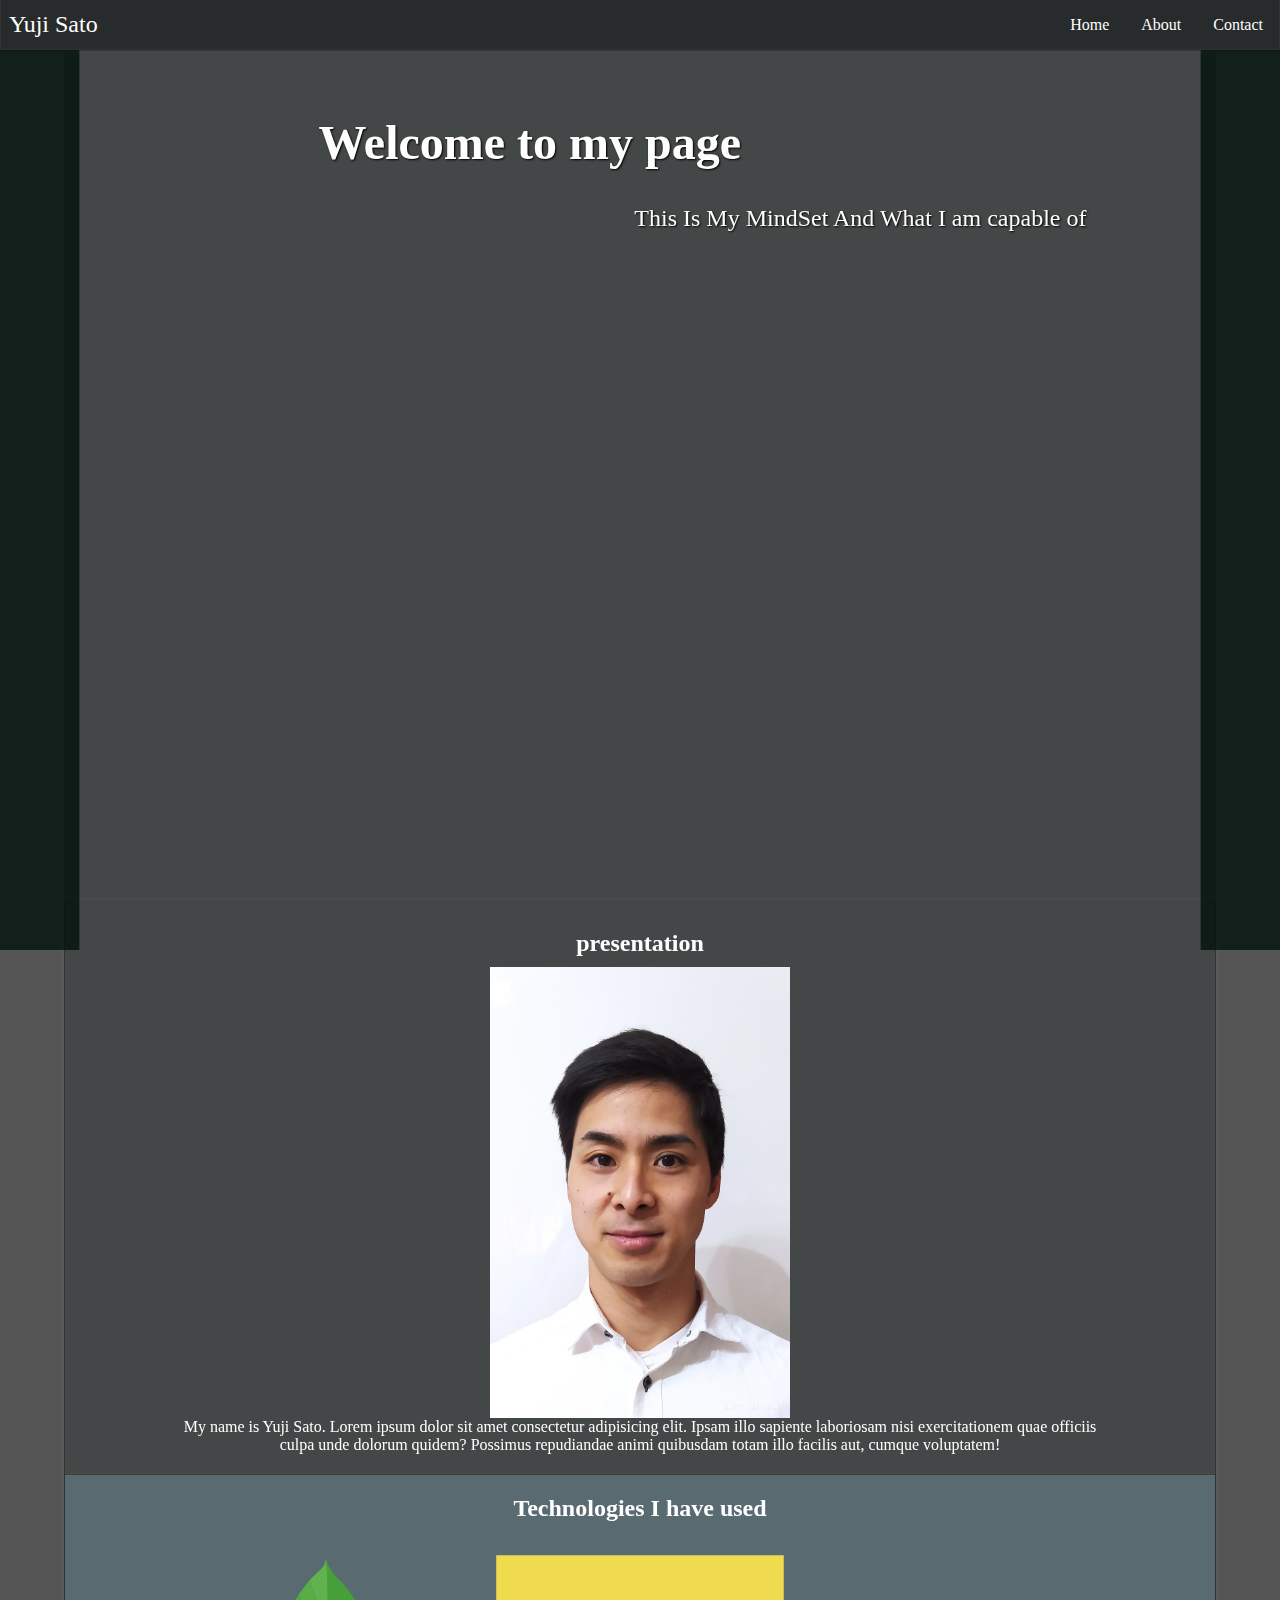
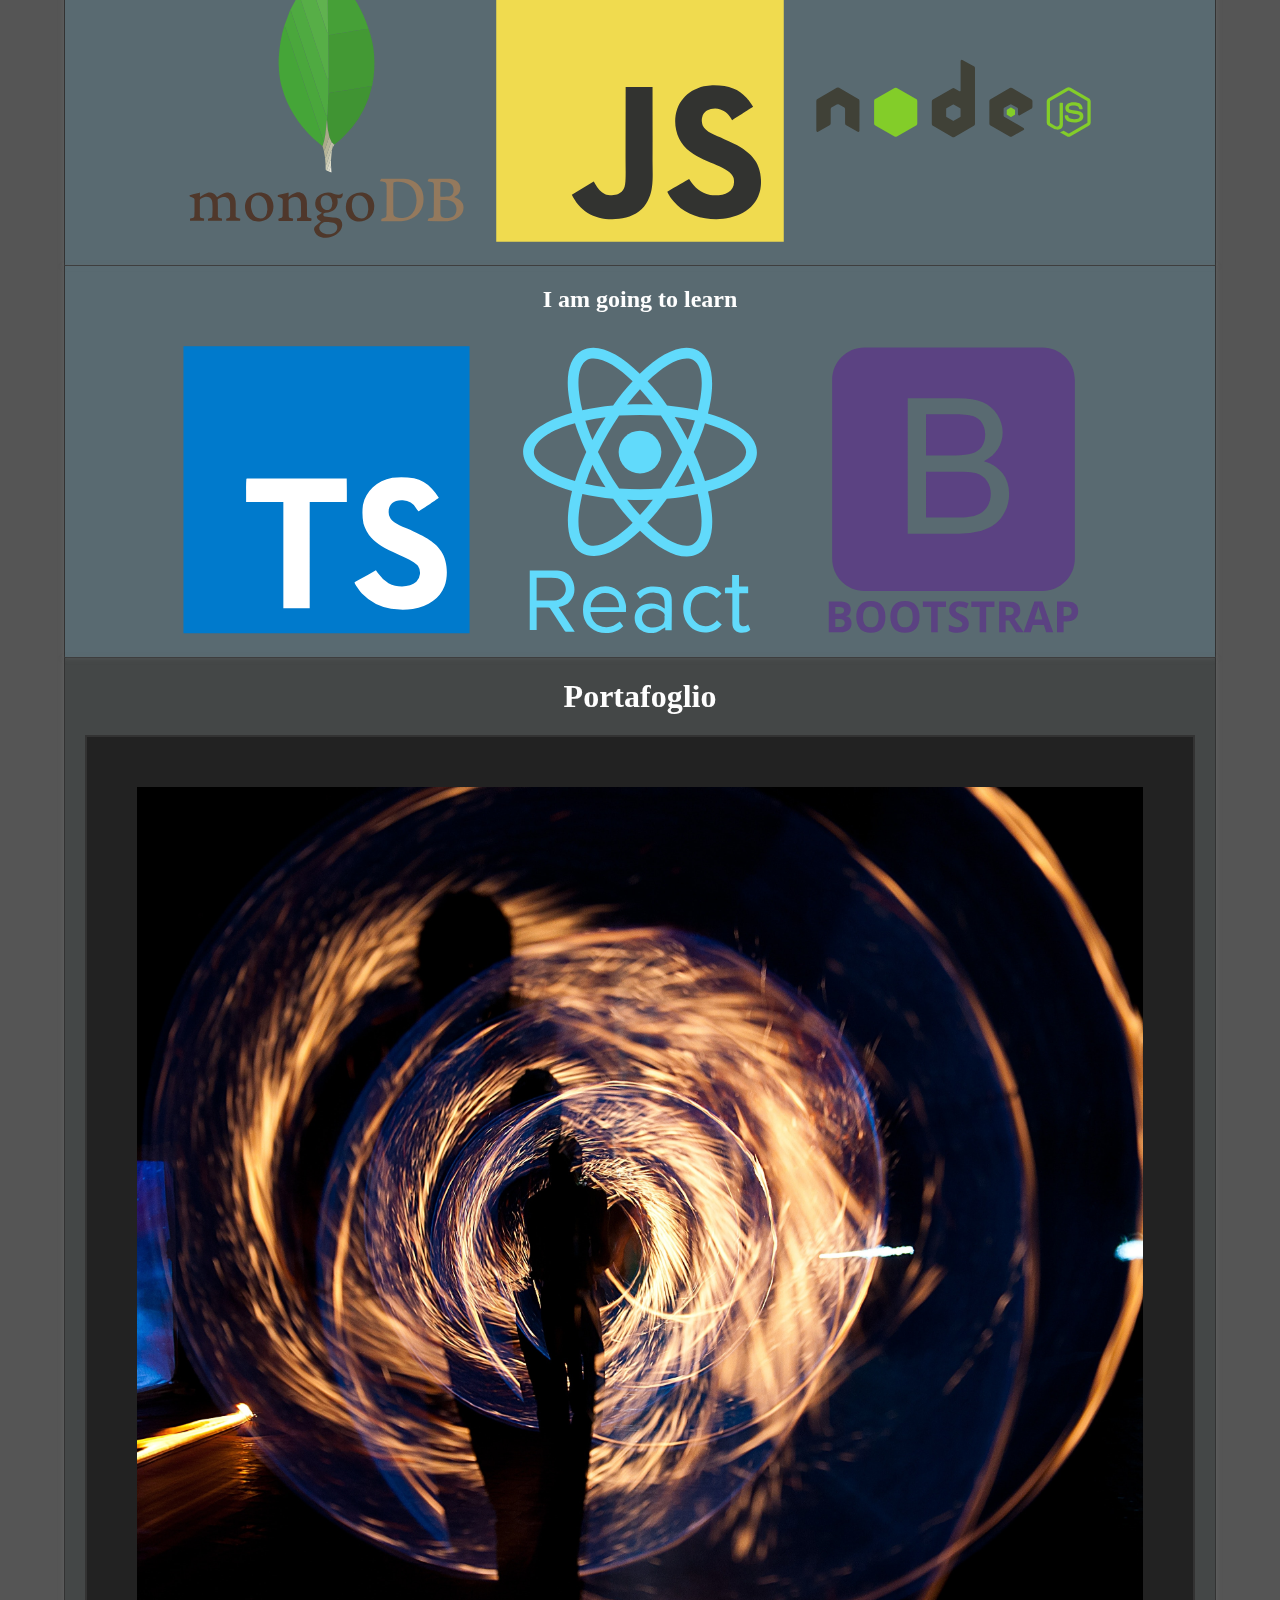
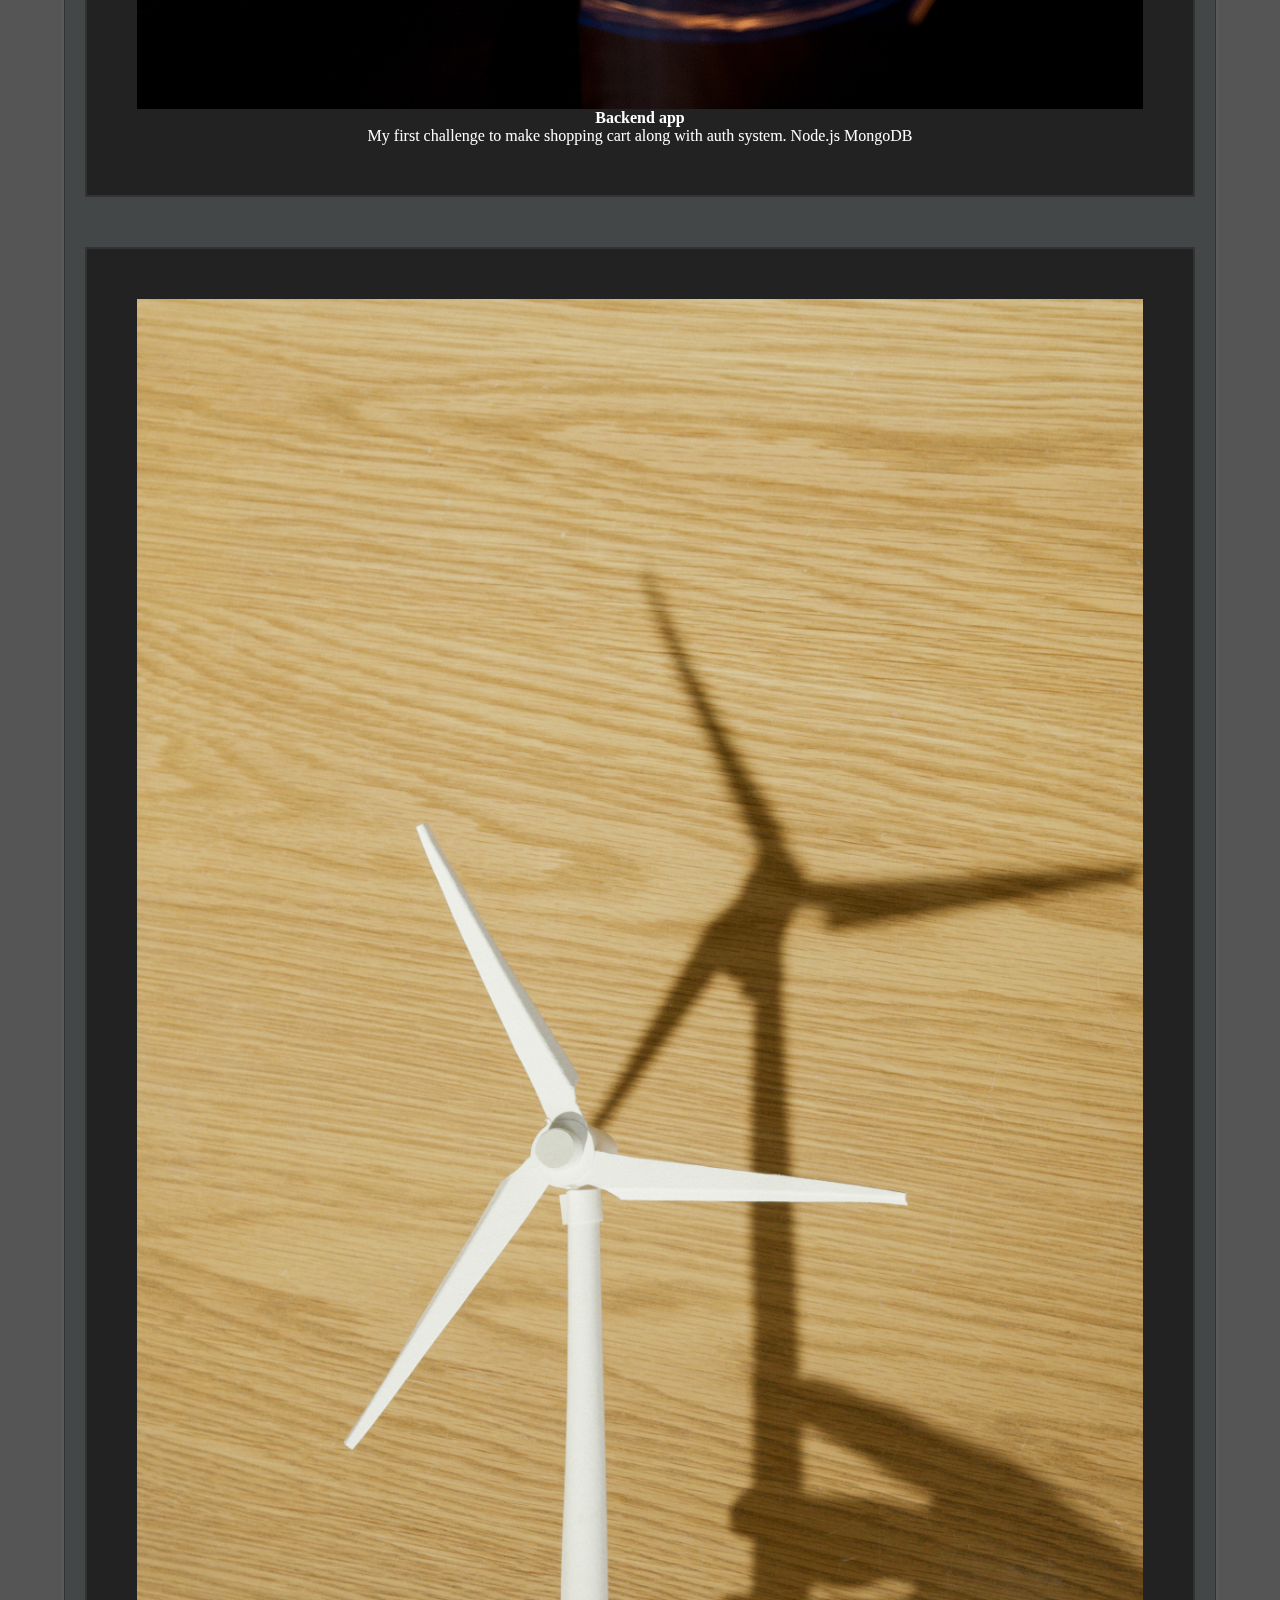
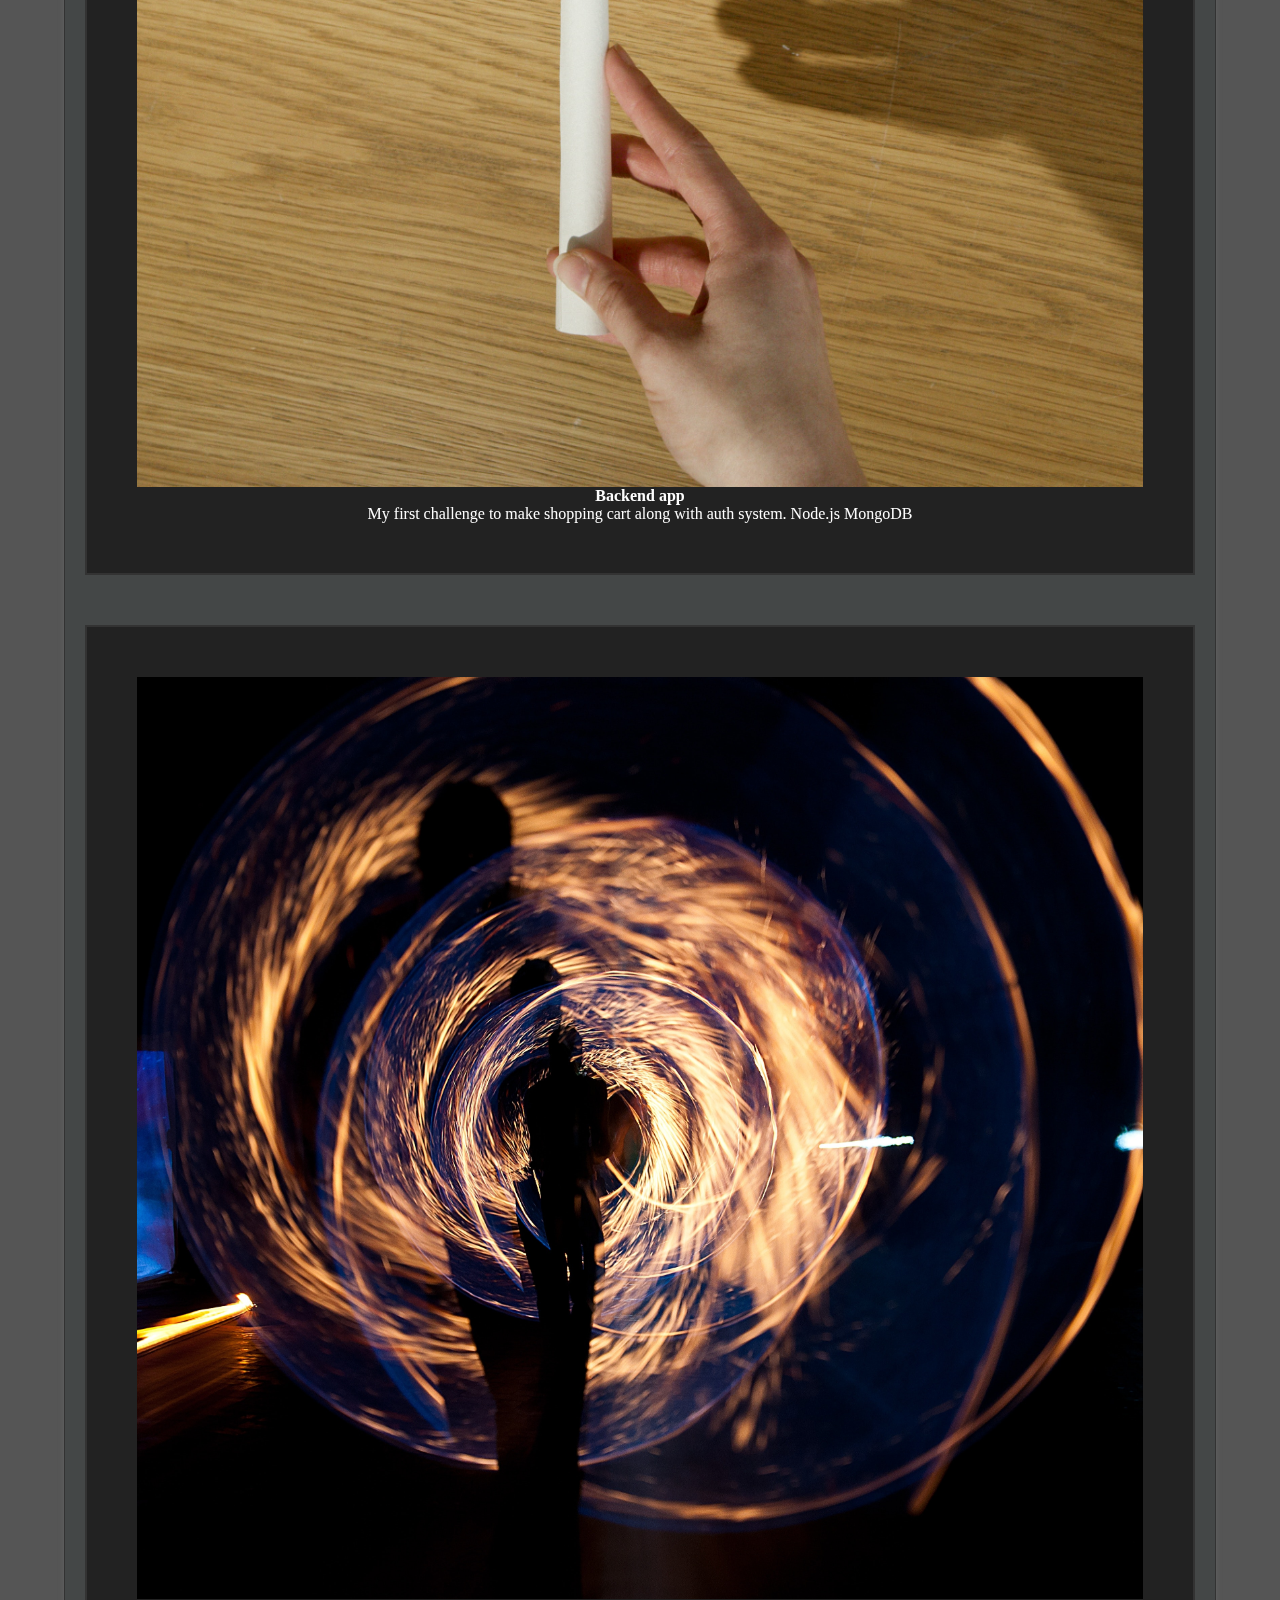
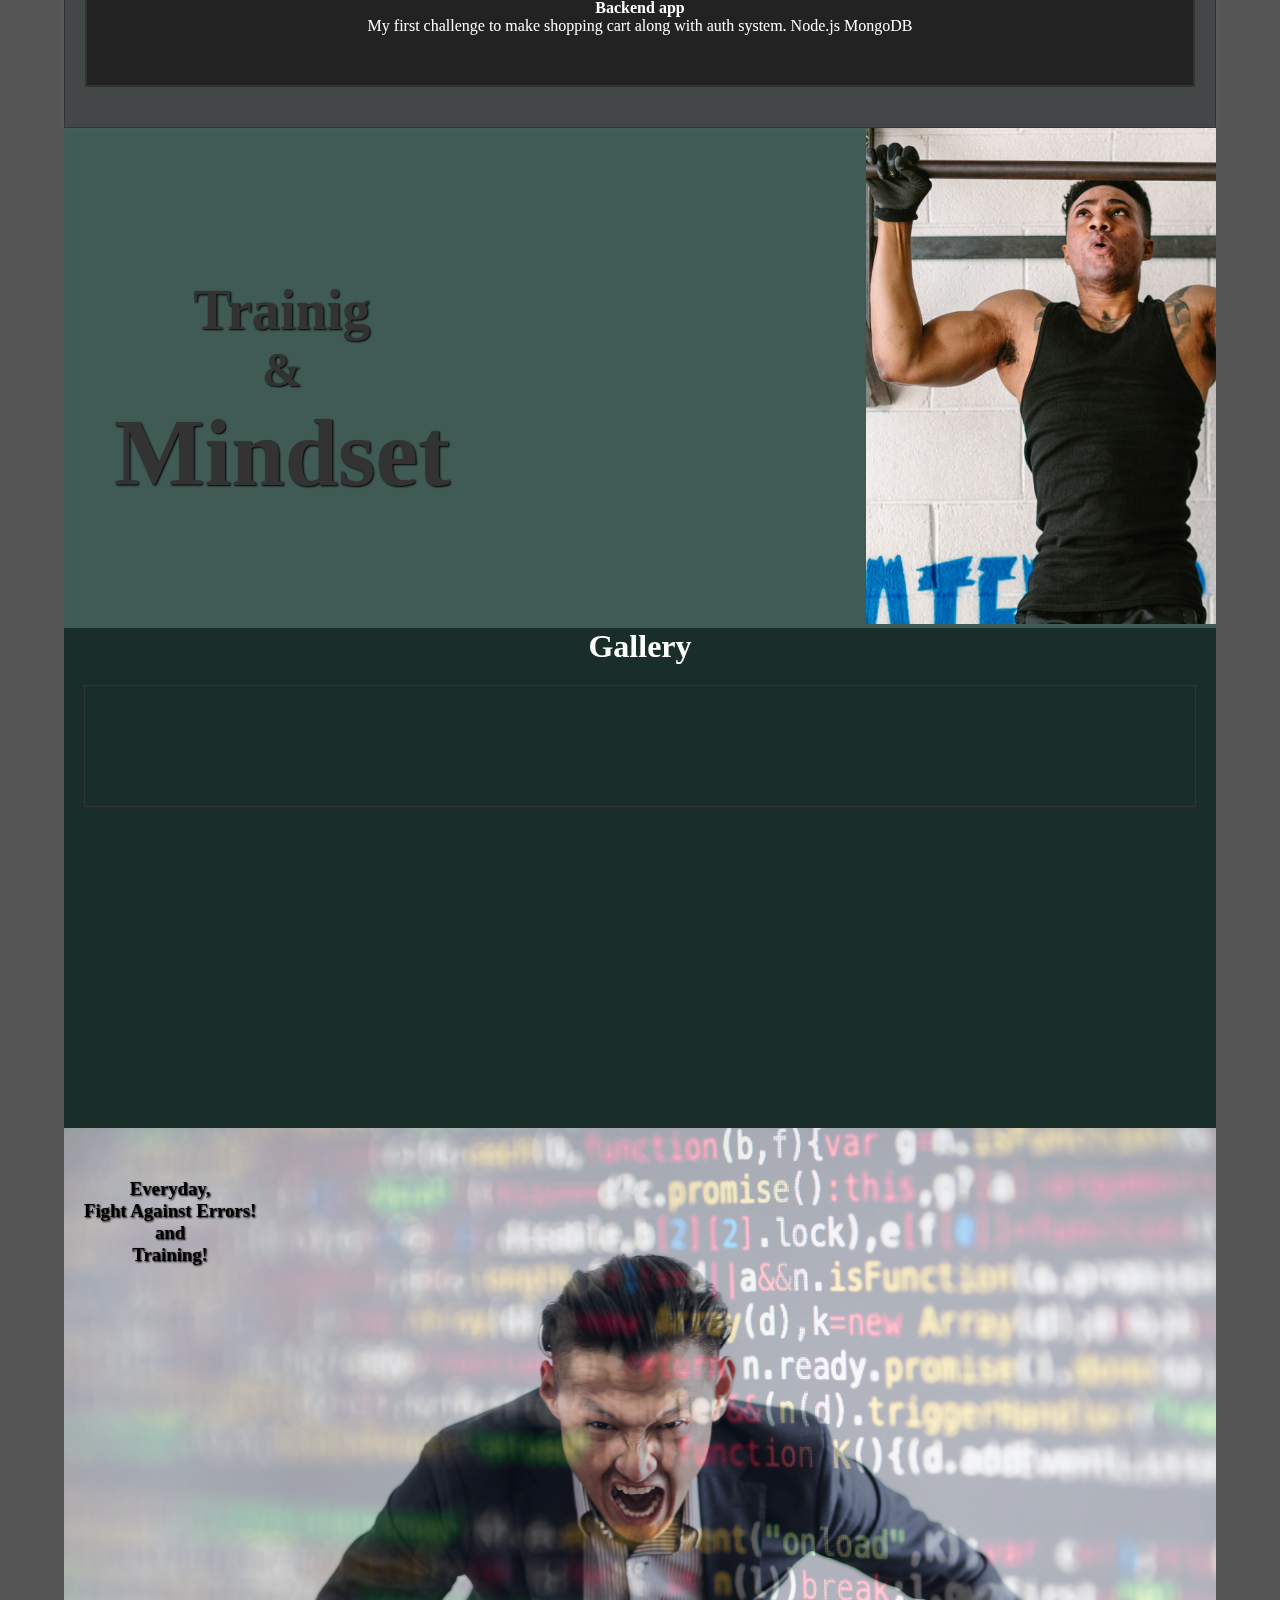
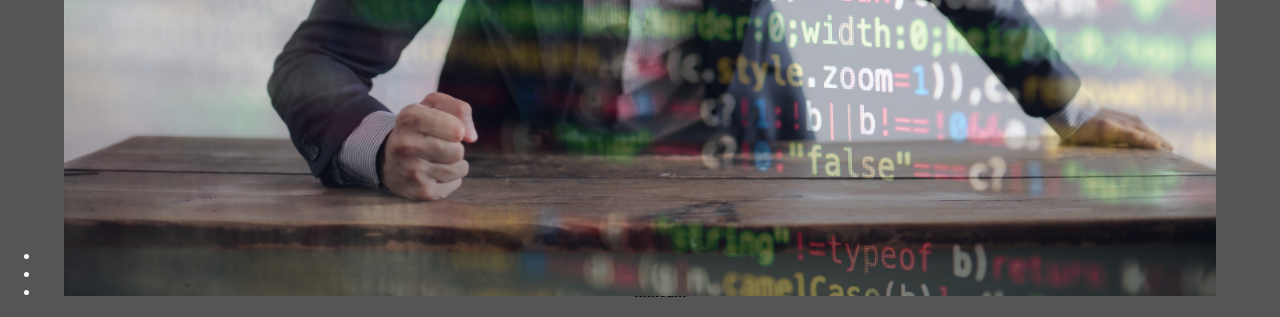
==== public/index.html @ 82b00176 "added node modules and server.js" ====
<!DOCTYPE html>
<html lang="en">
<head>
  <meta charset="UTF-8">
  <meta http-equiv="X-UA-Compatible" content="IE=edge">
  <meta name="viewport" content="width=device-width, initial-scale=1.0">
  <link rel="stylesheet" href="https://cdn.jsdelivr.net/gh/devicons/devicon@v2.13.0/devicon.min.css">

  <!-- add description -->
  <link rel="stylesheet" href="landing.css">
  <title>Yuji Sato</title>
</head>
<body>
  <video autoplay muted loop src="image/water_reflection-2.mp4" id="myVideo" ></video>
    <header id="frame" class="main-header">
    <nav class="navbar">
      <div class="brand-title">Yuji Sato</div>
  
      <a href="#" class="navbar-tab">
        <span class="bar"></span>
        <span class="bar"></span>
        <span class="bar"></span>
      </a>
      
      <div class="navbar-links display-none">
        <ul>
          <li><a href="#">Home</a></li>
          <li><a href="#">About</a></li>
          <li><a href="#">Contact</a></li>
        </ul>
      </div>
    </nav>
    <div id="inner-frame">
      <div id="lines">
        <span id="line--right"></span>
        <span id="line--bottom"></span>
        <span id="line--left"></span>
      </div>
    </div>
  </header>
    <section id="sectionh">
      <!-- <div class="header-bg"></div> -->
          <div class="content-wrap grid">
            <div class="content-title">
              <h1>Welcome to my page</h1>
            </div>
            <div class="content-text">
              <p>This Is My MindSet And What I am capable of</p>
            </div>
      </div>
    </section>
  <main id="main">
    <section id="section1">
      <article>
        <h1 class="section-title"> presentation </h1>
        <img src="image/foto0.jpg" alt="">
        <p>
          My name is Yuji Sato. Lorem ipsum dolor sit amet consectetur adipisicing elit. Ipsam illo sapiente laboriosam nisi exercitationem quae officiis culpa unde dolorum quidem? Possimus repudiandae animi quibusdam totam illo facilis aut, cumque voluptatem!
        </p>
      </article>
      <article class="gallery">
        <h2>Technologies I have used</h2>
        <div class="flex">
          <div> 
            <img src="image/mongodb.svg" alt="">
          </div>
          <div>
            <img src="image/javascript.svg" alt="">
          </div>
          <div>
            <img src="image/nodejs.svg" alt="">
          </div>
          
        </div>
      </article>
      <article class="gallery">
        <h2>I am going to learn</h2>
        <div class="flex">
          <div>
            <img src="image/typescript.svg" alt="">
            <p></p>
          </div>
          <div>
            <img src="image/react.svg" alt="">
            <p></p>
          </div>
          <div>
            <img src="image/bootstrap-plain-wordmark.svg" alt="">
            <p></p>
          </div>
          
          
          
        </div>
      </article>
    </section>
    <section id="section2">
      <article class="content-wrap">
        <h1 class="secion-title">Portafoglio</h1>
        <div class="grid">
          <a href="#">
          <div class="card">
              <img src="image/fantasy.jpg" alt="">
              <div class="card-content">
                <h4>Backend app</h4>
                <p>My first challenge to make shopping cart along with auth system.
                  Node.js MongoDB 
                </p>
              </div>
            </div>
          </a>
          <a href="#">
          <div class="card">
              <img src="image/windwheel.jpg" alt="">
              <div class="card-content">
                <h4>Backend app</h4>
                <p>My first challenge to make shopping cart along with auth system.
                  Node.js MongoDB 
                </p>
              </div>
            </div>
          </a>
          <a href="#">
          <div class="card">
              <img src="image/fantasy.jpg" alt="">
              <div class="card-content">
                <h4>Backend app</h4>
                <p>My first challenge to make shopping cart along with auth system.
                  Node.js MongoDB 
                </p>
              </div>
            </div>
          </a>
        </div>
      </article>
    </section>
    <section class="grid" id="section3">
      <div class="slide-container">
        <div class="content-title">
          <h3>Trainig</h3>
          <h4>&</h4>
          <h1>Mindset</h1>
        </div>
        <img class="section-main-image" src="image/pullup5.jpg" alt="">      
        <span></span>
      </div>
      <div class="slide-container gallery">
        <h1>Gallery</h1>
        <div class="grid">
          <img src="https://source.unsplash.com/random/200x200" alt="">
          <img src="https://source.unsplash.com/random/201x200" alt="">
          <img src="https://source.unsplash.com/random/202x200" alt="">
          <img src="https://source.unsplash.com/random/203x200" alt="">
          <img src="https://source.unsplash.com/random/204x200" alt="">
          <img src="https://source.unsplash.com/random/205x200" alt="">
          <img src="https://source.unsplash.com/random/206x200" alt="">
          <img src="https://source.unsplash.com/random/207x200" alt="">
          <img src="https://source.unsplash.com/random/208x200" alt="">
        </div>
      </div>
  </section>
    <section id="section4">
      
        <img class="section-bg1" src="image/codes.jpg"> 
        <img class="section-bg2" src="image/anger.jpg">
        <div class="content-text">
          <h3>Everyday,</h3>
          <h3>Fight Against Errors!</h3>
          <h3>and</h3>
          <h3>Training!</h3>
        </div>
    </section>
      
  </main>
  <footer class="main-footer">
    <h1>Contact Me</h1>
    <p>I'm available for you!</p>
    <div class="">
      <p>yujisato.usk.jpn@gmail.com</p>
    </div>
    <div class="flex">
      <ul>
        <li><a href="">instagram</a></li>
        <li><a href="">facebook</a></li>
        <li><a href="">linkedin</a></li>
      </ul>
    </div>


  </footer>
  <script src="landing.js"></script>
</body>
</html>
---- public/landing.css ----
:root {
  --text-shadow: 1px 1px 2px black;
  --box-shadow: 0 1px 5px rgba(104, 104, 104, 0.8);
  --border-dot: 1px solid #333;

}

* {
  box-sizing: border-box;
}

body {
  margin:0;
  padding:0;
  background: #555;
  text-align: center;
  color: #fefefe;
}


h1, h2, h3, h4, p{
  margin:0;
  padding: 0;
}

a {
  text-decoration: none;
  color: black;
}

img {
  display: block;
  width: 100%;
  height: auto;
}


article {
  border: 1px solid #333;
  border-top: none;
  width: 100%;
  margin:auto;
  margin-bottom: 0;  
  padding: 20px 0;
  background:rgba(1, 17, 13, 0.2);
  box-shadow: var(--box-shadow);
  
}

section {
  width: 90%;
  margin:auto;
  /* background:rgba(1, 17, 13, 0.7); */
  z-index: 1;
}
header {
  width: 100%;
  border: 1px solid #333;
  border-top: none;
  background:#333;
  position: fixed;
  z-index: 5;
}

#myVideo {
  position: fixed;
  right: 0;
  bottom: 0;
  min-width: 100%; 
  min-height: 100%;
  z-index: -1;
  background-size: 100%;
  background-position: center;
  filter:grayscale(100%) opacity(0.3);
}

#line--right{
  height: 100vh;
  width: 7%;
  position: absolute;
  right: -10px;
  border-left: var(--border-dot);
  z-index: 10;
  background:rgba(1, 17, 13, 0.8);
  
}

#line--left{
  height: 100vh;
  width: 7%;
  position: absolute;
  left: -10px; 
  border-right: var(--border-dot);
  z-index: 10;
  background:rgba(1, 17, 13, 0.8);

}

.navbar {
  top:0;
  right: 0;
  height: 50px;
  display: flex;
  justify-content: space-between;
  align-items: center;
  background:rgba(1, 17, 13, 0.2);
  color: #fefefe;
  border-bottom: var(--border-dot)
}

.gallery {
  background:rgba(90, 110, 119, 0.836)
}

.brand-title {
  font-size: 1.5rem;
  margin:.5rem;
}

.navbar-links ul{
  margin:0;
  padding:0;
  display: flex;
}

.navbar li {
  list-style: none;
}

.navbar-links li a {
  text-decoration: none;
  color: #fefefe;
  padding: 1rem;
  display: block;
}

.navbar-links li:hover {
  background: #555;
}

/* Humberger menu */
.navbar-tab {
  position: absolute;
  top: .75rem;
  right: 1.5rem;
  display: none;
  flex-direction: column;
  justify-content: space-between;
  width: 30px;
  height: 21px;
}
/* Three line in hunberger menu */
.navbar-tab .bar {
  height: 3px;
  width: 100%;
  background: #fefefe;
  border-radius: 10px;
}

#sectionh{
  /* position:fixed; */
  margin-bottom: 20px;
  height: 500px;
  background:rgba(1, 17, 13, 0.2);
  color: #fefefe;
  margin-bottom: 0;
  height:100vh;
}

.header-bg {
  background-image: url("image/galaxy.jpg");
  position: absolute;
  background-position: center;
  background-repeat: no-repeat;
  background-size: 100%;
  width: 100%;
  height: 500px;
  z-index: -1;
  filter: grayscale(40%);
  
}

#sectionh .grid {
  display: grid;
  padding: 25px;
  height: 500px;
  grid-template-columns: repeat(5, 1fr);
  grid-template-rows: repeat(5, 1fr);
  grid-template-areas:
  ". . . . . "
  "c-title c-title c-title c-title ."
  ". . c-text c-text c-text"
  ". . . . ."
  ". . . . ."
}

#sectionh h1, #sectionh p {
  margin: 0;
}

#sectionh .content-title { 
  text-shadow:var(--text-shadow) ;
  grid-area: c-title; 
  font-size: 1.5rem;
  margin:0;
  animation: slide-right 1s ease-in-out both; 
}



#sectionh .content-text {
  text-align: center;
  text-shadow: var(--text-shadow) ;
  grid-area: c-text ;
  margin: 0;
  font-size: 1.5rem;
  animation: slide-right 1s ease-in-out both;
}

#section1 {
  width: 90%;
  margin: auto;
}

#section1 .section-title {
  margin:10px;
  font-size: 1.5rem;
}


#section1 article img {
  width: 300px;
  margin: auto;
  order:2;
}

#section1 article p {
  width: 80%;
  margin: auto;
  text-align: center;
}


#section1 .flex {
  display: flex;
  margin: auto;
  width: 80%;
  border-radius: 1rem;
  grid-template-columns: repeat(auto-fit, minmax(100px, max-content));
  grid-template-rows: repeat(auto-fit, minmax(100px, max-content));
  justify-content: center;
  grid-gap: 20px;
}

#section1 .flex div {
  margin-bottom: 0;
}

#section1 .flex img {
  margin:0;
  margin-top: 30px;
  width: 100%;
  border-radius: .5rem;
  display: flex;
  animation: popup 700ms ease-in-out both;
}

@keyframes popup{
  0% {
    height: 0;
    transform: translateY(128px)
  }
  100% {
    height: 100%;
    transform: translateY(0)

  }
}

#section2 .grid {
  display: grid;
  grid-template-rows: repeat(auto-fit, 1fr);
  grid-gap: 50px;
  margin:auto;
  padding: 20px;
  width: 100%;
}

.card {
  width:100%;
  margin: auto;
  /* margin-bottom: 50px; */
  padding: 50px;
  border: 2px solid #333;
  background: #222;
  color: #fefefe;
  transition: transform 250ms;
}

.card:hover {
  transform: scale(1.03) rotate(3deg)
}


#section3 {
  background:rgba(34, 100, 84, 0.404)
}


#section3 .slide-container {
  position: relative;
  min-height: 500px;
}

#section3 .section-main-image {
  position: absolute;
  width: 350px;
  right:0;
  animation: spin-in 1500ms ease-in-out both;
}

#section3 .gallery {
  background:rgba(1, 17, 13, 0.6);
}

#section3 .grid {
  display: grid;
  margin: 20px;
  padding: 10px;
  grid-gap: 10px;
  border: 1px solid #333;
  grid-template-columns: repeat(auto-fit, minmax(100px, 1fr));
  grid-template-rows: repeat(auto-fit, minmax(100px, 1fr));
}


#section3 .grid img:hover {
  border-radius: 10px;
  animation: pop-zoom 500ms ease-in-out both;
  z-index: 5;
}
#section3 .grid img {
  border-radius: 10px;

  animation: pop-zoom-out 500ms ease-in-out both;
}

@keyframes pop-zoom {
  0% {

  }
  80% {
    transform: scale(1.3);

  }
  100% {
    transform: scale(1.2);

  }
}
@keyframes pop-zoom-out {
  0% {
    transform: scale(1.2);
  }

  100% {

  }
}



@keyframes spin-in{
  0% {
    transform: rotate(45deg) translate(450px, 300px );
  }
  
 100% {
   transform:  translate(0, 0);
  }
}

#section3 .content-title {
  position: absolute;
  font-size: 3rem;
  top: 150px;
  left: 50px;
  z-index: 1;
  color: #333;
  text-shadow: var(--text-shadow);
  animation: slide-in-up 1500ms ease-in-out both;
}

@keyframes slide-in-up {
  
  0% {
    transform: translateY(50px);
    opacity: 0
  }
  20% {
    transform: translateY(50px);
    opacity: 0
  }
  100% {
    transform: translateY(0);
    opacity: 1
  }
}

#section4 {
  position: relative;
  height: 70vh;
  justify-content: center;
  text-align:center;
  z-index: 1;
}

#section4 .section-bg1, #section4 .section-bg2{
  min-height: 450px;
  position: absolute;
  width: 100%;
  margin: auto;
  background-size: 100%;
  background-position: cover;
  background-repeat: no-repeat;
  z-index:1;
}


#section4 .section-bg1 {
  /* background-image: url("image/codes.jpg");  */
  opacity: 0.3 ;
  z-index:2;
  
}

#section4 .content-text{
  position: absolute;
  top: 50px;
  left: 20px;
  text-shadow: var(--text-shadow);
  z-index: 5;
  color: black;
}





@keyframes slide-right {
  0% {
    opacity:0;
    transform: translate(-20px, 0)
  }
  100% {
    opacity: 1;
    transform: translate(0, 0)
  }
}









@media (max-width: 700px) {
  .navbar-tab {
    display: flex;
  }

  
  /* Reposition .navbar ul for menu tab */
  .navbar {
    flex-direction: column;
    align-items: flex-start;
  }

  .navbar-links ul{
    position: absolute;
    right: 1.5rem;
    background: #333;
    width: 10rem;
    flex-direction: column;
    border-radius: 3px;
  }

  .navbar-links li {
    text-align: center;
  }

  .navbar-links li a{
    padding: .5rem 1rem;
  }

  

  .navbar-links.display-none  ul{
    display: none;
  }
  .navbar-links.active  ul{
    display: flex;
    animation: roll-out 500ms ease-in-out both
  }
  .navbar-links.roll-in  ul{
    animation: roll-in 500ms ease-in-out both;    
  }
  


  
  @keyframes roll-out {
    0% {
      opacity: 0;
      height: 0;
    }
    100% {
      opacity: 1;
      height:100px;
    }
  }

  @keyframes roll-in {
    0% {
      opacity: 1;
      height: 100px;
    }
    100% {
      opacity: 0;
      height:0;
    }
  }
  
}
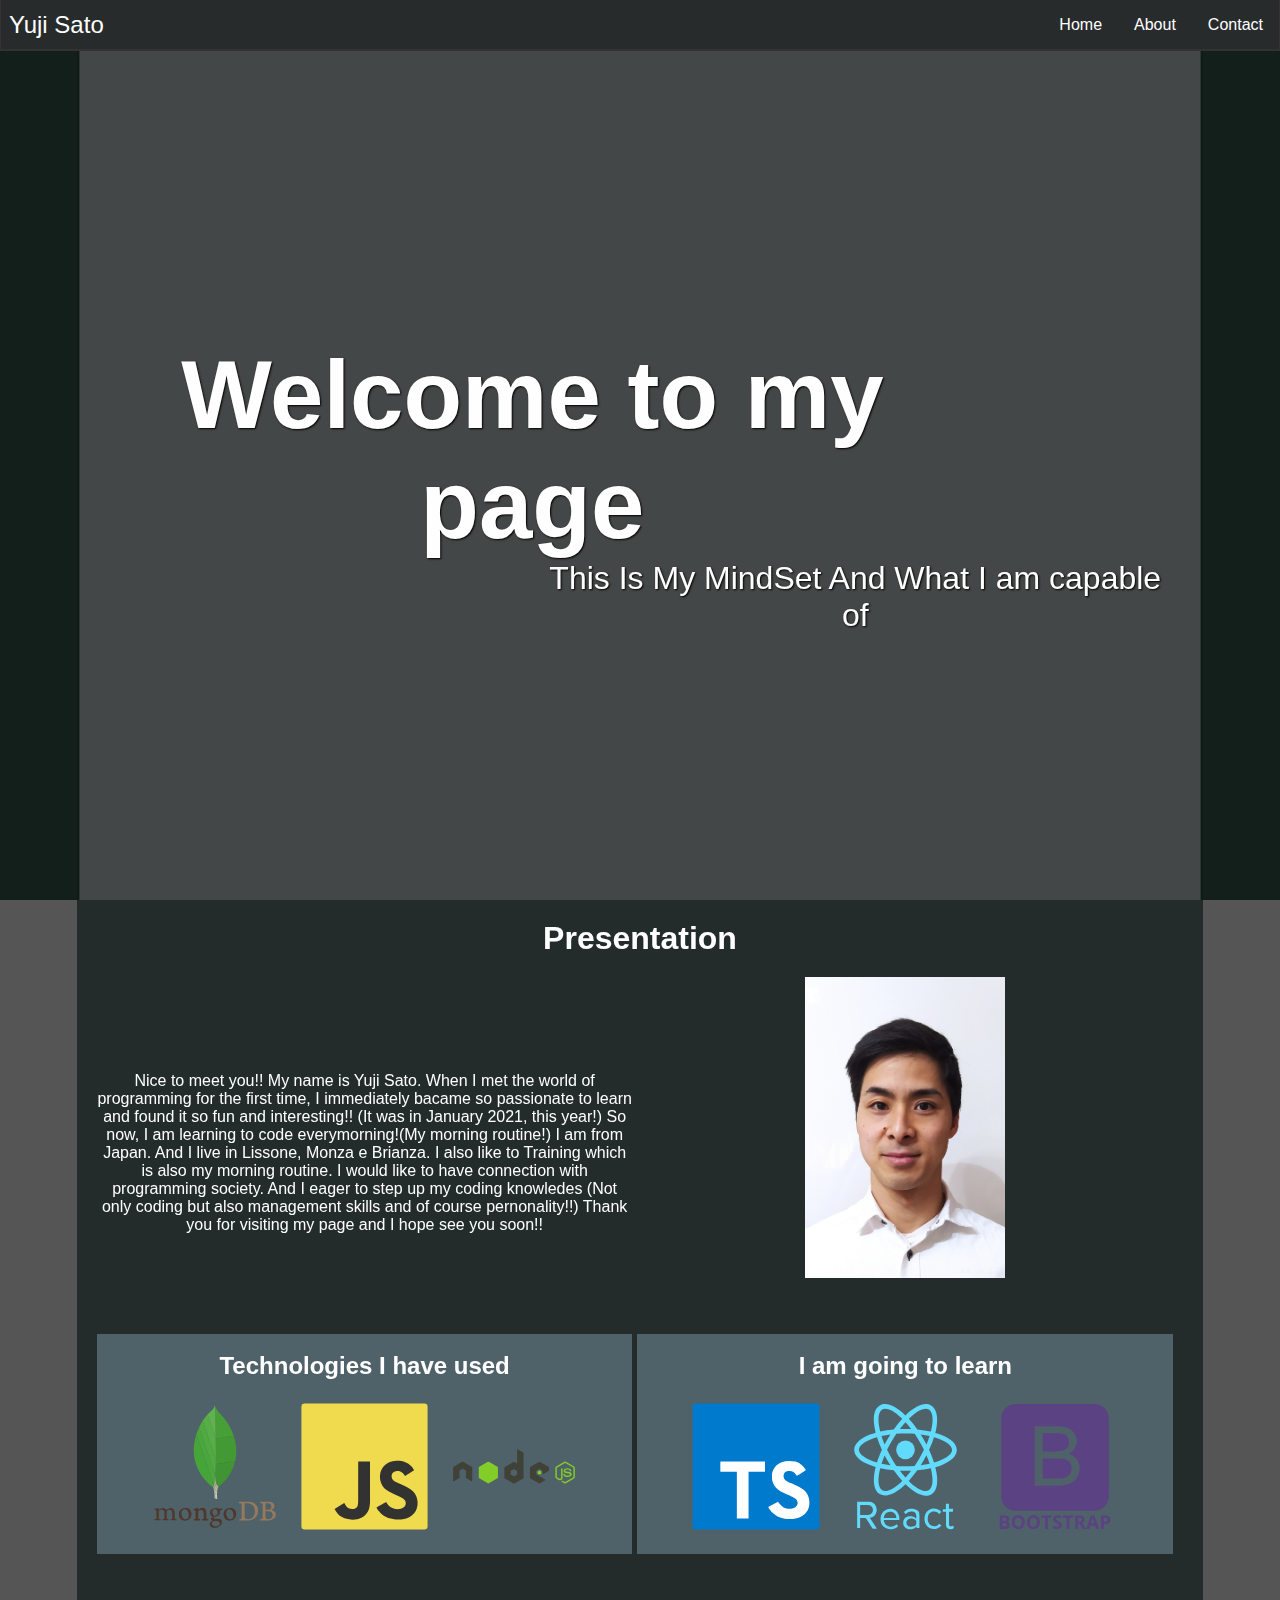
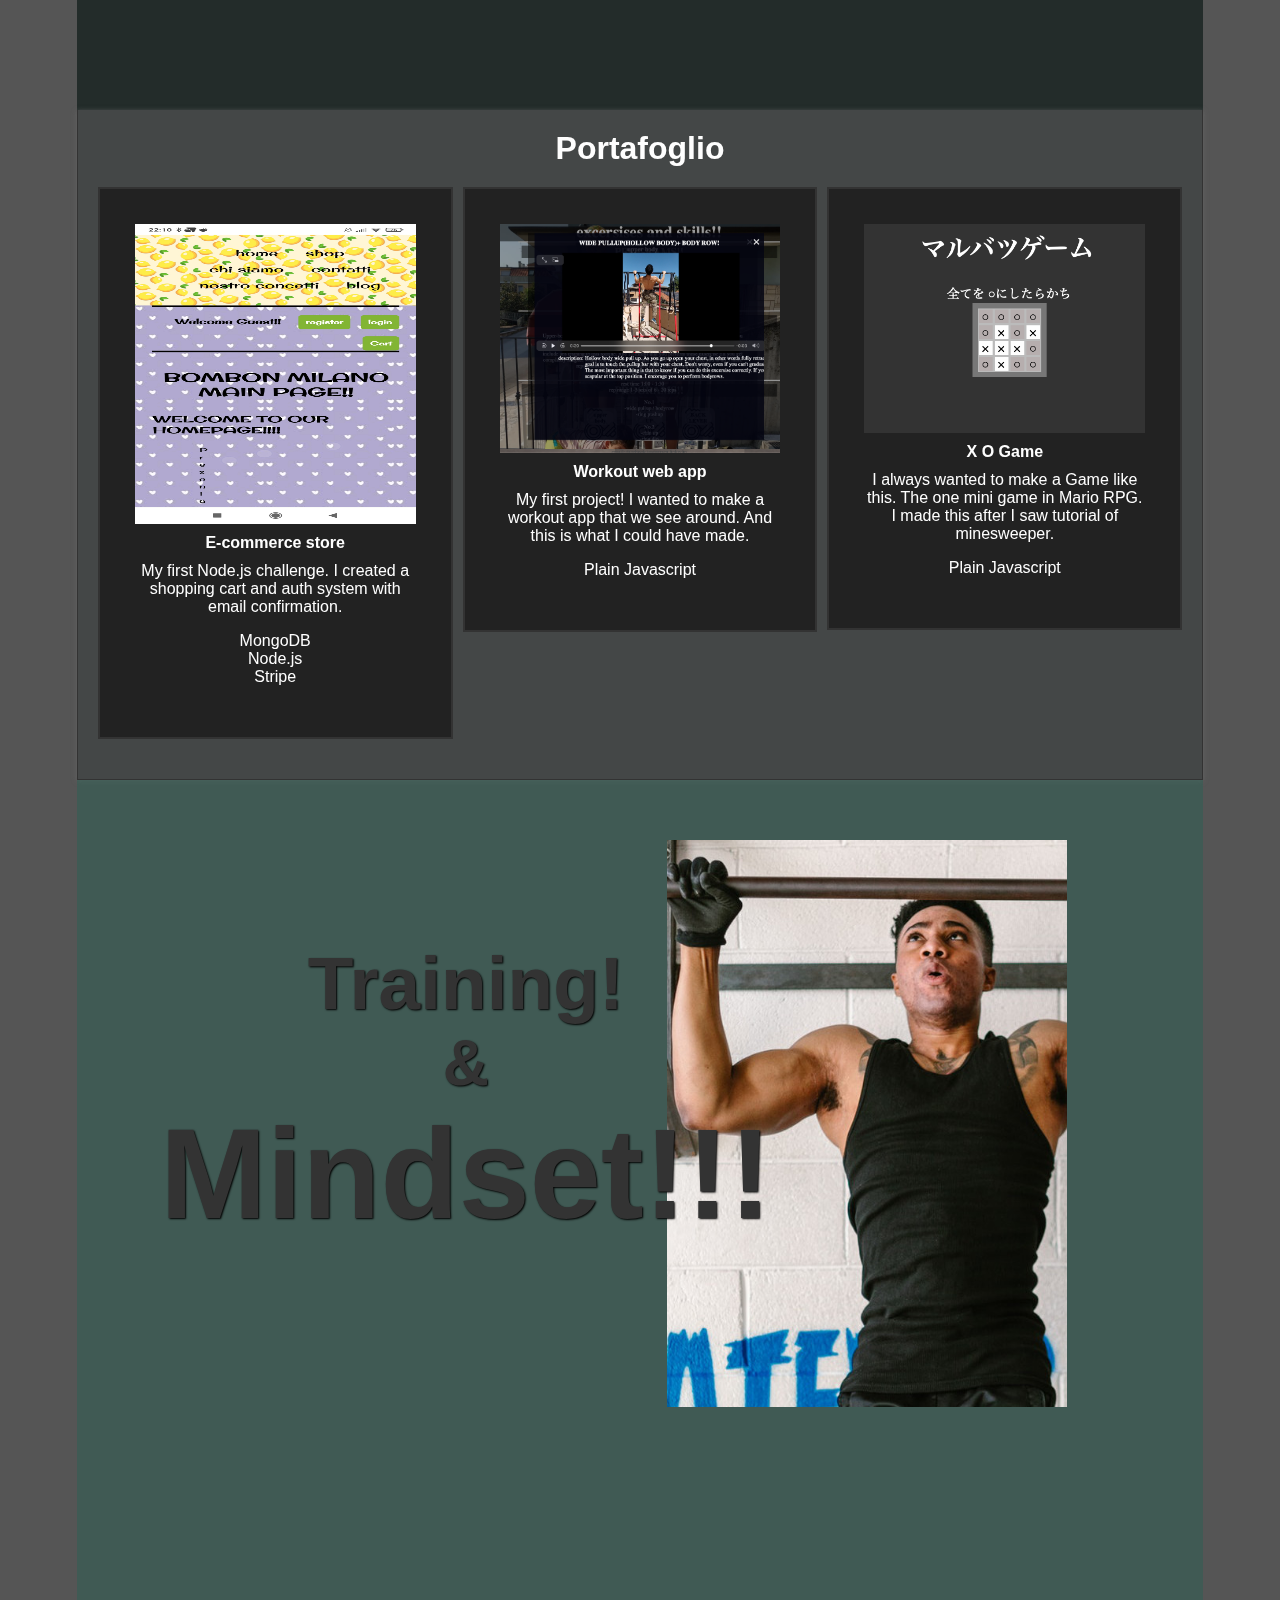
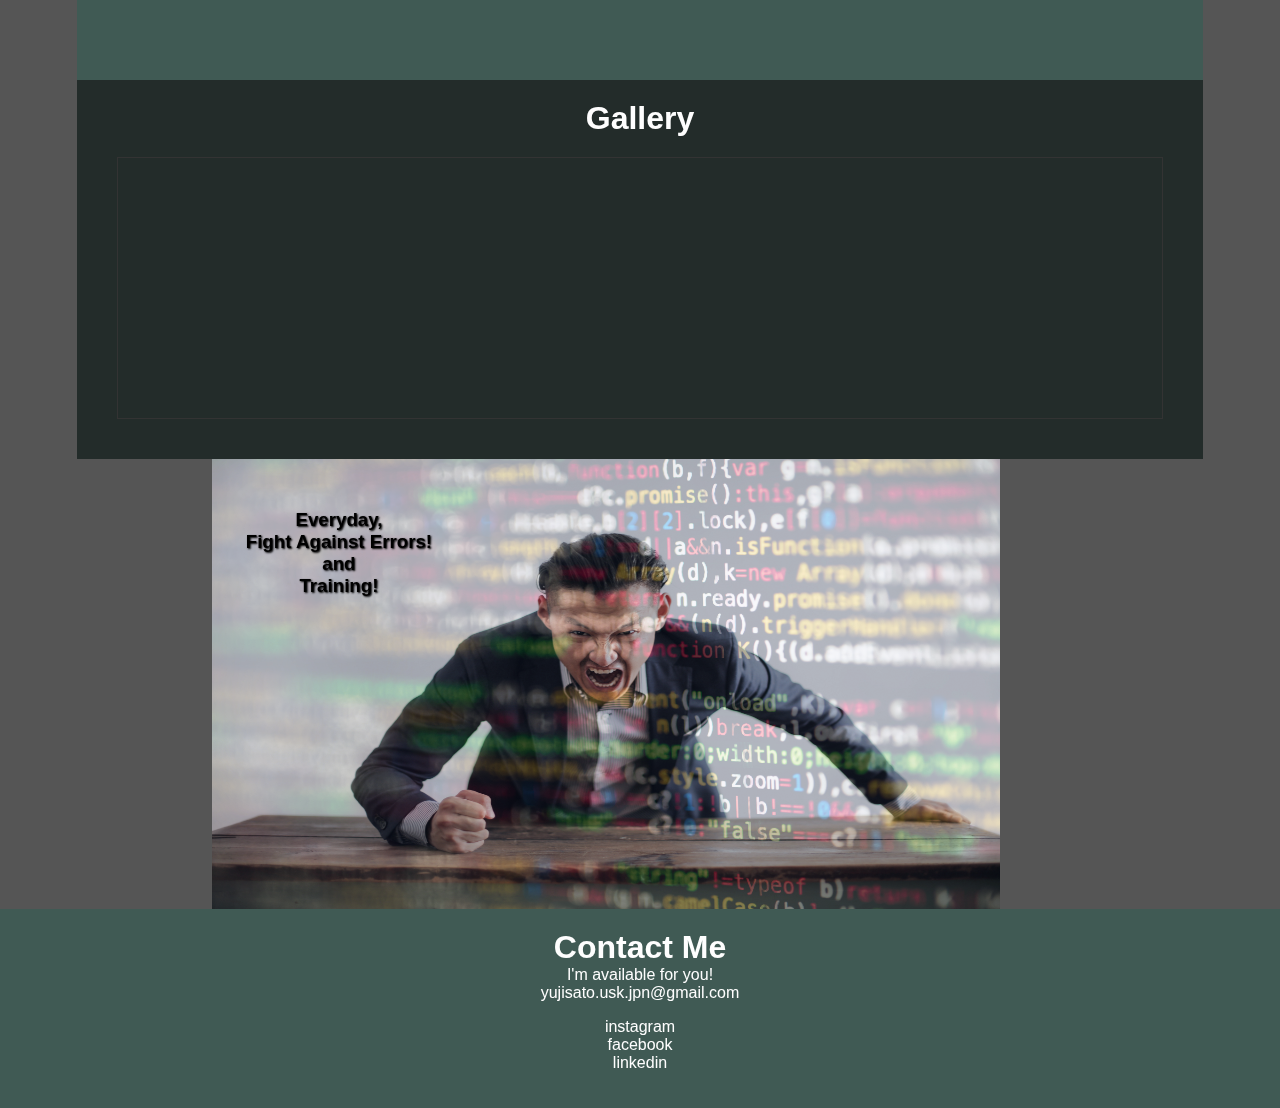
==== commit cf9ccf47: "resposiveness added and to put slide animation via javascript" ====
--- a/public/index.html
+++ b/public/index.html
@@ -30,14 +30,12 @@
         </ul>
       </div>
     </nav>
-    <div id="inner-frame">
-      <div id="lines">
-        <span id="line--right"></span>
-        <span id="line--bottom"></span>
-        <span id="line--left"></span>
-      </div>
-    </div>
   </header>
+  <div id="inner-frame">
+      <span id="line--right"></span>
+      <span id="line--bottom"></span>
+      <span id="line--left"></span>
+  </div>
     <section id="sectionh">
       <!-- <div class="header-bg"></div> -->
           <div class="content-wrap grid">
@@ -51,116 +49,156 @@
     </section>
   <main id="main">
     <section id="section1">
-      <article>
-        <h1 class="section-title"> presentation </h1>
-        <img src="image/foto0.jpg" alt="">
-        <p>
-          My name is Yuji Sato. Lorem ipsum dolor sit amet consectetur adipisicing elit. Ipsam illo sapiente laboriosam nisi exercitationem quae officiis culpa unde dolorum quidem? Possimus repudiandae animi quibusdam totam illo facilis aut, cumque voluptatem!
-        </p>
-      </article>
-      <article class="gallery">
-        <h2>Technologies I have used</h2>
-        <div class="flex">
-          <div> 
-            <img src="image/mongodb.svg" alt="">
+      <h1 class="section-title"> Presentation </h1>
+      <article class="grid">
+        <div class="content-wrap title-wrap">
+        </div>
+        <div class="main-myimage content-wrap">
+          <img  src="image/foto0.jpg" alt="">
+        </div>
+        <div class="content-wrap profile-text">
+          <p>
+            Nice to meet you!! 
+            My name is Yuji Sato. 
+            When I met the world of programming for the first time,
+            I immediately bacame so passionate to learn and found it so fun and interesting!! (It was in January 2021, this year!)
+            So now, I am learning to code everymorning!(My morning routine!) 
+            I am from Japan. And I live in Lissone, Monza e Brianza. 
+            I also like to Training which is also my morning routine.
+            I would like to have connection with programming society. 
+            And I eager to step up my coding knowledes
+            (Not only coding but also management skills and of course pernonality!!)
+            Thank you for visiting my page and I hope see you soon!!
+          </p>
+        </div>
+        <div class="content-wrap tech tech-used">
+          <h2>Technologies I have used</h2>
+          <div class="gallery">
+            <div class="tech-icons flex">
+              <div> 
+                <img src="image/mongodb.svg" alt="">
+              </div>
+              <div>
+                <img src="image/javascript.svg" alt="">
+              </div>
+              <div>
+                <img src="image/nodejs.svg" alt="">
+              </div>
+            </div>
           </div>
-          <div>
-            <img src="image/javascript.svg" alt="">
           </div>
-          <div>
-            <img src="image/nodejs.svg" alt="">
-          </div>
-          
-        </div>
-      </article>
-      <article class="gallery">
-        <h2>I am going to learn</h2>
-        <div class="flex">
-          <div>
-            <img src="image/typescript.svg" alt="">
-            <p></p>
-          </div>
-          <div>
-            <img src="image/react.svg" alt="">
-            <p></p>
-          </div>
-          <div>
-            <img src="image/bootstrap-plain-wordmark.svg" alt="">
-            <p></p>
-          </div>
-          
-          
-          
+          <div class="content-wrap tech tech-to-learn">
+            <h2>I am going to learn</h2>
+            <div class="gallery">
+              <div class="tech-icons flex">
+                <div>
+                  <img src="image/typescript.svg" alt="">
+                </div>
+                <div>
+                  <img src="image/react.svg" alt="">
+                </div>
+                <div>
+                  <img src="image/bootstrap-plain-wordmark.svg" alt="">
+                </div>
+              </div>   
+            </div>
         </div>
       </article>
     </section>
     <section id="section2">
       <article class="content-wrap">
-        <h1 class="secion-title">Portafoglio</h1>
+        <h1 class="section-title">Portafoglio</h1>
         <div class="grid">
-          <a href="#">
-          <div class="card">
-              <img src="image/fantasy.jpg" alt="">
+          <a class="a-card-wrap" href="https://bonbonmilano.herokuapp.com">
+            <div class="card">
+              <img src="image/bombom_img.jpg" alt="">
               <div class="card-content">
-                <h4>Backend app</h4>
-                <p>My first challenge to make shopping cart along with auth system.
-                  Node.js MongoDB 
+                <h4>E-commerce store</h4>
+                <p>My first Node.js challenge. I created a shopping cart and auth system with email confirmation.
+                   </p>
+                   <ul>
+                     <li>MongoDB</li>
+                     <li>Node.js</li>
+                     <li>Stripe</li>
+                   </ul>
+              </div>
+            </div>
+          </a>
+
+          <a class="a-card-wrap" href="#">
+            <div class="card">
+              <img src="image/workout_yuji1.png" alt="">
+              <div class="card-content">
+                <h4>Workout web app</h4>
+                <p>My first project! I wanted to make a workout app that we see around. And this is
+                  what I could have made.
                 </p>
+                <ul> 
+                  <li>Plain Javascript</li>
+                </ul>
               </div>
             </div>
           </a>
-          <a href="#">
-          <div class="card">
-              <img src="image/windwheel.jpg" alt="">
+          <a class="a-card-wrap" href="#">
+            <div class="card">
+              <img src="image/marubatsu.png" alt="">
               <div class="card-content">
-                <h4>Backend app</h4>
-                <p>My first challenge to make shopping cart along with auth system.
-                  Node.js MongoDB 
+                <h4>X O Game</h4>
+                <p>
+                  I always wanted to make a Game like this. The one mini game in Mario RPG.
+                  I made this after I saw tutorial of minesweeper. 
                 </p>
+                <ul>
+                  <li>Plain Javascript</li>
+                </ul>
               </div>
             </div>
           </a>
-          <a href="#">
-          <div class="card">
-              <img src="image/fantasy.jpg" alt="">
-              <div class="card-content">
-                <h4>Backend app</h4>
-                <p>My first challenge to make shopping cart along with auth system.
-                  Node.js MongoDB 
-                </p>
-              </div>
-            </div>
-          </a>
-        </div>
+        </div>
+
       </article>
     </section>
     <section class="grid" id="section3">
-      <div class="slide-container">
-        <div class="content-title">
-          <h3>Trainig</h3>
-          <h4>&</h4>
-          <h1>Mindset</h1>
-        </div>
-        <img class="section-main-image" src="image/pullup5.jpg" alt="">      
+      <div class="slide-container flex">
+          <div class="content-title">
+            <h3>Training!</h3>
+            <h4>&</h4>
+            <h1>Mindset!!!</h1>
+          </div>
+        
+        <div class="image-wrap">
+          <img class="section-main-image" src="image/pullup5.jpg" alt="">      
+        </div>
         <span></span>
       </div>
-      <div class="slide-container gallery">
-        <h1>Gallery</h1>
-        <div class="grid">
-          <img src="https://source.unsplash.com/random/200x200" alt="">
-          <img src="https://source.unsplash.com/random/201x200" alt="">
-          <img src="https://source.unsplash.com/random/202x200" alt="">
-          <img src="https://source.unsplash.com/random/203x200" alt="">
-          <img src="https://source.unsplash.com/random/204x200" alt="">
-          <img src="https://source.unsplash.com/random/205x200" alt="">
-          <img src="https://source.unsplash.com/random/206x200" alt="">
-          <img src="https://source.unsplash.com/random/207x200" alt="">
-          <img src="https://source.unsplash.com/random/208x200" alt="">
-        </div>
-      </div>
+      </section>
+      <section id="section4">
+       <div class="slide-container gallery">
+         <h1 class="section-title">Gallery</h1>
+         <div class="grid">
+           <img src="https://source.unsplash.com/random/200x200" alt="">
+           <img src="https://source.unsplash.com/random/201x200" alt="">
+           <img src="https://source.unsplash.com/random/202x200" alt="">
+           <img src="https://source.unsplash.com/random/203x200" alt="">
+           <img src="https://source.unsplash.com/random/204x200" alt="">
+           <img src="https://source.unsplash.com/random/205x200" alt="">
+           <img src="https://source.unsplash.com/random/206x200" alt="">
+           <img src="https://source.unsplash.com/random/207x200" alt="">
+           <img src="https://source.unsplash.com/random/208x200" alt="">
+           <img src="https://source.unsplash.com/random/200x200" alt="">
+           <img src="https://source.unsplash.com/random/201x200" alt="">
+           <img src="https://source.unsplash.com/random/202x200" alt="">
+           <img src="https://source.unsplash.com/random/203x200" alt="">
+           <img src="https://source.unsplash.com/random/204x200" alt="">
+           <img src="https://source.unsplash.com/random/205x200" alt="">
+           <img src="https://source.unsplash.com/random/206x200" alt="">
+           <img src="https://source.unsplash.com/random/207x200" alt="">
+           <img src="https://source.unsplash.com/random/208x200" alt="">
+         </div>
+       </div>
   </section>
-    <section id="section4">
-      
+    <section id="section5">
+      <!-- <div class="content-wrap"> -->
         <img class="section-bg1" src="image/codes.jpg"> 
         <img class="section-bg2" src="image/anger.jpg">
         <div class="content-text">
@@ -169,6 +207,7 @@
           <h3>and</h3>
           <h3>Training!</h3>
         </div>
+      <!-- </div> -->
     </section>
       
   </main>
--- a/public/landing.css
+++ b/public/landing.css
@@ -7,6 +7,7 @@
 
 * {
   box-sizing: border-box;
+  font-family: 'Noto Sans JP', sans-serif;
 }
 
 body {
@@ -34,6 +35,11 @@
   height: auto;
 }
 
+ul {
+  list-style: none;
+  padding: 0;
+}
+
 
 article {
   border: 1px solid #333;
@@ -48,8 +54,9 @@
 }
 
 section {
-  width: 90%;
+  width: 88%;
   margin:auto;
+  /* padding:0 6%; */
   /* background:rgba(1, 17, 13, 0.7); */
   z-index: 1;
 }
@@ -59,7 +66,11 @@
   border-top: none;
   background:#333;
   position: fixed;
-  z-index: 5;
+  z-index: 20;
+}
+
+.section-title {
+  font-size: 2rem;
 }
 
 #myVideo {
@@ -74,10 +85,12 @@
   filter:grayscale(100%) opacity(0.3);
 }
 
+
 #line--right{
   height: 100vh;
   width: 7%;
-  position: absolute;
+  position: fixed;
+
   right: -10px;
   border-left: var(--border-dot);
   z-index: 10;
@@ -88,7 +101,7 @@
 #line--left{
   height: 100vh;
   width: 7%;
-  position: absolute;
+  position: fixed;
   left: -10px; 
   border-right: var(--border-dot);
   z-index: 10;
@@ -105,7 +118,8 @@
   align-items: center;
   background:rgba(1, 17, 13, 0.2);
   color: #fefefe;
-  border-bottom: var(--border-dot)
+  border-bottom: var(--border-dot);
+  z-index: 15;
 }
 
 .gallery {
@@ -160,7 +174,6 @@
 #sectionh{
   /* position:fixed; */
   margin-bottom: 20px;
-  height: 500px;
   background:rgba(1, 17, 13, 0.2);
   color: #fefefe;
   margin-bottom: 0;
@@ -218,25 +231,36 @@
 }
 
 #section1 {
-  width: 90%;
+  /* width: 89%; */
+  padding-top: 20px;
   margin: auto;
-}
+  background:rgba(1, 17, 13, 0.6);
+}
+
+
+#section1 article {
+  padding: 20px;
+  width: 100%;
+  background: none;
+  box-shadow: none;
+}
+
 
 #section1 .section-title {
-  margin:10px;
-  font-size: 1.5rem;
-}
-
+  font-size: 2rem;
+}
 
 #section1 article img {
-  width: 300px;
   margin: auto;
+  width: 60%;
   order:2;
 }
 
 #section1 article p {
-  width: 80%;
+  width: 100%;
   margin: auto;
+  margin-bottom: 20px;
+  margin-top: 20px;
   text-align: center;
 }
 
@@ -244,6 +268,7 @@
 #section1 .flex {
   display: flex;
   margin: auto;
+  padding: 10px;
   width: 80%;
   border-radius: 1rem;
   grid-template-columns: repeat(auto-fit, minmax(100px, max-content));
@@ -258,24 +283,13 @@
 
 #section1 .flex img {
   margin:0;
-  margin-top: 30px;
+  margin-top: 5px;
   width: 100%;
   border-radius: .5rem;
   display: flex;
-  animation: popup 700ms ease-in-out both;
-}
-
-@keyframes popup{
-  0% {
-    height: 0;
-    transform: translateY(128px)
-  }
-  100% {
-    height: 100%;
-    transform: translateY(0)
-
-  }
-}
+  animation: popup 1500ms ease-in-out both;
+}
+
 
 #section2 .grid {
   display: grid;
@@ -297,6 +311,10 @@
   transition: transform 250ms;
 }
 
+.card-content img {
+  animation: popup 1s ease-in-out both;
+}
+
 .card:hover {
   transform: scale(1.03) rotate(3deg)
 }
@@ -306,6 +324,9 @@
   background:rgba(34, 100, 84, 0.404)
 }
 
+#section3 .section-title {
+  margin-top: 20px;
+}
 
 #section3 .slide-container {
   position: relative;
@@ -319,11 +340,25 @@
   animation: spin-in 1500ms ease-in-out both;
 }
 
-#section3 .gallery {
+#section3 .content-title {
+  position: absolute;
+  font-size: 3rem;
+  top: 70px;
+  left: 5%;
+  z-index: 1;
+  color: #333;
+  text-shadow: var(--text-shadow);
+  animation: slide-in-up 1500ms ease-in-out both;
+}
+
+
+
+#section4 .gallery {
   background:rgba(1, 17, 13, 0.6);
-}
-
-#section3 .grid {
+  padding:20px;
+}
+
+#section4 .grid {
   display: grid;
   margin: 20px;
   padding: 10px;
@@ -334,89 +369,27 @@
 }
 
 
-#section3 .grid img:hover {
+#section4 .grid img:hover {
   border-radius: 10px;
   animation: pop-zoom 500ms ease-in-out both;
   z-index: 5;
 }
-#section3 .grid img {
+#section4 .grid img {
   border-radius: 10px;
-
   animation: pop-zoom-out 500ms ease-in-out both;
 }
 
-@keyframes pop-zoom {
-  0% {
-
-  }
-  80% {
-    transform: scale(1.3);
-
-  }
-  100% {
-    transform: scale(1.2);
-
-  }
-}
-@keyframes pop-zoom-out {
-  0% {
-    transform: scale(1.2);
-  }
-
-  100% {
-
-  }
-}
-
-
-
-@keyframes spin-in{
-  0% {
-    transform: rotate(45deg) translate(450px, 300px );
-  }
-  
- 100% {
-   transform:  translate(0, 0);
-  }
-}
-
-#section3 .content-title {
-  position: absolute;
-  font-size: 3rem;
-  top: 150px;
-  left: 50px;
-  z-index: 1;
-  color: #333;
-  text-shadow: var(--text-shadow);
-  animation: slide-in-up 1500ms ease-in-out both;
-}
-
-@keyframes slide-in-up {
-  
-  0% {
-    transform: translateY(50px);
-    opacity: 0
-  }
-  20% {
-    transform: translateY(50px);
-    opacity: 0
-  }
-  100% {
-    transform: translateY(0);
-    opacity: 1
-  }
-}
-
-#section4 {
+
+#section5 {
   position: relative;
-  height: 70vh;
+  height: 450px;
   justify-content: center;
   text-align:center;
   z-index: 1;
 }
 
-#section4 .section-bg1, #section4 .section-bg2{
-  min-height: 450px;
+#section5 .section-bg1, #section5 .section-bg2{
+  height: 450px;
   position: absolute;
   width: 100%;
   margin: auto;
@@ -427,14 +400,14 @@
 }
 
 
-#section4 .section-bg1 {
+#section5 .section-bg1 {
   /* background-image: url("image/codes.jpg");  */
   opacity: 0.3 ;
   z-index:2;
   
 }
 
-#section4 .content-text{
+#section5 .content-text{
   position: absolute;
   top: 50px;
   left: 20px;
@@ -443,41 +416,128 @@
   color: black;
 }
 
-
-
-
-
-@keyframes slide-right {
+.main-footer {
+  padding: 20px;
+  background:rgba(34, 100, 84, 0.404);
+}
+
+.main-footer li a {
+  color: #fefefe;
+}
+
+
+@keyframes roll-out {
   0% {
-    opacity:0;
-    transform: translate(-20px, 0)
+    opacity: 0;
+    height: 0;
   }
   100% {
     opacity: 1;
-    transform: translate(0, 0)
-  }
-}
-
-
-
-
-
-
-
-
+    height:100px;
+  }
+}
+
+@keyframes roll-in {
+  0% {
+    opacity: 1;
+    height: 100px;
+  }
+  100% {
+    opacity: 0;
+    height:0;
+  }
+}
+
+
+
+@keyframes slide-right {
+0% {
+  opacity:0;
+  transform: translate(-20px, 0)
+}
+100% {
+  opacity: 1;
+  transform: translate(0, 0)
+}
+}
+
+
+@keyframes pop-zoom {
+0% {
+
+}
+80% {
+  transform: scale(1.3);
+
+}
+100% {
+  transform: scale(1.2);
+
+}
+}
+@keyframes pop-zoom-out {
+0% {
+  transform: scale(1.2);
+}
+
+100% {
+
+}
+}
+
+
+
+@keyframes spin-in{
+0% {
+  transform: rotate(45deg) translate(450px, 300px );
+}
+
+100% {
+ transform:  translate(0, 0);
+}
+}
+
+
+@keyframes slide-in-up {
+
+0% {
+  transform: translateY(50px);
+  opacity: 0
+}
+20% {
+  transform: translateY(50px);
+  opacity: 0
+}
+100% {
+  transform: translateY(0);
+  opacity: 1
+}
+}
+
+@keyframes popup{
+0% {
+  height: 0;
+  transform: translateY(100px)
+}
+100% {
+  height: 100%;
+  transform: translateY(0)
+
+}
+}
 
 @media (max-width: 700px) {
   .navbar-tab {
     display: flex;
   }
-
+  
   
   /* Reposition .navbar ul for menu tab */
   .navbar {
     flex-direction: column;
     align-items: flex-start;
   }
-
+  
   .navbar-links ul{
     position: absolute;
     right: 1.5rem;
@@ -486,52 +546,206 @@
     flex-direction: column;
     border-radius: 3px;
   }
-
+  
   .navbar-links li {
     text-align: center;
   }
-
+  
   .navbar-links li a{
     padding: .5rem 1rem;
   }
-
-  
-
+  
+  
+  
   .navbar-links.display-none  ul{
     display: none;
   }
   .navbar-links.active  ul{
     display: flex;
-    animation: roll-out 500ms ease-in-out both
+        animation: roll-out 500ms ease-in-out both
   }
   .navbar-links.roll-in  ul{
     animation: roll-in 500ms ease-in-out both;    
   }
-  
-
-
-  
-  @keyframes roll-out {
-    0% {
-      opacity: 0;
-      height: 0;
-    }
-    100% {
-      opacity: 1;
-      height:100px;
-    }
-  }
-
-  @keyframes roll-in {
-    0% {
-      opacity: 1;
-      height: 100px;
-    }
-    100% {
-      opacity: 0;
-      height:0;
-    }
-  }
-  
-}
-
+}
+
+  @media (min-width: 700px){
+    #sectionh .content-title{
+      font-size: 3rem;
+    }
+
+    #sectionh .content-text {
+      font-size: 2rem;
+    }
+    
+    #sectionh .grid {
+      height: 100%;
+      grid-template-areas:
+      ". . . . . "
+      ". . . . ."
+      "c-title c-title c-title c-title ."
+      ". . c-text c-text c-text"
+      ". . . . ."
+    }
+  #section1{
+    width: 88%;
+    padding-top: 20px;
+    height:90vh;
+    background:rgba(1, 17, 13, 0.6);
+  }
+    
+  #section1 article {
+    box-shadow: none;
+    border: none;
+  }
+
+  
+    
+    #section1 .gallery {
+      background: none;
+    }
+
+    
+    #section1 .grid {
+      display: grid;
+      grid-gap: 5px;
+      background: none;
+      border-top: none;
+      height:100%;
+      width:100%;
+      margin: auto;
+      grid-template-columns:repeat(6, 1fr) ;
+      grid-template-rows:1fr minmax(150, 1fr) ;
+      grid-template-areas:
+      "p-text p-text p-text p-img p-img p-img"
+      "  t-used t-used t-used  t-learn  t-learn t-learn "
+     
+     
+      ;
+    }
+
+    #section1 .title-wrap {
+      grid-area: title;
+      display: flex;
+      align-items: center;
+      height: 60px;
+    }
+    
+    #section1 .main-myimage {
+      grid-area: p-img;
+    }
+    
+    #section1 .main-myimage img {
+      width: 200px;
+    }
+    
+    #section1 .profile-text {
+      grid-area: p-text;
+      display: flex;
+      justify-content: center;
+      align-items: center;
+    }
+
+    #section1 .tech-used {
+      grid-area: t-used;
+      margin-right: 5px;
+    }
+
+    #section1 .tech-to-learn {
+      grid-area: t-learn;       
+    }
+
+     #section1 .tech-to-learn, #section1 .tech-used {
+      display: flex;
+      flex-direction: column;
+      justify-content: space-evenly;
+      /* justify-content: space-between; */
+      width: 100%;
+      padding-bottom: 5px;
+      background:rgba(90, 110, 119, 0.836)
+     }
+
+     #section1 .tech-to-learn img, #section1 .tech-used img {
+      width: 100%;
+     }
+
+     #section1 .tech-icons {
+       padding:0;
+       
+       margin: auto;
+     }
+     
+     /* #section2 {
+       background:rgba(34, 100, 84, 0.404);
+     } */
+    #section2 .grid {
+      display: grid;
+      grid-gap: 10px;
+      grid-template-columns: repeat(auto-fit, minmax(300px, 1fr));
+      grid-template-rows: repeat(auto-fit, 1fr);
+    }
+    .card {
+      padding: 35px;
+    }
+
+    .card img {
+      max-height: 300px;
+    }
+
+    .card-content p, .card-content h4{
+      padding-top: 10px;
+    }
+    
+
+    #section3 {
+      width: 88%;
+      padding: 30px;
+      height:100vh;
+    }
+
+    #section3 .flex {
+      margin-top: 30px;
+      display: flex;
+      justify-content: center;
+      width: 100%;
+    }
+   
+    #section3 .image-wrap {
+      z-index: 11;
+    }
+
+    #section3 .section-main-image {
+     width: 400px;
+     right: 10%;
+  
+    }
+
+    #section3 .content-title {
+      top: 100px;
+      left:5%;
+      font-size: 4rem;
+      z-index: 20;
+      animation: slide-in-up 500ms ease-in-out both;
+    }
+    
+    #section4 .grid {
+      display: grid;
+      grid-template-columns: repeat(auto-fit, minmax(200px, 1fr));
+      grid-template-rows: repeat(auto-fit, minmax(200px, 1fr));
+    }
+   #section5 .section-bg1, #section5 .section-bg2 {
+     width: 70%;
+     right:18%;
+     margin :auto;
+   }
+
+   #section5 .content-text {
+     left: 15%;
+   }
+    
+  }
+  
+  
+  
+  
+  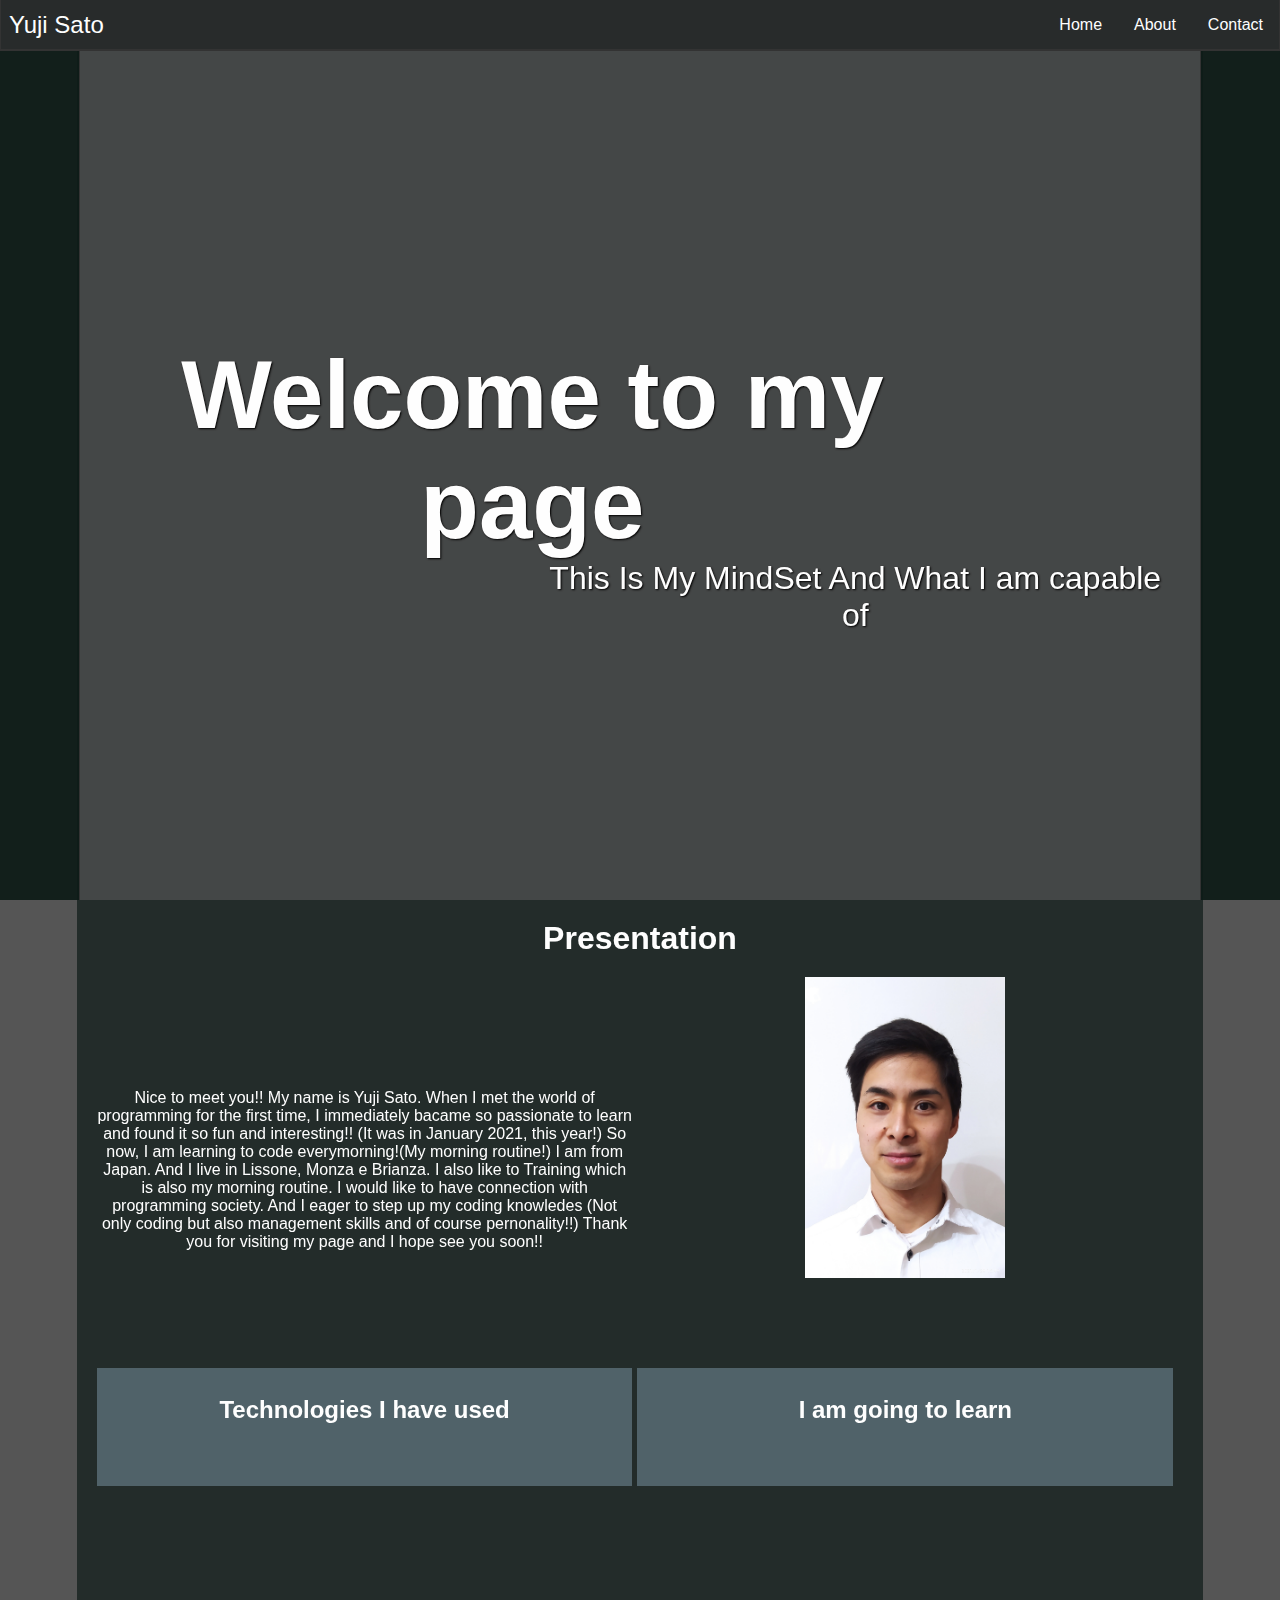
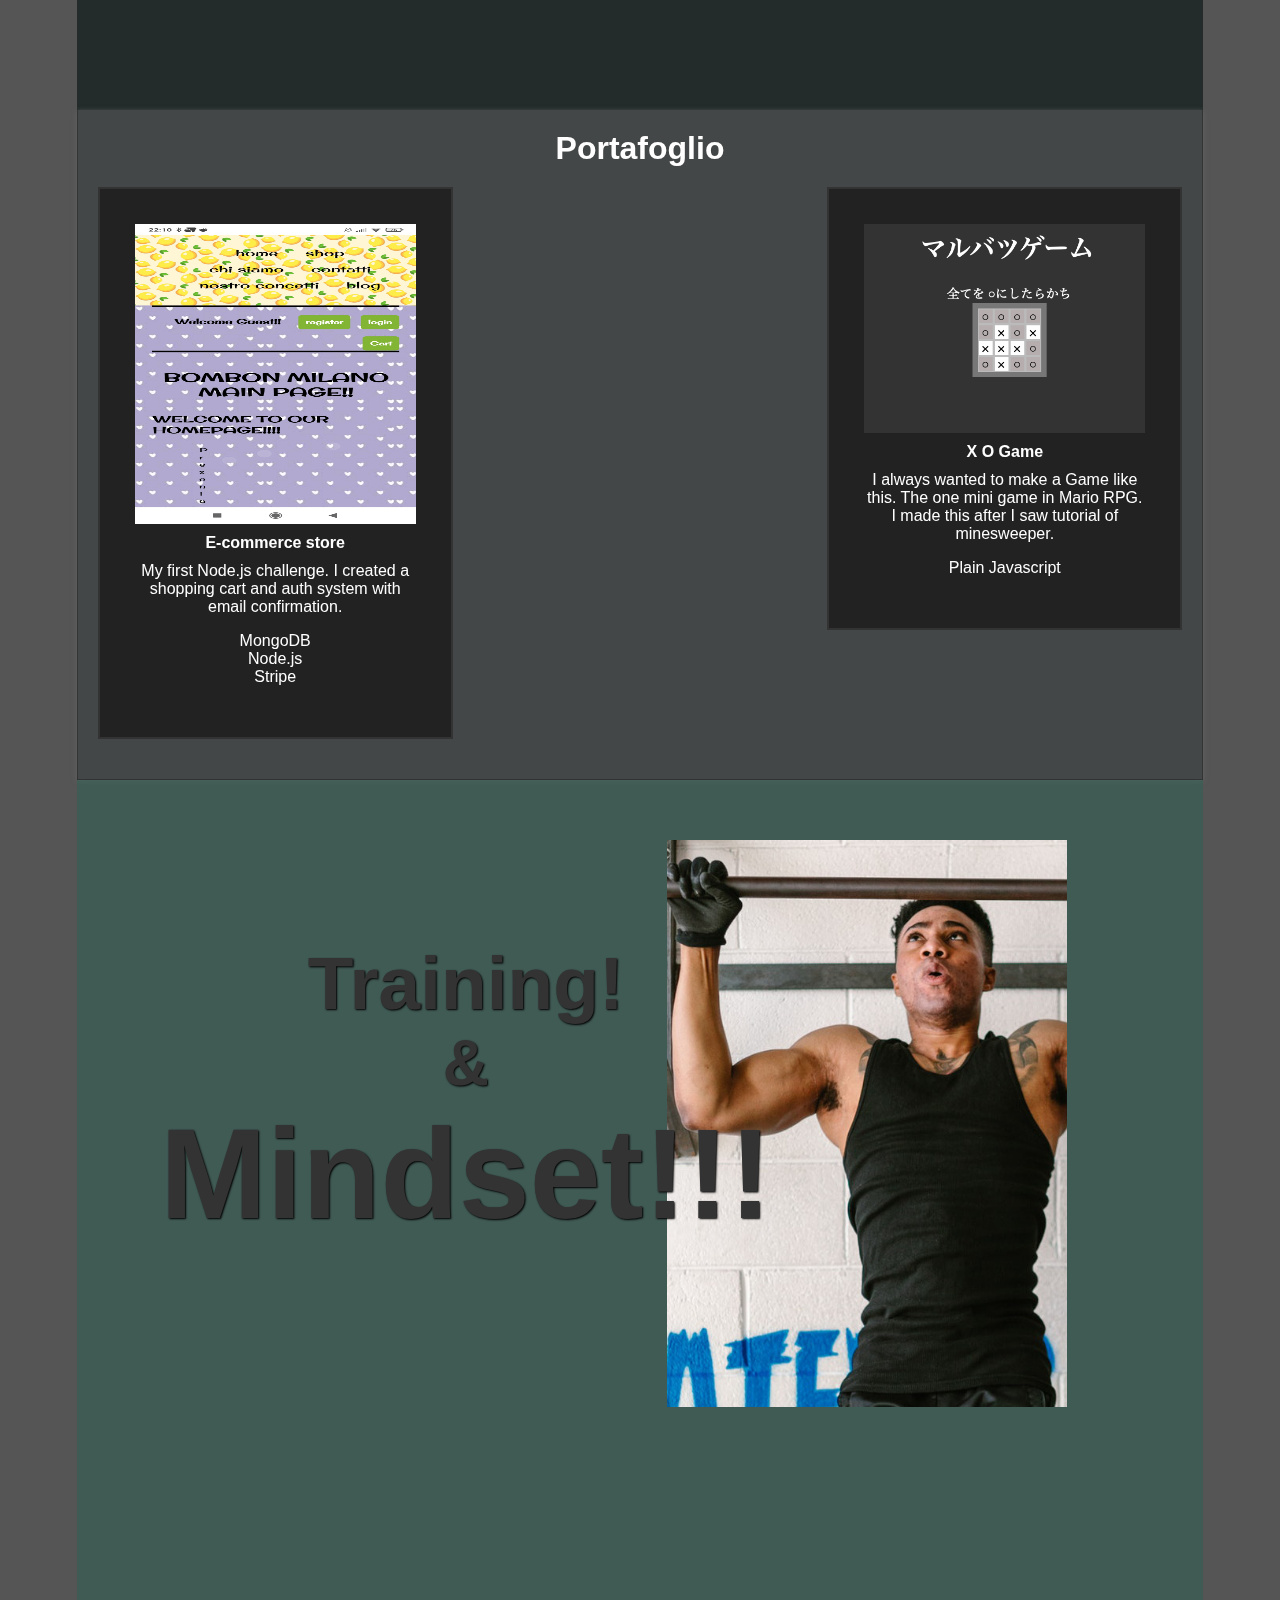
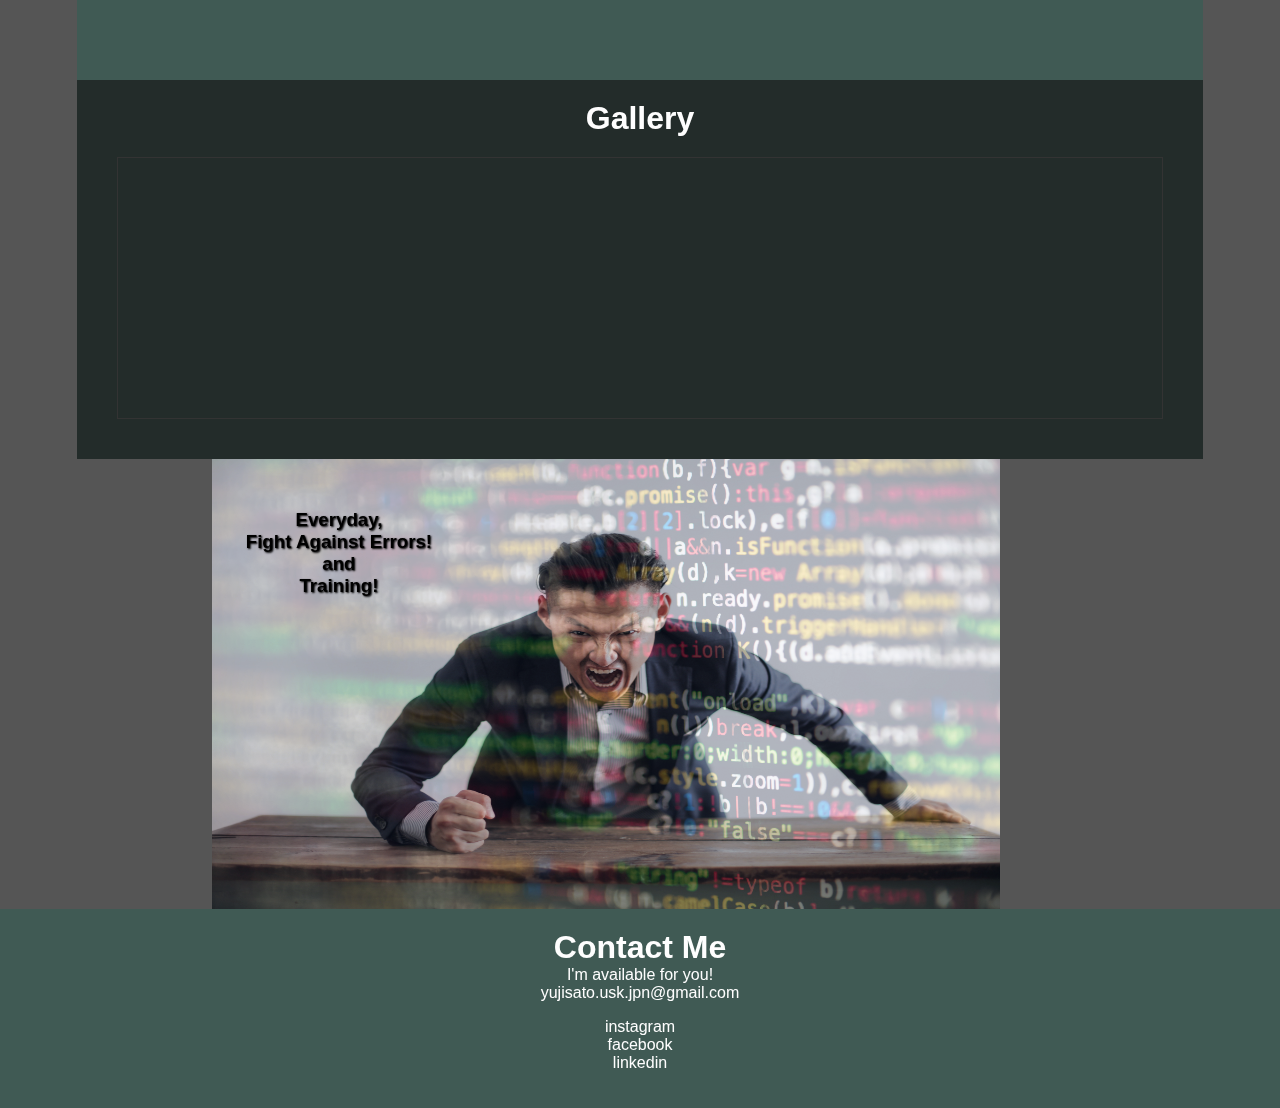
==== commit 1f52d866: "animation half added" ====
--- a/public/index.html
+++ b/public/index.html
@@ -5,6 +5,7 @@
   <meta http-equiv="X-UA-Compatible" content="IE=edge">
   <meta name="viewport" content="width=device-width, initial-scale=1.0">
   <link rel="stylesheet" href="https://cdn.jsdelivr.net/gh/devicons/devicon@v2.13.0/devicon.min.css">
+  <link rel="preconnect" href="https://fonts.googleapis.com">
 
   <!-- add description -->
   <link rel="stylesheet" href="landing.css">
@@ -74,14 +75,14 @@
         <div class="content-wrap tech tech-used">
           <h2>Technologies I have used</h2>
           <div class="gallery">
-            <div class="tech-icons flex">
-              <div> 
+            <div class="tech-icons flex scroll-container">
+              <div class="js-scroll"> 
                 <img src="image/mongodb.svg" alt="">
               </div>
-              <div>
+              <div class="js-scroll">
                 <img src="image/javascript.svg" alt="">
               </div>
-              <div>
+              <div class="js-scroll">
                 <img src="image/nodejs.svg" alt="">
               </div>
             </div>
@@ -90,14 +91,14 @@
           <div class="content-wrap tech tech-to-learn">
             <h2>I am going to learn</h2>
             <div class="gallery">
-              <div class="tech-icons flex">
-                <div>
+              <div class="tech-icons flex scroll-container">
+                <div class="js-scroll">
                   <img src="image/typescript.svg" alt="">
                 </div>
-                <div>
+                <div class="js-scroll">
                   <img src="image/react.svg" alt="">
                 </div>
-                <div>
+                <div class="js-scroll">
                   <img src="image/bootstrap-plain-wordmark.svg" alt="">
                 </div>
               </div>   
@@ -110,9 +111,9 @@
         <h1 class="section-title">Portafoglio</h1>
         <div class="grid">
           <a class="a-card-wrap" href="https://bonbonmilano.herokuapp.com">
-            <div class="card">
-              <img src="image/bombom_img.jpg" alt="">
-              <div class="card-content">
+            <div class="card scroll-container">
+              <div class="card-content js-scroll">
+                <img src="image/bombom_img.jpg" alt="">
                 <h4>E-commerce store</h4>
                 <p>My first Node.js challenge. I created a shopping cart and auth system with email confirmation.
                    </p>
@@ -125,24 +126,24 @@
             </div>
           </a>
 
-          <a class="a-card-wrap" href="#">
-            <div class="card">
-              <img src="image/workout_yuji1.png" alt="">
-              <div class="card-content">
-                <h4>Workout web app</h4>
-                <p>My first project! I wanted to make a workout app that we see around. And this is
-                  what I could have made.
-                </p>
-                <ul> 
-                  <li>Plain Javascript</li>
-                </ul>
-              </div>
-            </div>
+          <a class="a-card-wrap scroll-container" href="https://workoutyujibeta.herokuapp.com">
+            <div class="card js-scroll">
+                <div class="card-content">
+                  <img src="image/workout_yuji1.png" alt="">
+                  <h4>Workout web app</h4>
+                  <p>My first project! I wanted to make a workout app that we see around. And this is
+                    what I could have made.
+                  </p>
+                  <ul> 
+                    <li>Plain Javascript</li>
+                  </ul>
+                </div>
+              </div>
           </a>
-          <a class="a-card-wrap" href="#">
-            <div class="card">
-              <img src="image/marubatsu.png" alt="">
-              <div class="card-content">
+          <a class="a-card-wrap" href="https://marubatsuyuji.herokuapp.com">
+            <div class="card scroll-container">
+              <div class="card-content js-scroll">
+                <img src="image/marubatsu.png" alt="">
                 <h4>X O Game</h4>
                 <p>
                   I always wanted to make a Game like this. The one mini game in Mario RPG.
--- a/public/landing.css
+++ b/public/landing.css
@@ -287,8 +287,17 @@
   width: 100%;
   border-radius: .5rem;
   display: flex;
-  animation: popup 1500ms ease-in-out both;
-}
+}
+
+#section1 .tech-icons .js-scroll {
+  display: none
+}
+
+#section1 .tech-icons .js-scroll.scrolled {
+  animation: popup-icon 1000ms ease-in-out both;
+  display: unset;
+}
+
 
 
 #section2 .grid {
@@ -311,9 +320,16 @@
   transition: transform 250ms;
 }
 
-.card-content img {
-  animation: popup 1s ease-in-out both;
-}
+#section2  .card.js-scroll{
+ display: none;
+}
+
+#section2 .card.js-scroll.scrolled {
+  animation: spin-in 2s ease-in-out both;
+  display: block;
+}
+
+
 
 .card:hover {
   transform: scale(1.03) rotate(3deg)
@@ -330,19 +346,19 @@
 
 #section3 .slide-container {
   position: relative;
-  min-height: 500px;
+  min-height: 400px;
 }
 
 #section3 .section-main-image {
   position: absolute;
-  width: 350px;
+  width: 250px;
   right:0;
   animation: spin-in 1500ms ease-in-out both;
 }
 
 #section3 .content-title {
   position: absolute;
-  font-size: 3rem;
+  font-size: 2rem;
   top: 70px;
   left: 5%;
   z-index: 1;
@@ -489,11 +505,16 @@
 
 @keyframes spin-in{
 0% {
+
   transform: rotate(45deg) translate(450px, 300px );
 }
+
+/* 20% {
+} */
 
 100% {
  transform:  translate(0, 0);
+ display:block;
 }
 }
 
@@ -514,14 +535,14 @@
 }
 }
 
-@keyframes popup{
+@keyframes popup-icon{
 0% {
   height: 0;
-  transform: translateY(100px)
+  width:0;
 }
 100% {
   height: 100%;
-  transform: translateY(0)
+  width:100%;
 
 }
 }
@@ -745,6 +766,7 @@
     
   }
   
+
   
   
   
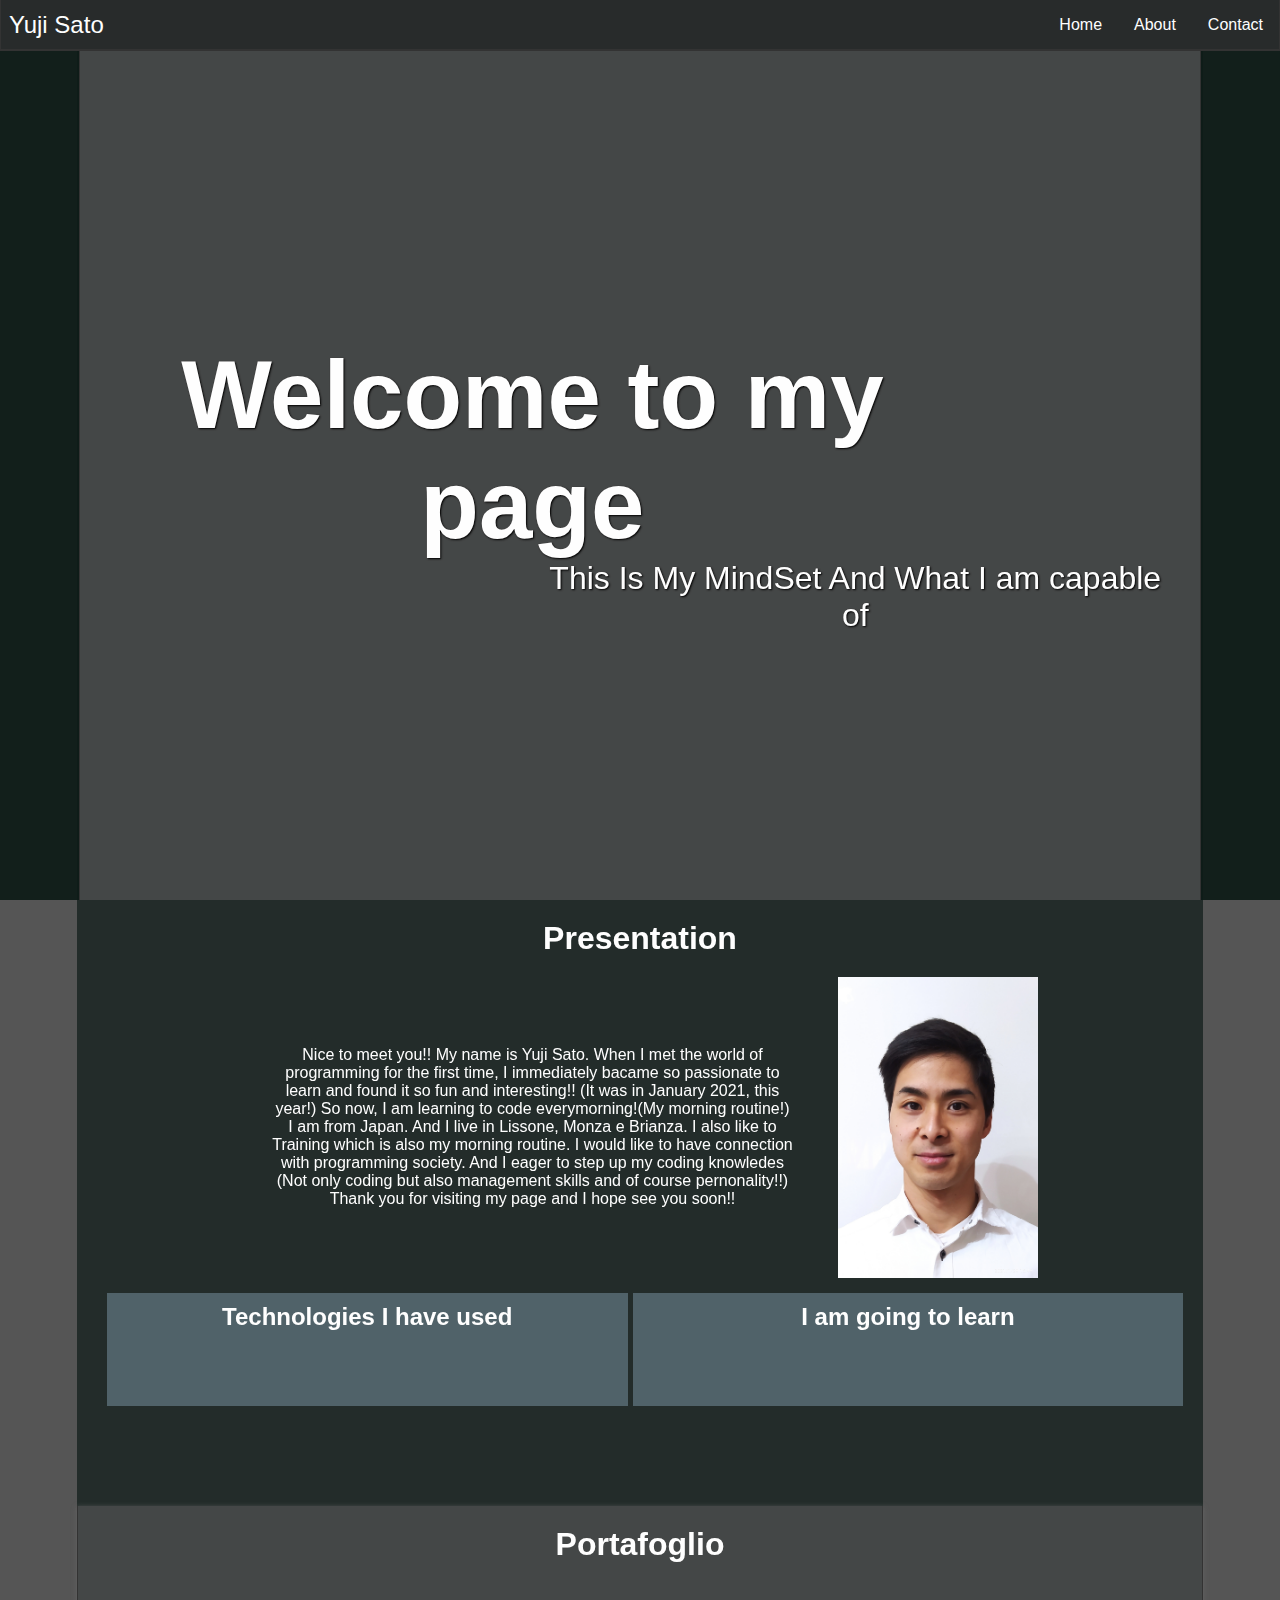
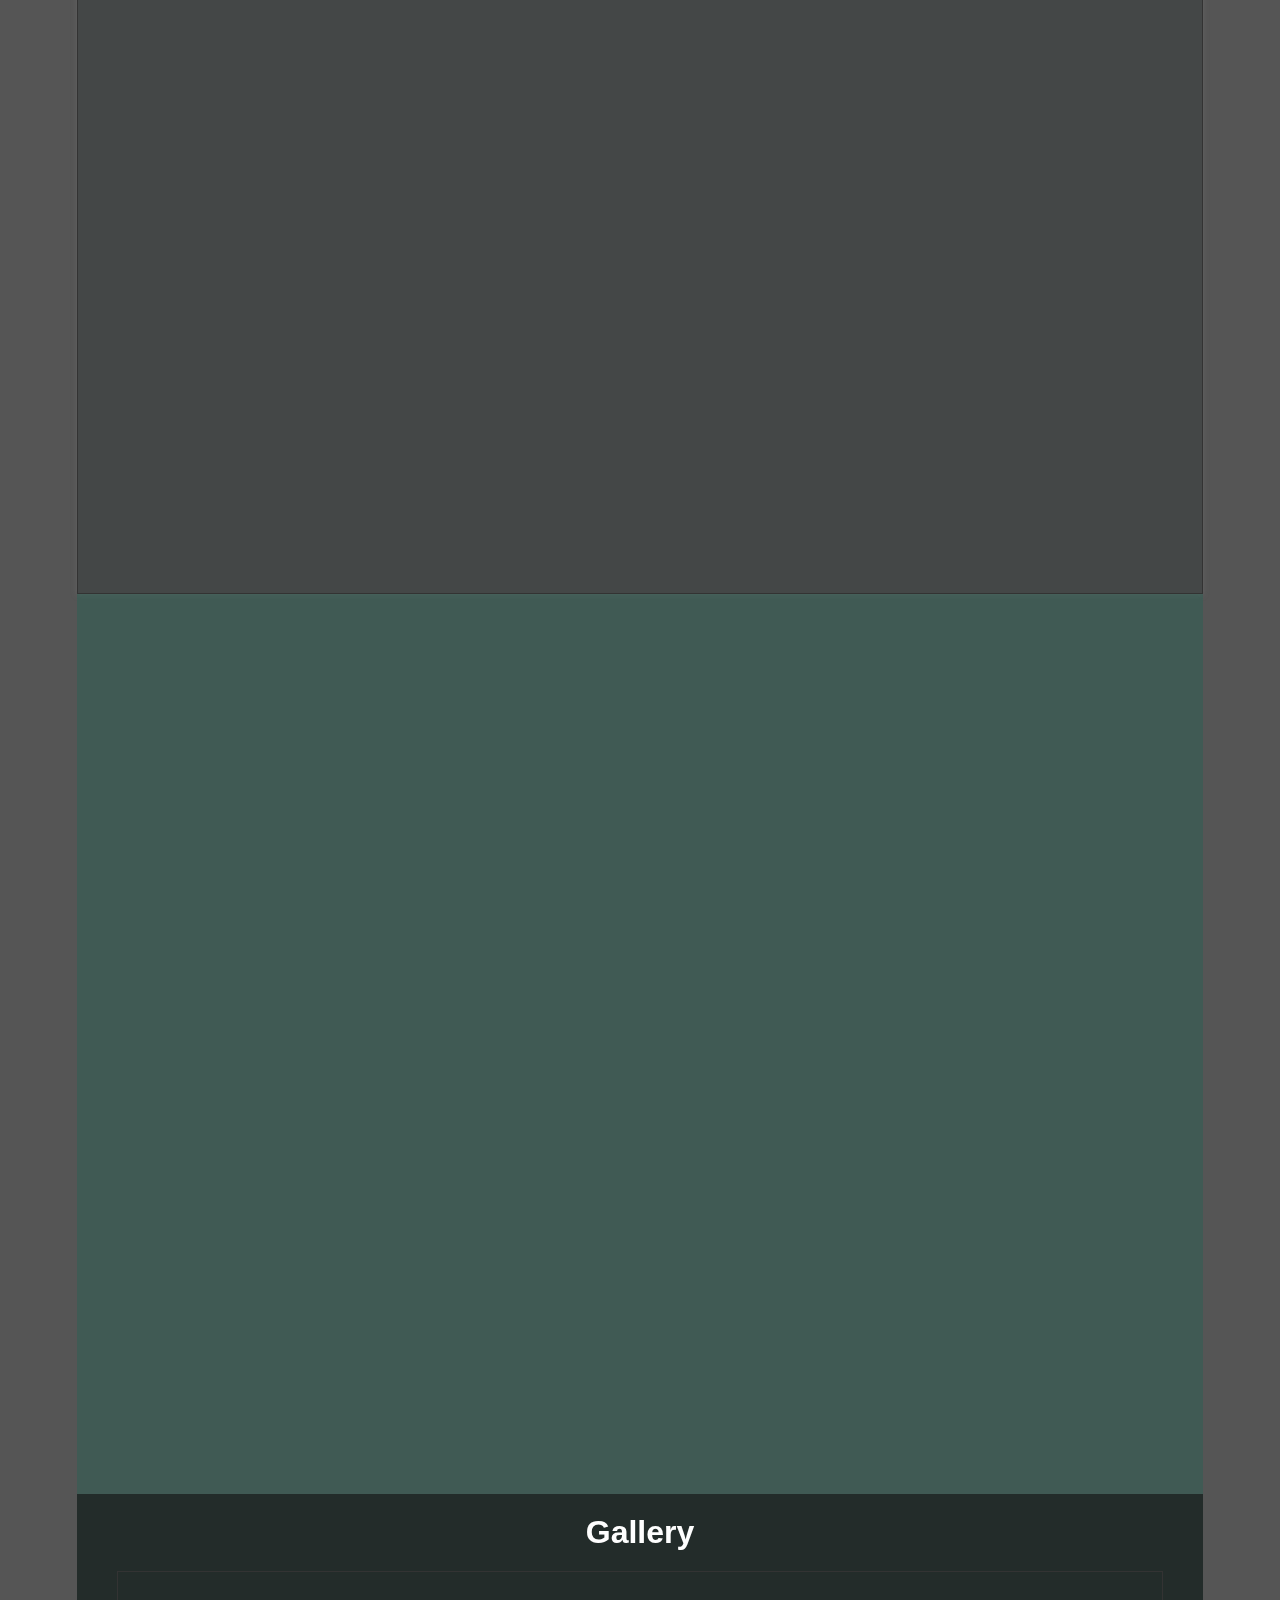
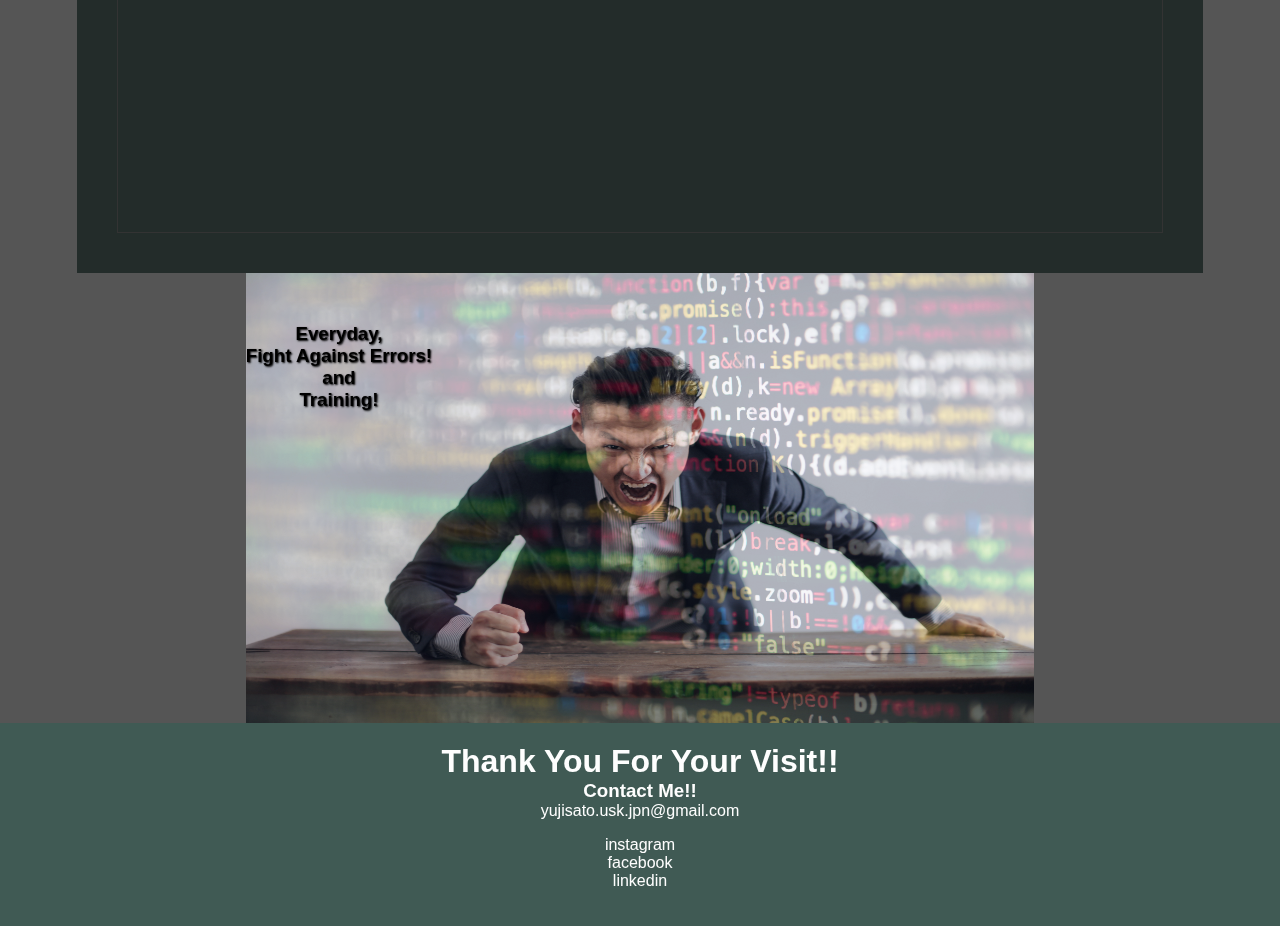
==== commit 31b70d3d: "animation added responsiveness adjusted" ====
--- a/public/index.html
+++ b/public/index.html
@@ -73,36 +73,25 @@
           </p>
         </div>
         <div class="content-wrap tech tech-used">
-          <h2>Technologies I have used</h2>
-          <div class="gallery">
-            <div class="tech-icons flex scroll-container">
-              <div class="js-scroll"> 
-                <img src="image/mongodb.svg" alt="">
-              </div>
-              <div class="js-scroll">
-                <img src="image/javascript.svg" alt="">
-              </div>
-              <div class="js-scroll">
-                <img src="image/nodejs.svg" alt="">
-              </div>
+          <!-- <div class="gallery"> -->
+            <h2>Technologies I have used</h2>
+            <div class="tech-icons scroll-container">
+              <img class="js-scroll popup-icon" src="image/javascript.svg" alt="">
+              <img class="js-scroll popup-icon" src="image/nodejs.svg" alt="">
+              <img class="js-scroll popup-icon" src="image/mongodb.svg" alt="">
+              
             </div>
-          </div>
+          <!-- </div> -->
           </div>
           <div class="content-wrap tech tech-to-learn">
+            <!-- <div class="gallery"> -->
             <h2>I am going to learn</h2>
-            <div class="gallery">
-              <div class="tech-icons flex scroll-container">
-                <div class="js-scroll">
-                  <img src="image/typescript.svg" alt="">
-                </div>
-                <div class="js-scroll">
-                  <img src="image/react.svg" alt="">
-                </div>
-                <div class="js-scroll">
-                  <img src="image/bootstrap-plain-wordmark.svg" alt="">
-                </div>
+              <div class="tech-icons content-wrap scroll-container">
+                  <img class="js-scroll popup-icon" src="image/typescript.svg" alt="">
+                  <img class="js-scroll popup-icon" src="image/react.svg" alt="">
+                  <img class="js-scroll popup-icon" src="image/bootstrap-plain-wordmark.svg" alt="">                
               </div>   
-            </div>
+            <!-- </div> -->
         </div>
       </article>
     </section>
@@ -110,67 +99,72 @@
       <article class="content-wrap">
         <h1 class="section-title">Portafoglio</h1>
         <div class="grid">
-          <a class="a-card-wrap" href="https://bonbonmilano.herokuapp.com">
-            <div class="card scroll-container">
-              <div class="card-content js-scroll">
-                <img src="image/bombom_img.jpg" alt="">
-                <h4>E-commerce store</h4>
-                <p>My first Node.js challenge. I created a shopping cart and auth system with email confirmation.
-                   </p>
-                   <ul>
-                     <li>MongoDB</li>
-                     <li>Node.js</li>
-                     <li>Stripe</li>
-                   </ul>
-              </div>
-            </div>
-          </a>
-
-          <a class="a-card-wrap scroll-container" href="https://workoutyujibeta.herokuapp.com">
-            <div class="card js-scroll">
+            <a class="a-card-wrap scroll-container" href="https://bonbonmilano.herokuapp.com">
+              <div class="card js-scroll fade-in">
                 <div class="card-content">
-                  <img src="image/workout_yuji1.png" alt="">
-                  <h4>Workout web app</h4>
-                  <p>My first project! I wanted to make a workout app that we see around. And this is
-                    what I could have made.
-                  </p>
-                  <ul> 
-                    <li>Plain Javascript</li>
-                  </ul>
+                  <img src="image/bombom_img.jpg" alt="">
+                  <h4>E-commerce store</h4>
+                  <p>My first Node.js challenge. I created a shopping cart and auth system with email confirmation.
+                     </p>
+                     <ul>
+                       <li>MongoDB</li>
+                       <li>Node.js</li>
+                       <li>Stripe</li>
+                       <li>Node Mailer</li>
+                     </ul>
                 </div>
               </div>
-          </a>
-          <a class="a-card-wrap" href="https://marubatsuyuji.herokuapp.com">
-            <div class="card scroll-container">
-              <div class="card-content js-scroll">
-                <img src="image/marubatsu.png" alt="">
-                <h4>X O Game</h4>
-                <p>
-                  I always wanted to make a Game like this. The one mini game in Mario RPG.
-                  I made this after I saw tutorial of minesweeper. 
-                </p>
-                <ul>
-                  <li>Plain Javascript</li>
-                </ul>
-              </div>
-            </div>
-          </a>
+            </a>
+          
+          
+           <a class="a-card-wrap scroll-container" href="https://workoutyujibeta.herokuapp.com">
+             <div class="card js-scroll fade-in-delayed">
+                 <div class="card-content">
+                   <img src="image/workout_yuji1.png" alt="">
+                   <h4>Workout web app</h4>
+                   <p>My first project! I wanted to make a workout app that we see around. And this is
+                     what I could have made.
+                   </p>
+                   <ul> 
+                     <li>Plain Javascript</li>
+                   </ul>
+                 </div>
+               </div>
+           </a>
+         
+           <a class="a-card-wrap scroll-container" href="https://marubatsuyuji.herokuapp.com">
+             <div class="card js-scroll fade-in">
+               <div class="card-content">
+                 <img src="image/marubatsu.png" alt="">
+                 <h4>X O Game</h4>
+                 <p>
+                   I always wanted to make a Game like this. The one mini game in Mario RPG.
+                   I made this after I saw tutorial of minesweeper. 
+                 </p>
+                 <ul>
+                   <li>Plain Javascript</li>
+                 </ul>
+               </div>
+             </div>
+           </a>
         </div>
 
       </article>
     </section>
-    <section class="grid" id="section3">
-      <div class="slide-container flex">
-          <div class="content-title">
+    <section id="section3">
+      <div class="flex">
+        <div class="scroll-container">
+          <div class="image-wrap js-scroll spin-in-left-muscle">
+            <img class="section-main-image" src="image/pullup5.jpg" alt="">      
+          </div>
+        </div>
+        <div class="scroll-container">
+          <div class="content-title js-scroll slide-in-up-muscle">
             <h3>Training!</h3>
             <h4>&</h4>
             <h1>Mindset!!!</h1>
           </div>
-        
-        <div class="image-wrap">
-          <img class="section-main-image" src="image/pullup5.jpg" alt="">      
-        </div>
-        <span></span>
+        </div>
       </div>
       </section>
       <section id="section4">
@@ -213,8 +207,8 @@
       
   </main>
   <footer class="main-footer">
-    <h1>Contact Me</h1>
-    <p>I'm available for you!</p>
+    <h1>Thank You For Your Visit!!</h1>
+    <h3>Contact Me!!</h3>
     <div class="">
       <p>yujisato.usk.jpn@gmail.com</p>
     </div>
--- a/public/landing.css
+++ b/public/landing.css
@@ -54,10 +54,8 @@
 }
 
 section {
-  width: 88%;
+  width: 90%;
   margin:auto;
-  /* padding:0 6%; */
-  /* background:rgba(1, 17, 13, 0.7); */
   z-index: 1;
 }
 header {
@@ -122,9 +120,6 @@
   z-index: 15;
 }
 
-.gallery {
-  background:rgba(90, 110, 119, 0.836)
-}
 
 .brand-title {
   font-size: 1.5rem;
@@ -172,7 +167,6 @@
 }
 
 #sectionh{
-  /* position:fixed; */
   margin-bottom: 20px;
   background:rgba(1, 17, 13, 0.2);
   color: #fefefe;
@@ -231,7 +225,6 @@
 }
 
 #section1 {
-  /* width: 89%; */
   padding-top: 20px;
   margin: auto;
   background:rgba(1, 17, 13, 0.6);
@@ -250,7 +243,7 @@
   font-size: 2rem;
 }
 
-#section1 article img {
+#section1 article .main-myimage {
   margin: auto;
   width: 60%;
   order:2;
@@ -264,40 +257,36 @@
   text-align: center;
 }
 
-
-#section1 .flex {
+#section1 .tech {
+  width: 100%;
   display: flex;
-  margin: auto;
-  padding: 10px;
-  width: 80%;
-  border-radius: 1rem;
-  grid-template-columns: repeat(auto-fit, minmax(100px, max-content));
-  grid-template-rows: repeat(auto-fit, minmax(100px, max-content));
+  flex-direction: column;
   justify-content: center;
-  grid-gap: 20px;
-}
-
-#section1 .flex div {
-  margin-bottom: 0;
-}
-
-#section1 .flex img {
-  margin:0;
-  margin-top: 5px;
-  width: 100%;
+  overflow: hidden;}
+
+#section1 .tech {
+  margin: 10px;
+  background:rgba(90, 110, 119, 0.836)
+
+}
+#section1 .tech h2 {
+  margin: 10px;
+}
+
+#section1 .tech-icons {
+  display: flex;
+  flex-direction: row;
+  flex-wrap: wrap;
+  align-items: center;
+  justify-content: center;
+}
+
+
+#section1 .tech-icons img {
+  margin:5px;
+  max-width: 50px;
   border-radius: .5rem;
-  display: flex;
-}
-
-#section1 .tech-icons .js-scroll {
-  display: none
-}
-
-#section1 .tech-icons .js-scroll.scrolled {
-  animation: popup-icon 1000ms ease-in-out both;
-  display: unset;
-}
-
+}
 
 
 #section2 .grid {
@@ -312,7 +301,6 @@
 .card {
   width:100%;
   margin: auto;
-  /* margin-bottom: 50px; */
   padding: 50px;
   border: 2px solid #333;
   background: #222;
@@ -320,52 +308,38 @@
   transition: transform 250ms;
 }
 
-#section2  .card.js-scroll{
- display: none;
-}
-
-#section2 .card.js-scroll.scrolled {
-  animation: spin-in 2s ease-in-out both;
-  display: block;
-}
-
-
-
 .card:hover {
   transform: scale(1.03) rotate(3deg)
 }
 
 
 #section3 {
-  background:rgba(34, 100, 84, 0.404)
+  background:rgba(34, 100, 84, 0.404);
+  overflow: hidden;
+  position:relative;
+  height:450px;
 }
 
 #section3 .section-title {
   margin-top: 20px;
 }
 
-#section3 .slide-container {
-  position: relative;
-  min-height: 400px;
-}
-
 #section3 .section-main-image {
   position: absolute;
-  width: 250px;
+  width: 350px;
   right:0;
-  animation: spin-in 1500ms ease-in-out both;
 }
 
 #section3 .content-title {
   position: absolute;
-  font-size: 2rem;
-  top: 70px;
+  font-size: 3rem;
+  top: 100px;
   left: 5%;
   z-index: 1;
   color: #333;
-  text-shadow: var(--text-shadow);
-  animation: slide-in-up 1500ms ease-in-out both;
-}
+  text-shadow: 1px 1px 2px #fefefe;
+}
+
 
 
 
@@ -417,10 +391,8 @@
 
 
 #section5 .section-bg1 {
-  /* background-image: url("image/codes.jpg");  */
   opacity: 0.3 ;
   z-index:2;
-  
 }
 
 #section5 .content-text{
@@ -441,6 +413,49 @@
   color: #fefefe;
 }
 
+.js-scroll {
+  opacity: 0;
+}
+
+
+.js-scroll.scrolled {
+   opacity: 1;
+}
+
+.js-scroll.scrolled.roll-out {
+  animation: roll-out 500ms ease-in-out
+}
+.js-scroll.scrolled.roll-in {
+  animation: roll-in 500ms ease-in-out
+}
+.js-scroll.scrolled.slide-right {
+  animation: slide-right 500ms ease-in-out
+}
+.js-scroll.scrolled.pop-zoom {
+  animation: pop-zoom 500ms ease-in-out
+}
+.js-scroll.scrolled.pop-zoom-out {
+  animation: pop-zoom-out 1000ms ease-in-out
+}
+.js-scroll.scrolled.fade-in-delayed {
+  animation: fade-in-delayed 1500ms ease-in-out
+}
+.js-scroll.scrolled.fade-in {
+  animation: fade-in 1000ms ease-in-out
+}
+.js-scroll.scrolled.spin-in-left-muscle {
+  animation: spin-in-left-muscle 1000ms ease-in-out;
+}
+.js-scroll.scrolled.slide-in-up-muscle {
+  animation: slide-in-up-muscle 1500ms ease-in-out;
+}
+.js-scroll.scrolled.slide-in-up {
+  animation: slide-in-up 500ms ease-in-out
+}
+.js-scroll.scrolled.popup-icon {
+  animation: popup-icon 1000ms ease-in-out;
+}
+
 
 @keyframes roll-out {
   0% {
@@ -464,8 +479,6 @@
   }
 }
 
-
-
 @keyframes slide-right {
 0% {
   opacity:0;
@@ -501,20 +514,37 @@
 }
 }
 
-
-
-@keyframes spin-in{
+@keyframes fade-in-delayed{
 0% {
-
-  transform: rotate(45deg) translate(450px, 300px );
-}
-
-/* 20% {
-} */
-
+  opacity: 0;
+ }
+30% {
+  opacity:0
+}
 100% {
- transform:  translate(0, 0);
- display:block;
+ opacity: 1;
+}
+}
+
+@keyframes spin-in-left-muscle{
+0% { 
+  position:absolute;
+  right:0;
+  transform: translateY(500px) rotate(20deg) ;
+}
+
+100% {
+  position:absolute;
+  right:0;
+  transform:  translateY(0);
+}
+}
+@keyframes fade-in{
+0% {
+  opacity:0
+}
+100% {
+ opacity: 1;
 }
 }
 
@@ -534,17 +564,35 @@
   opacity: 1
 }
 }
+@keyframes slide-in-up-muscle {
+0% {
+  transform: translateY(50px);
+  opacity: 0
+}
+
+55%{
+  transform: translateY(50px);
+  opacity: 0
+}
+
+90% {
+  transform: translateY(0);
+  opacity: 1
+}
+}
 
 @keyframes popup-icon{
-0% {
-  height: 0;
-  width:0;
-}
-100% {
-  height: 100%;
-  width:100%;
-
-}
+  0% {
+    opacity: 0;
+    height: 0;
+    transform: translateY(50px);
+  }
+  100% {
+    opacity: 1;
+    height:50px;
+    transform: translateY(0);
+
+  }
 }
 
 @media (max-width: 700px) {
@@ -552,8 +600,6 @@
     display: flex;
   }
   
-  
-  /* Reposition .navbar ul for menu tab */
   .navbar {
     flex-direction: column;
     align-items: flex-start;
@@ -591,6 +637,12 @@
 }
 
   @media (min-width: 700px){
+    section {
+      width: 88%;
+      margin:auto;
+      z-index: 1;
+    }
+
     #sectionh .content-title{
       font-size: 3rem;
     }
@@ -611,7 +663,6 @@
   #section1{
     width: 88%;
     padding-top: 20px;
-    height:90vh;
     background:rgba(1, 17, 13, 0.6);
   }
     
@@ -619,7 +670,11 @@
     box-shadow: none;
     border: none;
   }
-
+  
+  #section1 .tech {
+    width: 600px;
+  }
+  
   
     
     #section1 .gallery {
@@ -636,9 +691,9 @@
       width:100%;
       margin: auto;
       grid-template-columns:repeat(6, 1fr) ;
-      grid-template-rows:1fr minmax(150, 1fr) ;
+      grid-template-rows:1fr  minmax(150, 1fr) ;
       grid-template-areas:
-      "p-text p-text p-text p-img p-img p-img"
+      " . p-text p-text p-text  p-img  ."
       "  t-used t-used t-used  t-learn  t-learn t-learn "
      
      
@@ -667,6 +722,8 @@
       align-items: center;
     }
 
+    
+
     #section1 .tech-used {
       grid-area: t-used;
       margin-right: 5px;
@@ -680,7 +737,6 @@
       display: flex;
       flex-direction: column;
       justify-content: space-evenly;
-      /* justify-content: space-between; */
       width: 100%;
       padding-bottom: 5px;
       background:rgba(90, 110, 119, 0.836)
@@ -691,14 +747,10 @@
      }
 
      #section1 .tech-icons {
-       padding:0;
-       
-       margin: auto;
+       padding:0;   
      }
      
-     /* #section2 {
-       background:rgba(34, 100, 84, 0.404);
-     } */
+     
     #section2 .grid {
       display: grid;
       grid-gap: 10px;
@@ -736,17 +788,17 @@
     }
 
     #section3 .section-main-image {
-     width: 400px;
+     width: 550px;
      right: 10%;
+     top:0;
   
     }
 
     #section3 .content-title {
-      top: 100px;
+      top: 200px;
       left:5%;
       font-size: 4rem;
       z-index: 20;
-      animation: slide-in-up 500ms ease-in-out both;
     }
     
     #section4 .grid {
@@ -756,7 +808,7 @@
     }
    #section5 .section-bg1, #section5 .section-bg2 {
      width: 70%;
-     right:18%;
+     right:15%;
      margin :auto;
    }
 
@@ -764,8 +816,47 @@
      left: 15%;
    }
     
-  }
-  
+   @keyframes spin-in-left-muscle{
+    0% { 
+      position:absolute;
+      top:0;
+      right:10%;
+      transform: translateY(600px) rotate(20deg) translate(0, 600px );
+    }
+    
+    100% {
+      position:absolute;
+      right:10%;
+      top:0;
+      transform:  translateY(0);
+      display:block;
+    }
+    }
+
+    @keyframes popup-icon{
+      0% {
+        height: 0;
+        width:0;
+        
+      }
+      100% {
+        height: 100%;
+        width:150px;
+      }
+      }
+  }
+  
+  @media(max-width:800px) {
+    #section1 .tech img{
+      max-width: 50px;
+    }
+  }
+  
+  @media(min-width:800px) {
+     #section1 .tech  img {
+       width: 100px;
+     }
+  }
 
   
   
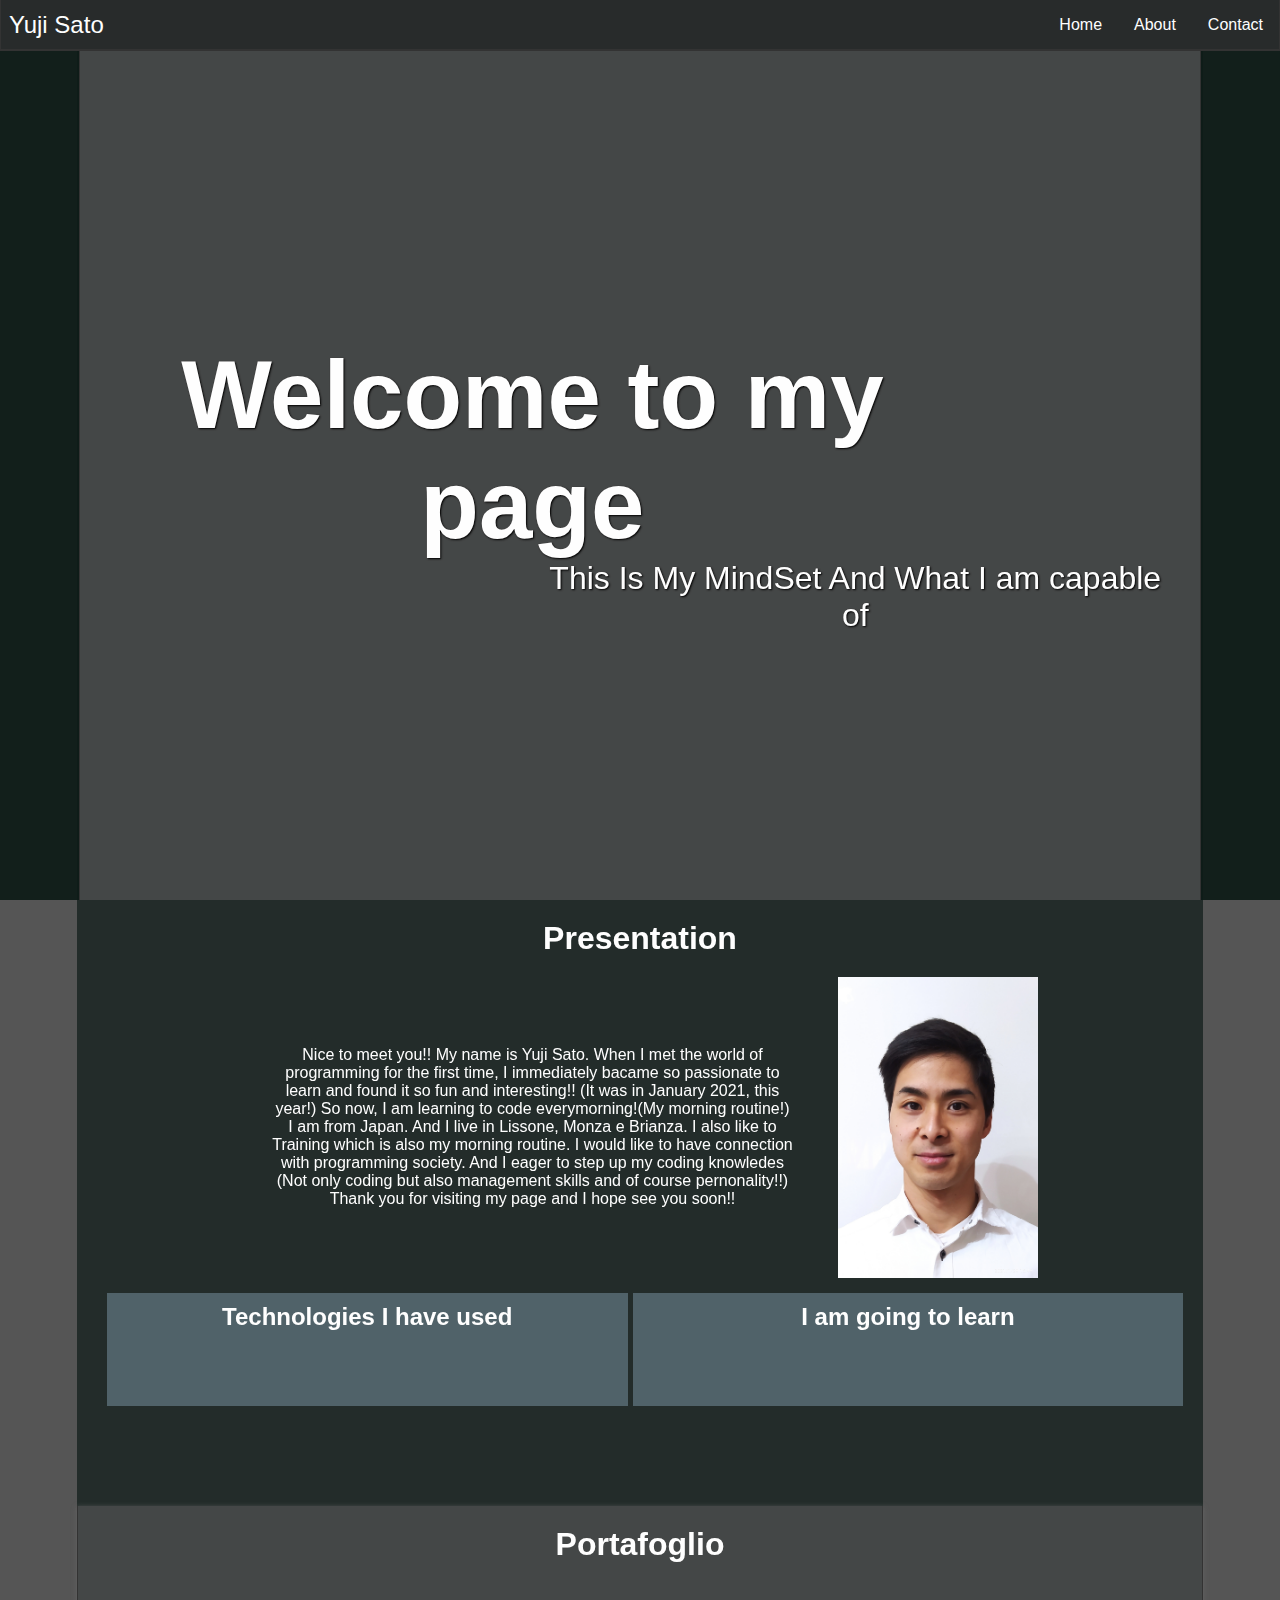
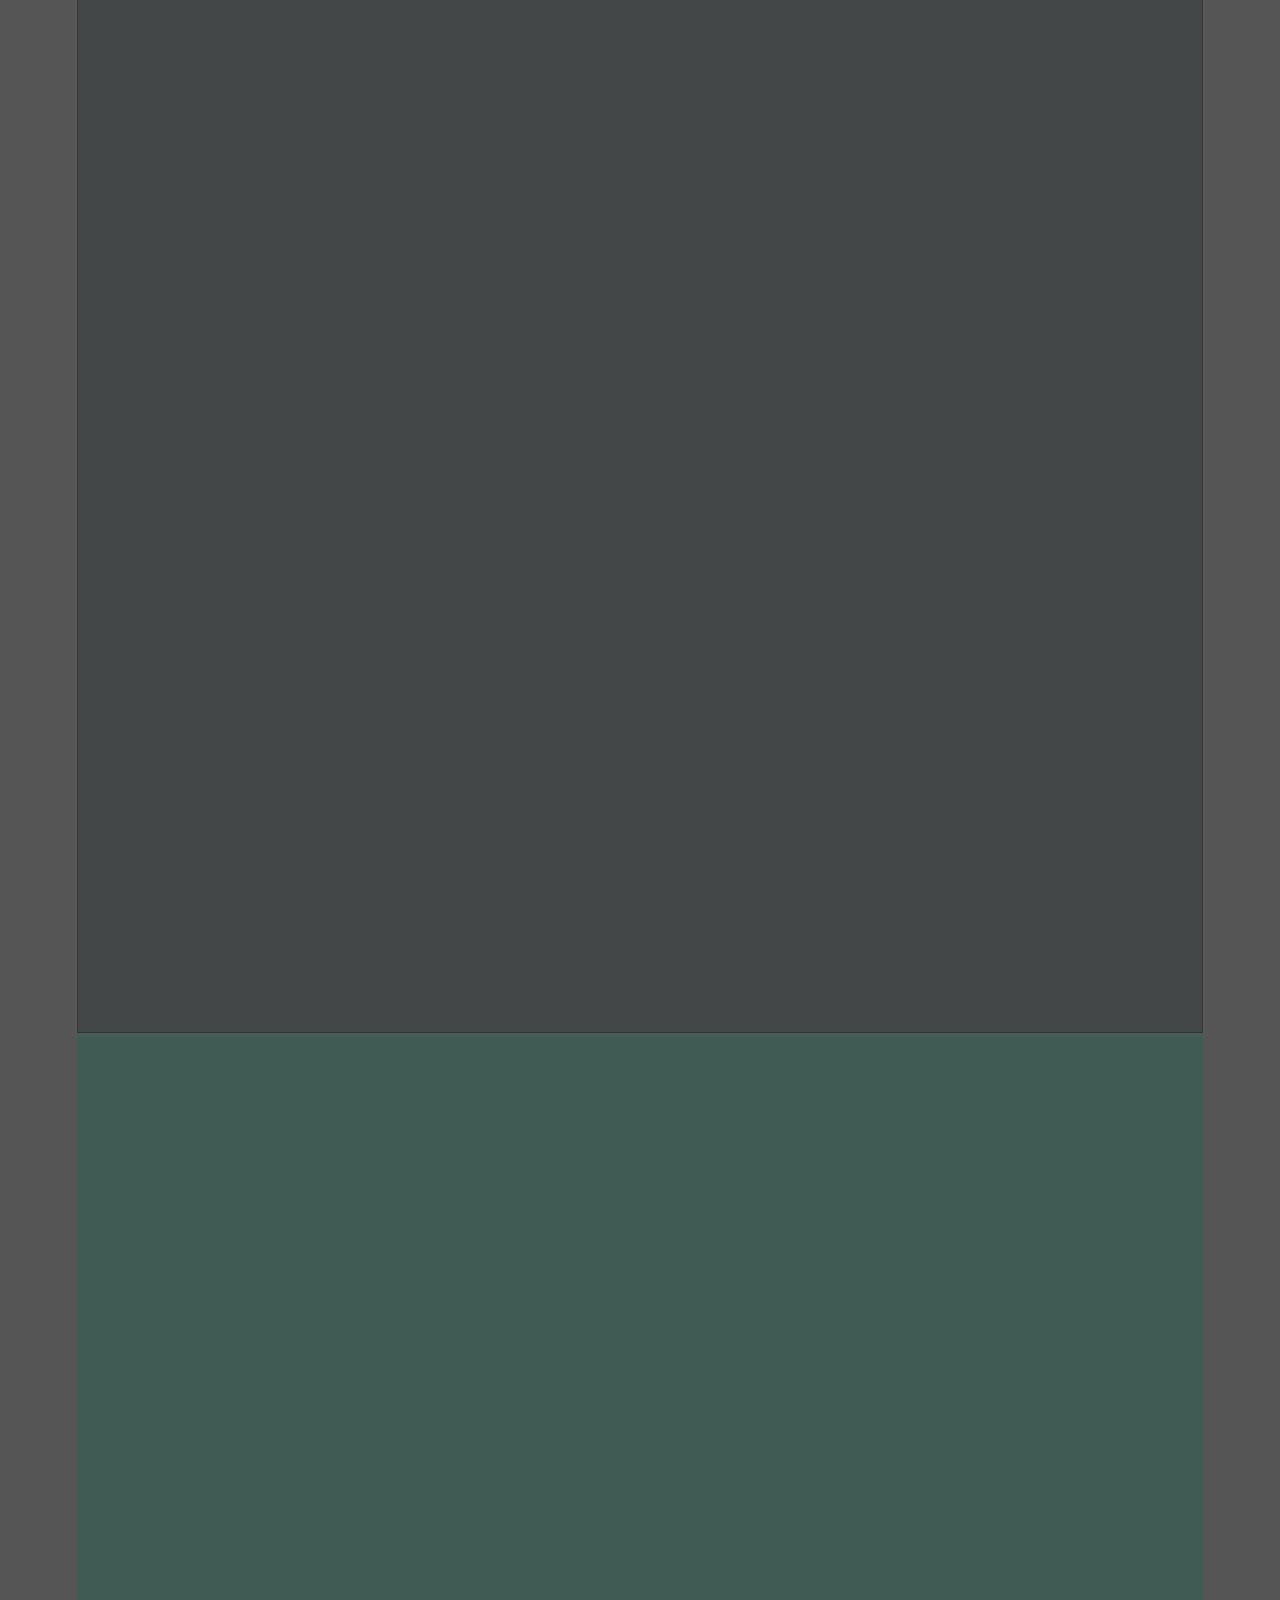
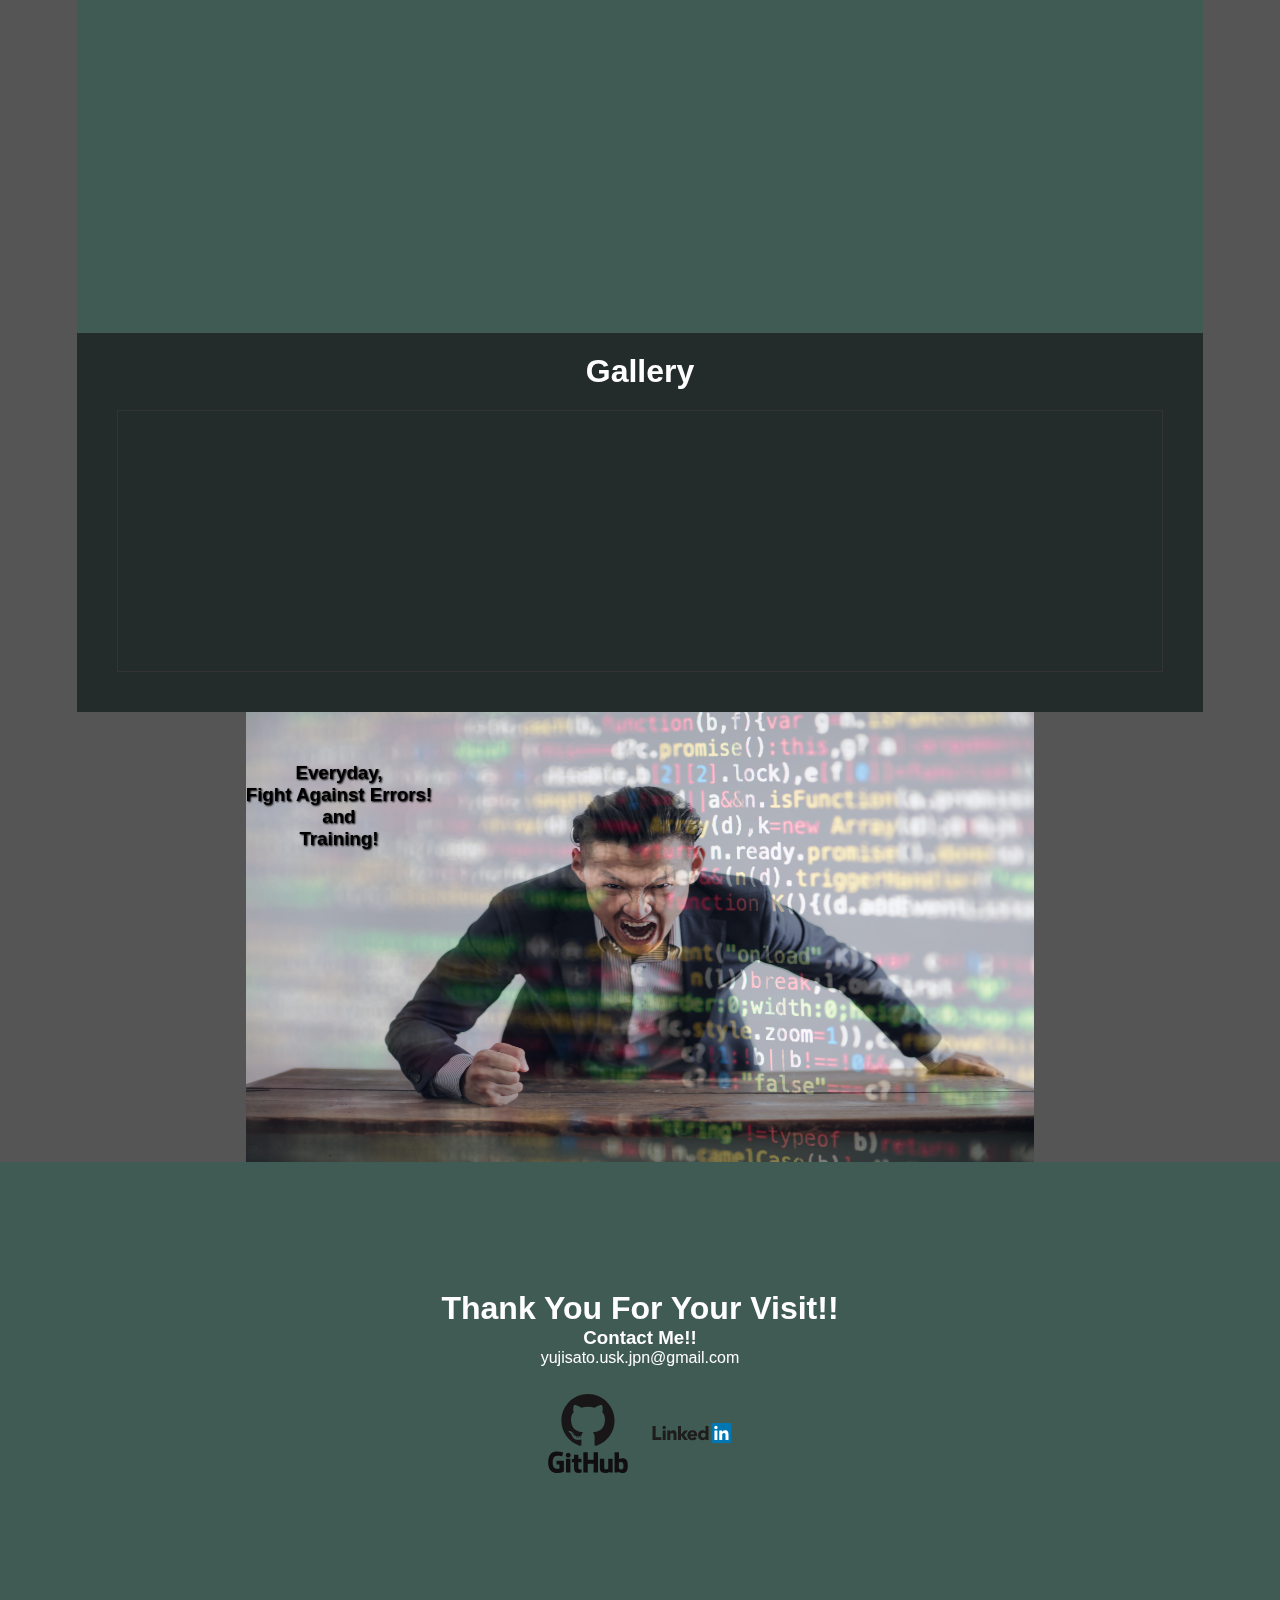
==== commit 4d75de2e: "link added portfolio section layout adjusted" ====
--- a/public/index.html
+++ b/public/index.html
@@ -102,7 +102,7 @@
             <a class="a-card-wrap scroll-container" href="https://bonbonmilano.herokuapp.com">
               <div class="card js-scroll fade-in">
                 <div class="card-content">
-                  <img src="image/bombom_img.jpg" alt="">
+                  <img src="image/bombom.png" alt="">
                   <h4>E-commerce store</h4>
                   <p>My first Node.js challenge. I created a shopping cart and auth system with email confirmation.
                      </p>
@@ -214,9 +214,8 @@
     </div>
     <div class="flex">
       <ul>
-        <li><a href="">instagram</a></li>
-        <li><a href="">facebook</a></li>
-        <li><a href="">linkedin</a></li>
+        <li><a href="https://github.com/yuji-luigi"><img src="image/github-original-wordmark.svg" alt=""></a></li>
+        <li><a href="https://www.linkedin.com/in/yuji-sato-5b2aba158/"><img src="image/linkedin.svg" alt=""></a></li>
       </ul>
     </div>
 
--- a/public/landing.css
+++ b/public/landing.css
@@ -327,14 +327,14 @@
 #section3 .section-main-image {
   position: absolute;
   width: 350px;
-  right:0;
+  right:-10%;
 }
 
 #section3 .content-title {
   position: absolute;
-  font-size: 3rem;
+  font-size: 2rem;
   top: 100px;
-  left: 5%;
+  left: 0;
   z-index: 1;
   color: #333;
   text-shadow: 1px 1px 2px #fefefe;
@@ -405,12 +405,17 @@
 }
 
 .main-footer {
-  padding: 20px;
+  padding: 10%;
   background:rgba(34, 100, 84, 0.404);
 }
 
-.main-footer li a {
-  color: #fefefe;
+.main-footer ul li{
+  display: inline-block;
+  margin: 10px;
+}
+
+.main-footer li img {
+  width: 80px;
 }
 
 .js-scroll {
@@ -453,7 +458,7 @@
   animation: slide-in-up 500ms ease-in-out
 }
 .js-scroll.scrolled.popup-icon {
-  animation: popup-icon 1000ms ease-in-out;
+  animation: popup-icon 500ms ease-in-out;
 }
 
 
@@ -529,13 +534,13 @@
 @keyframes spin-in-left-muscle{
 0% { 
   position:absolute;
-  right:0;
+  right:-18%;
   transform: translateY(500px) rotate(20deg) ;
 }
 
 100% {
   position:absolute;
-  right:0;
+  right:-10%;
   transform:  translateY(0);
 }
 }
@@ -599,8 +604,7 @@
   .navbar-tab {
     display: flex;
   }
-  
-  .navbar {
+    .navbar {
     flex-direction: column;
     align-items: flex-start;
   }
@@ -752,17 +756,25 @@
      
      
     #section2 .grid {
-      display: grid;
+      /* display: grid;
       grid-gap: 10px;
-      grid-template-columns: repeat(auto-fit, minmax(300px, 1fr));
-      grid-template-rows: repeat(auto-fit, 1fr);
+      margin: auto;
+      grid-template-columns: repeat(auto-fit, minmax(300px, 500px));
+      grid-template-rows: repeat(auto-fit, 1fr); */
+      display: flex;
+      flex-direction: row;
+      justify-content: center;
+      flex-wrap: wrap;
     }
     .card {
       padding: 35px;
+      max-width: 400px;
+
     }
 
     .card img {
-      max-height: 300px;
+      max-width: 300px;
+      margin:auto;
     }
 
     .card-content p, .card-content h4{
@@ -788,8 +800,8 @@
     }
 
     #section3 .section-main-image {
-     width: 550px;
-     right: 10%;
+     width: 700px;
+     right: 7%;
      top:0;
   
     }
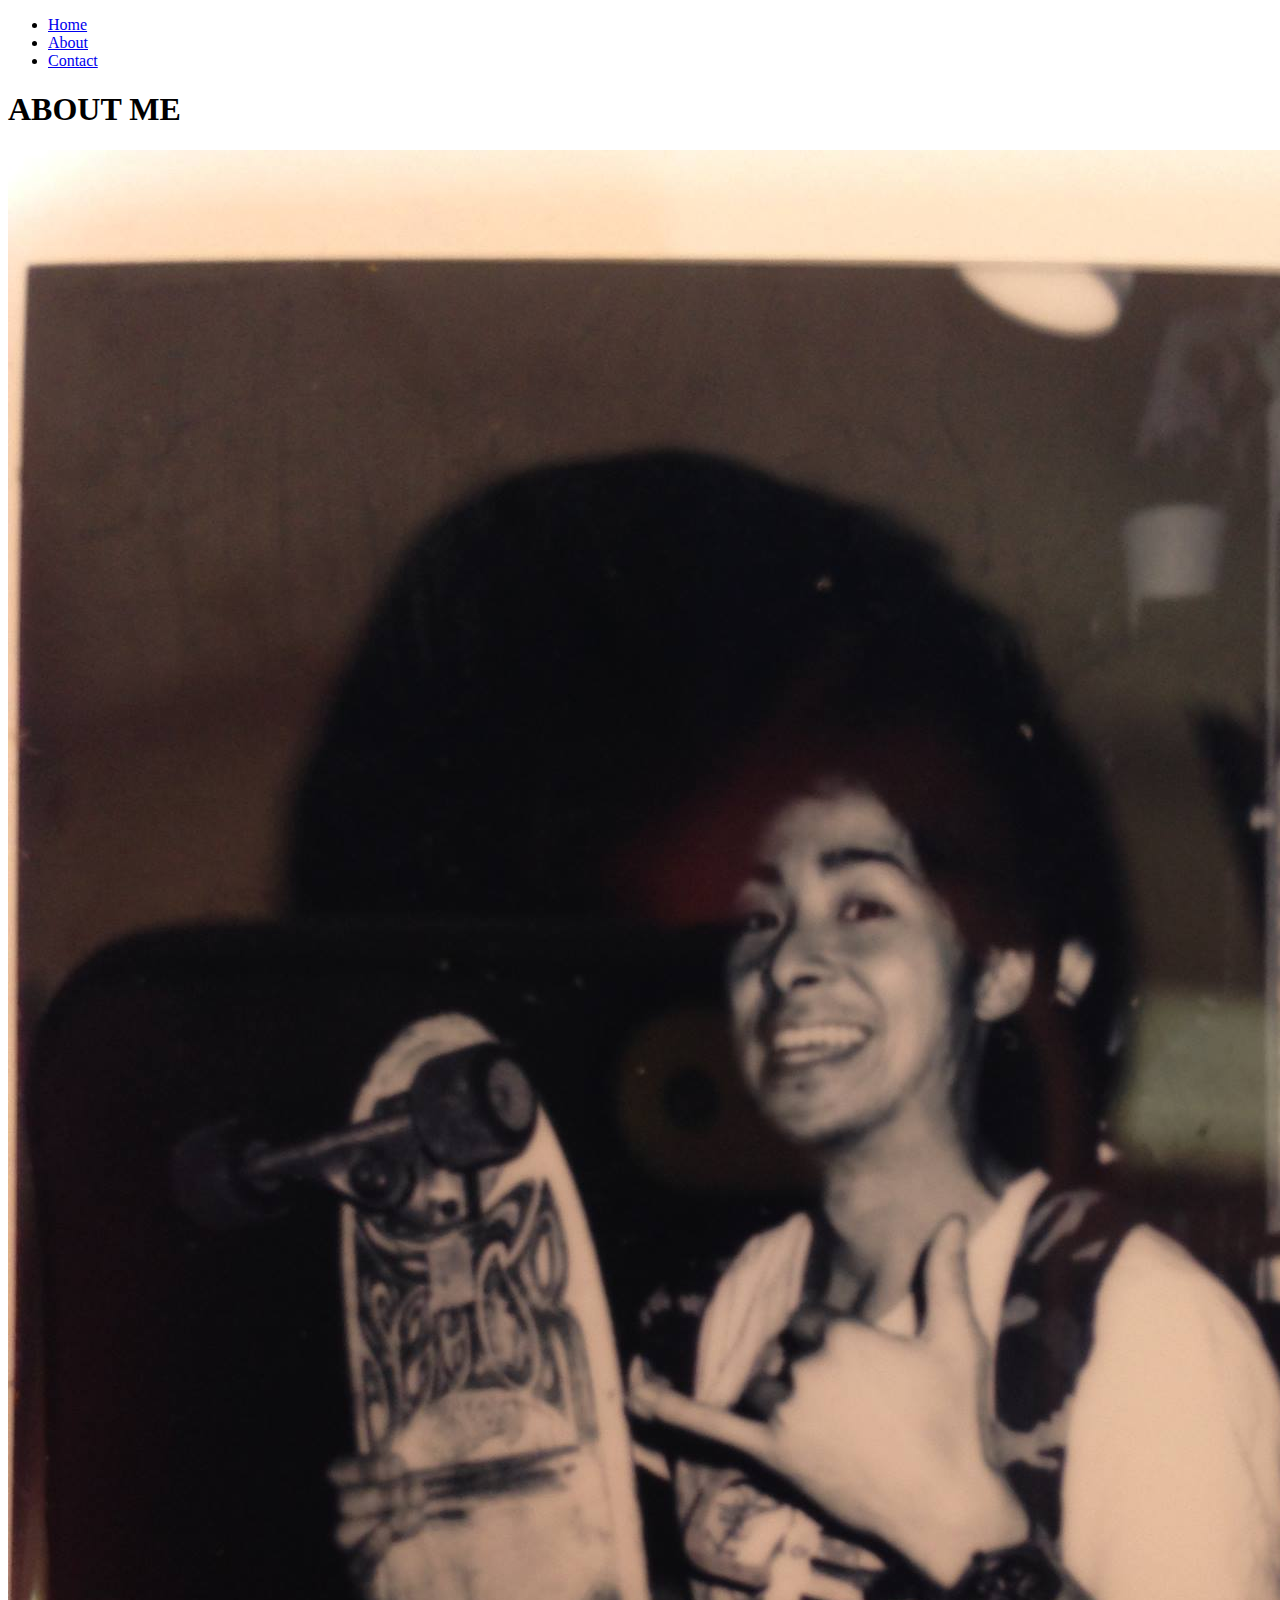
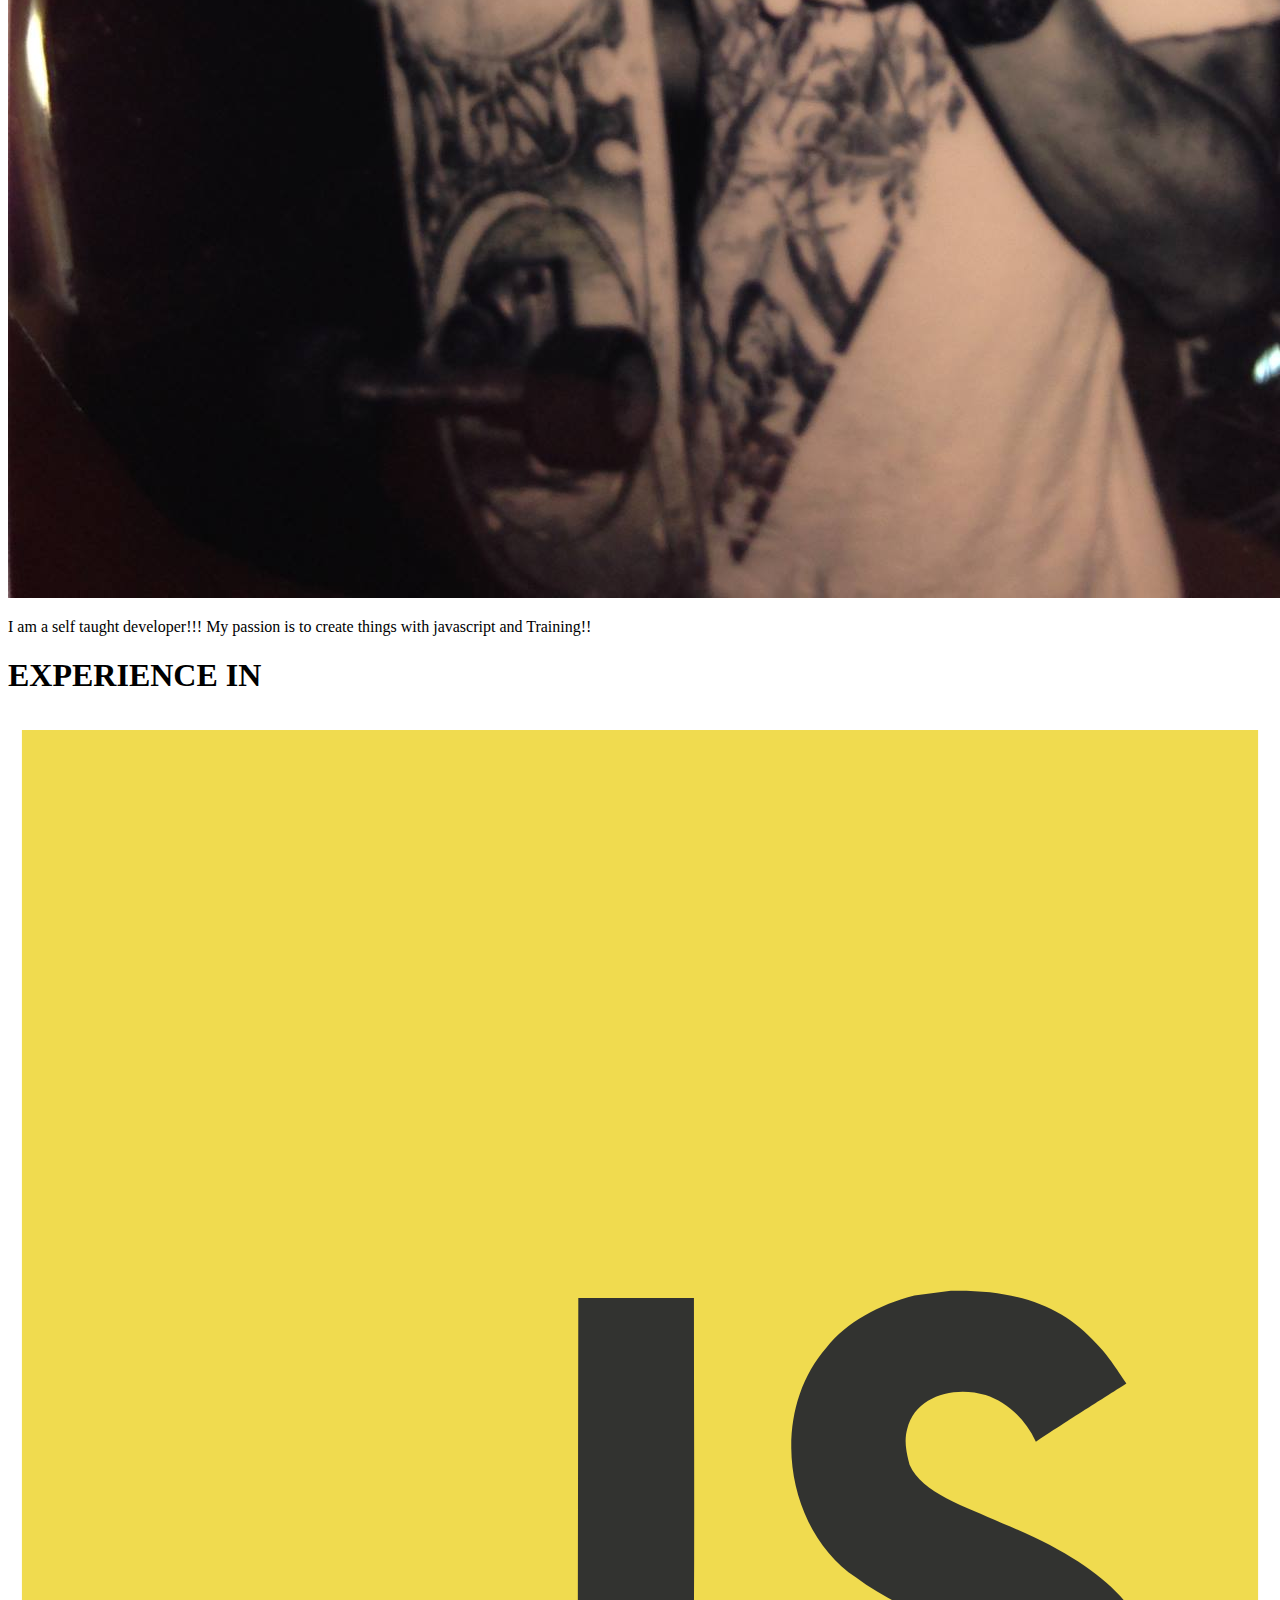
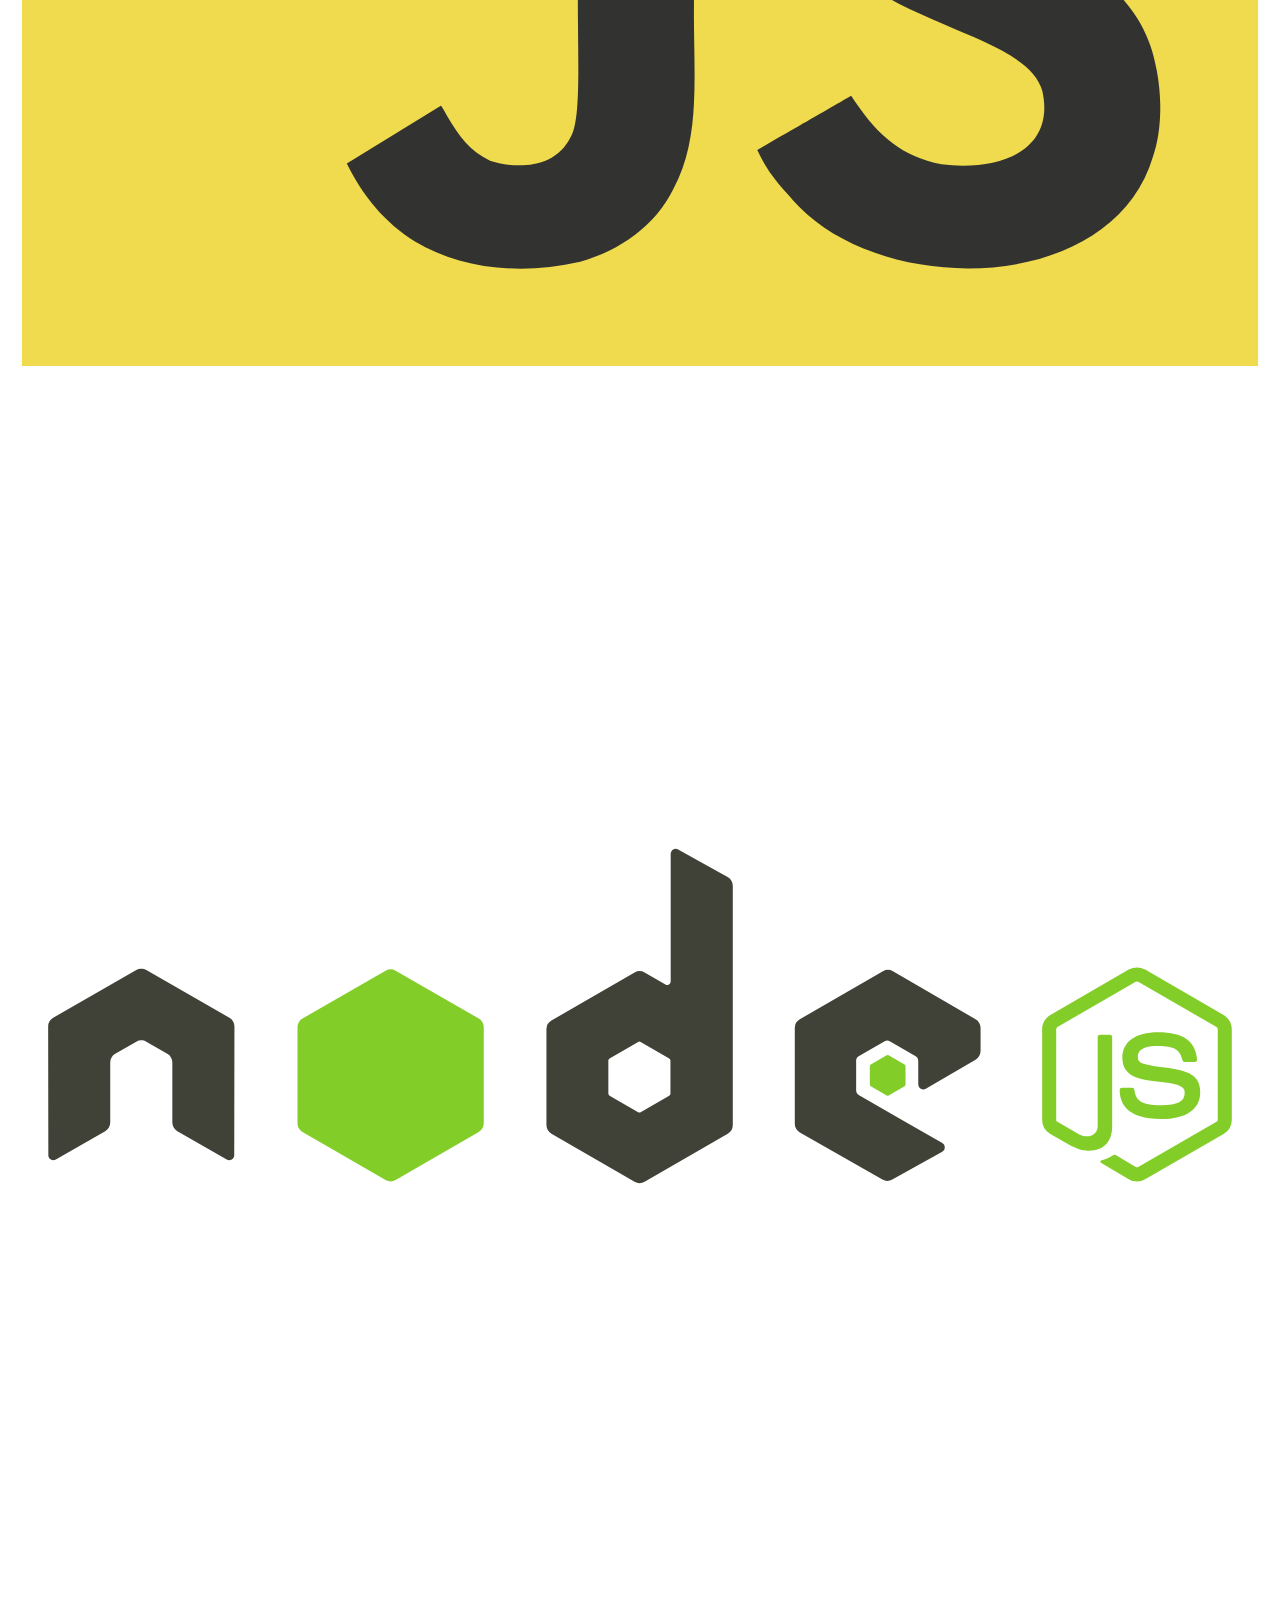
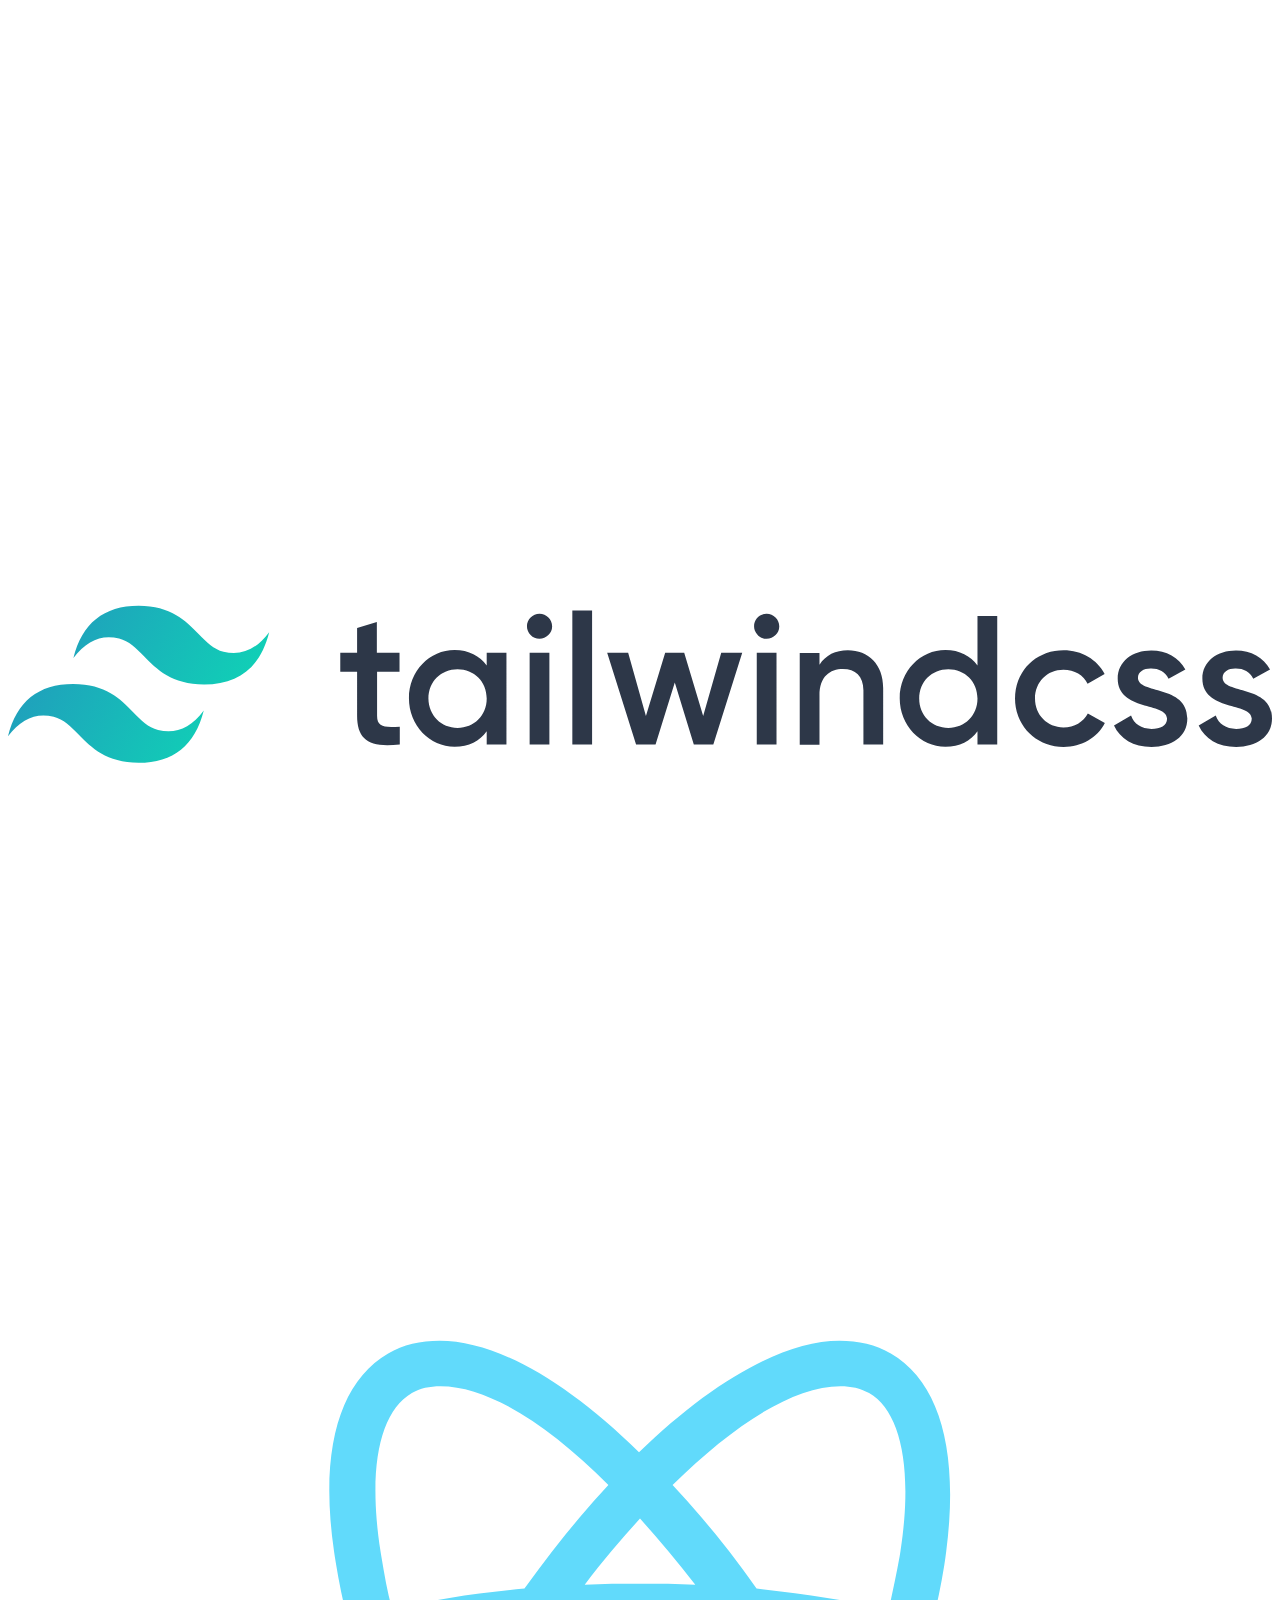
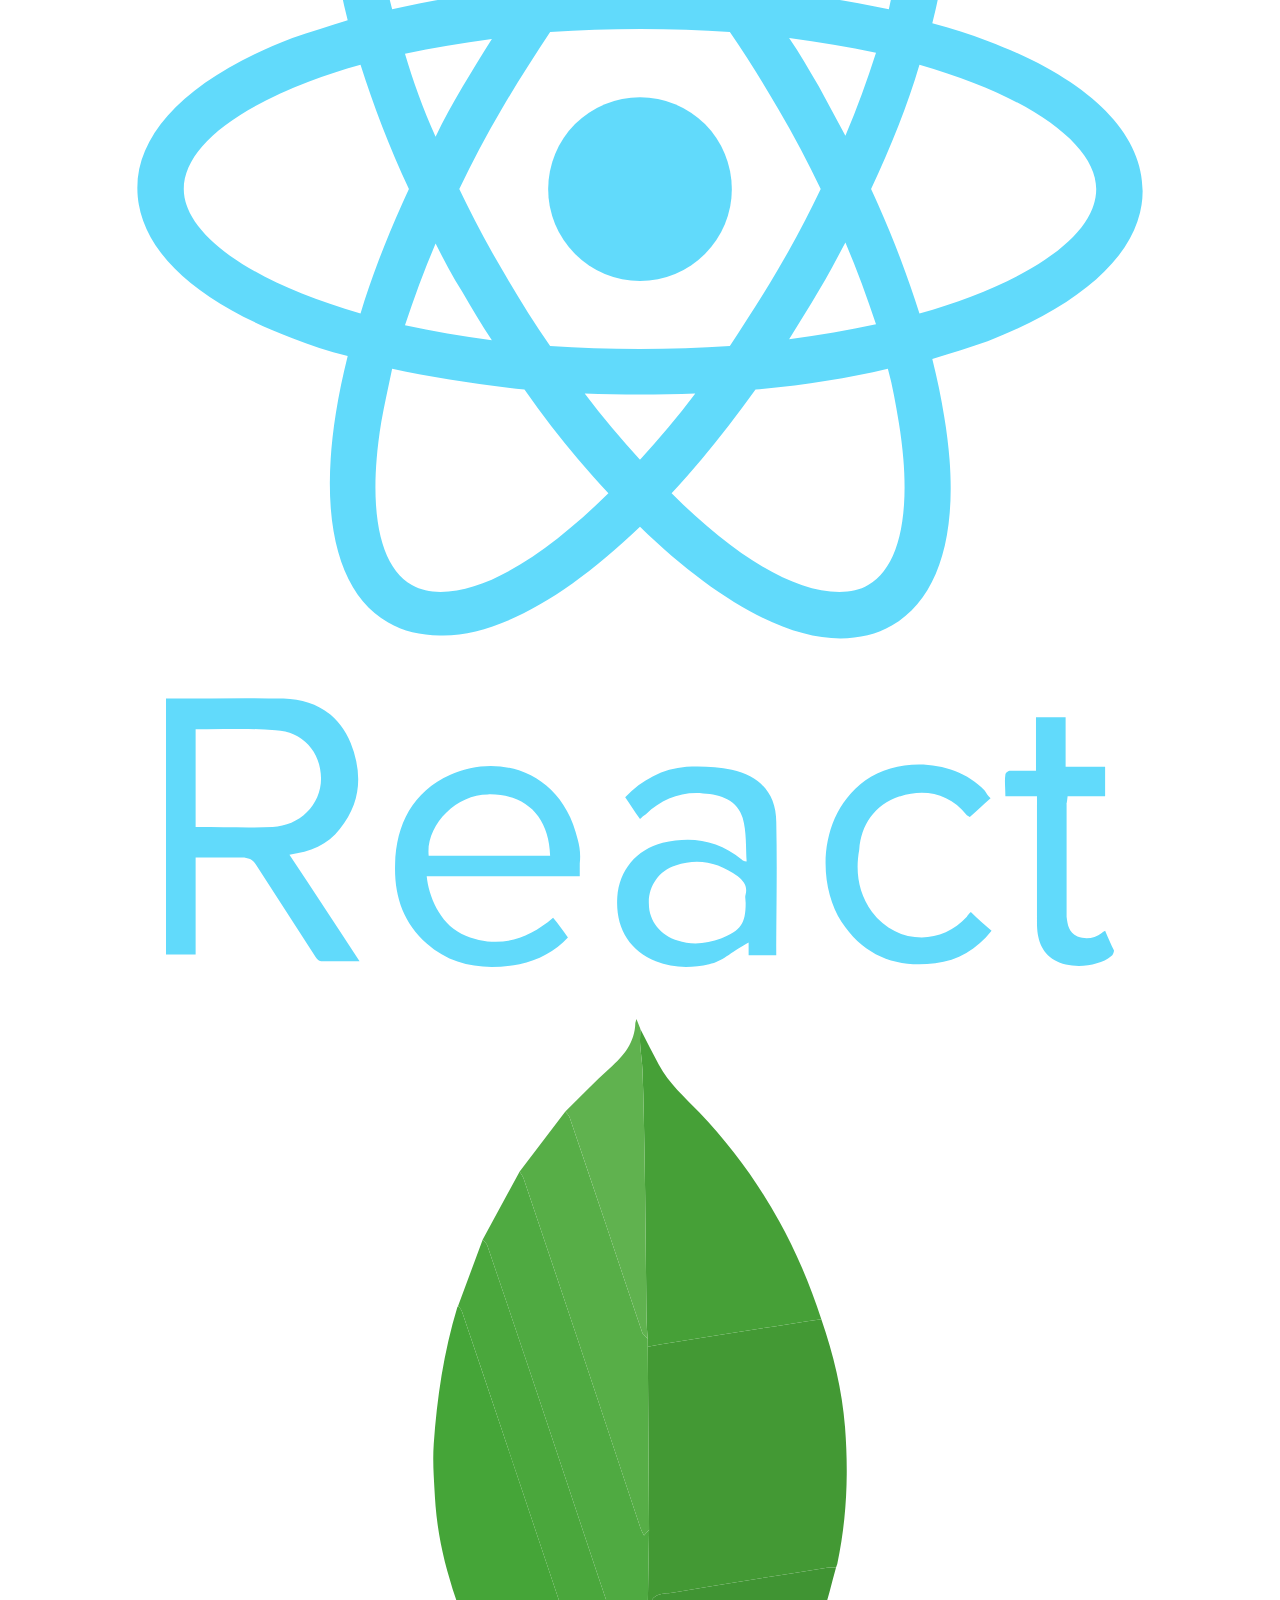
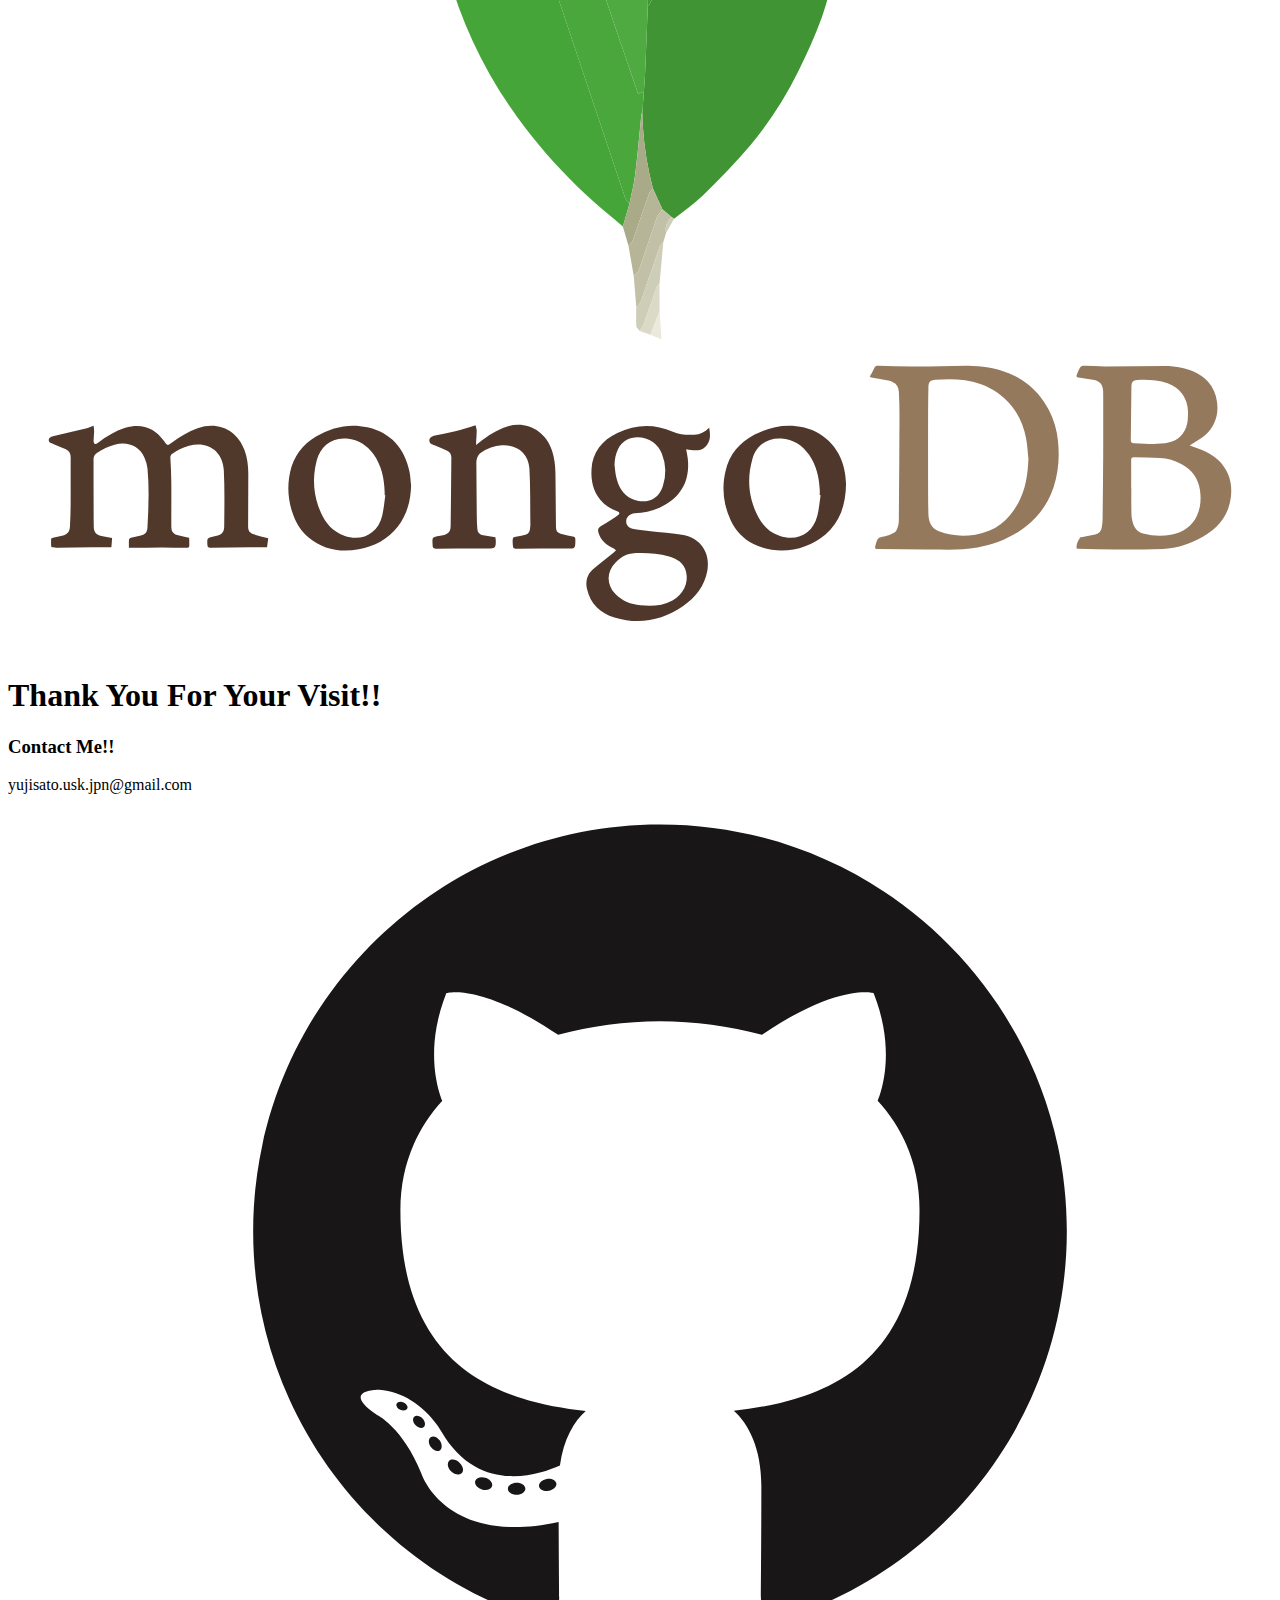
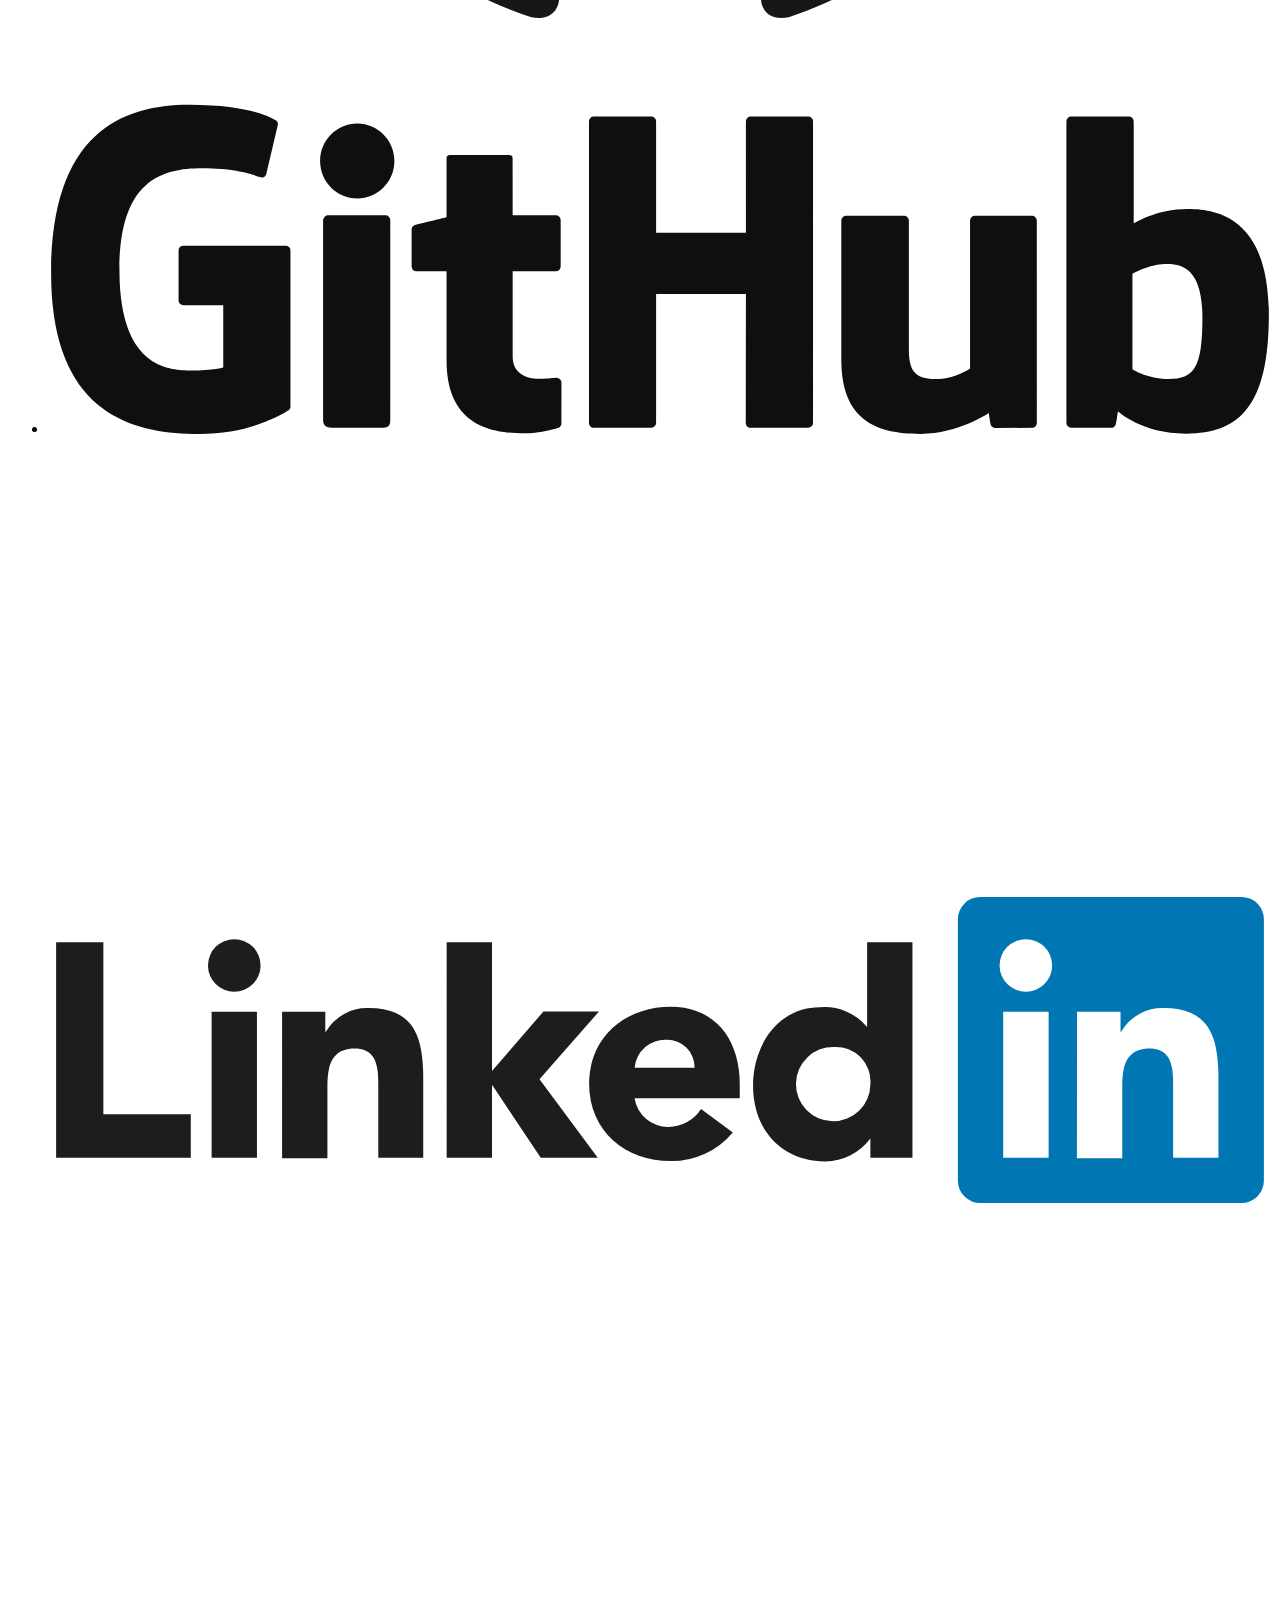
==== commit 3d4f6116: "about page updated" ====
--- a/public/index.html
+++ b/public/index.html
@@ -1,226 +1,118 @@
 <!DOCTYPE html>
 <html lang="en">
-<head>
-  <meta charset="UTF-8">
-  <meta http-equiv="X-UA-Compatible" content="IE=edge">
-  <meta name="viewport" content="width=device-width, initial-scale=1.0">
-  <link rel="stylesheet" href="https://cdn.jsdelivr.net/gh/devicons/devicon@v2.13.0/devicon.min.css">
-  <link rel="preconnect" href="https://fonts.googleapis.com">
+  <head>
+    <meta charset="UTF-8" />
+    <meta http-equiv="X-UA-Compatible" content="IE=edge" />
+    <meta name="viewport" content="width=device-width, initial-scale=1.0" />
+    <link rel="preconnect" href="https://fonts.googleapis.com" />
+    <link rel="preconnect" href="https://fonts.gstatic.com" crossorigin />
+    <link
+      href="https://fonts.googleapis.com/css2?family=Titillium+Web&display=swap"
+      rel="stylesheet"
+    />
 
-  <!-- add description -->
-  <link rel="stylesheet" href="landing.css">
-  <title>Yuji Sato</title>
-</head>
-<body>
-  <video autoplay muted loop src="image/water_reflection-2.mp4" id="myVideo" ></video>
-    <header id="frame" class="main-header">
-    <nav class="navbar">
-      <div class="brand-title">Yuji Sato</div>
-  
-      <a href="#" class="navbar-tab">
-        <span class="bar"></span>
-        <span class="bar"></span>
-        <span class="bar"></span>
-      </a>
-      
-      <div class="navbar-links display-none">
+    <link rel="preconnect" href="https://fonts.googleapis.com" />
+    <link rel="preconnect" href="https://fonts.gstatic.com" crossorigin />
+    <link
+      href="https://fonts.googleapis.com/css2?family=Spartan:wght@516&display=swap"
+      rel="stylesheet"
+    />
+
+    <!-- add description -->
+    <link rel="stylesheet" href="landing.css" />
+    <title>Yuji Sato</title>
+  </head>
+  <body>
+    <header>
+      <div class="navbar-links">
         <ul>
-          <li><a href="#">Home</a></li>
-          <li><a href="#">About</a></li>
-          <li><a href="#">Contact</a></li>
+          <li><a href="index.html">Home</a></li>
+          <li><a href="about.html">About</a></li>
+          <li><a href="#contact">Contact</a></li>
         </ul>
       </div>
-    </nav>
-  </header>
-  <div id="inner-frame">
-      <span id="line--right"></span>
-      <span id="line--bottom"></span>
-      <span id="line--left"></span>
-  </div>
-    <section id="sectionh">
-      <!-- <div class="header-bg"></div> -->
-          <div class="content-wrap grid">
-            <div class="content-title">
-              <h1>Welcome to my page</h1>
-            </div>
-            <div class="content-text">
-              <p>This Is My MindSet And What I am capable of</p>
-            </div>
-      </div>
-    </section>
-  <main id="main">
-    <section id="section1">
-      <h1 class="section-title"> Presentation </h1>
-      <article class="grid">
-        <div class="content-wrap title-wrap">
-        </div>
-        <div class="main-myimage content-wrap">
-          <img  src="image/foto0.jpg" alt="">
-        </div>
-        <div class="content-wrap profile-text">
-          <p>
-            Nice to meet you!! 
-            My name is Yuji Sato. 
-            When I met the world of programming for the first time,
-            I immediately bacame so passionate to learn and found it so fun and interesting!! (It was in January 2021, this year!)
-            So now, I am learning to code everymorning!(My morning routine!) 
-            I am from Japan. And I live in Lissone, Monza e Brianza. 
-            I also like to Training which is also my morning routine.
-            I would like to have connection with programming society. 
-            And I eager to step up my coding knowledes
-            (Not only coding but also management skills and of course pernonality!!)
-            Thank you for visiting my page and I hope see you soon!!
-          </p>
-        </div>
-        <div class="content-wrap tech tech-used">
-          <!-- <div class="gallery"> -->
-            <h2>Technologies I have used</h2>
-            <div class="tech-icons scroll-container">
-              <img class="js-scroll popup-icon" src="image/javascript.svg" alt="">
-              <img class="js-scroll popup-icon" src="image/nodejs.svg" alt="">
-              <img class="js-scroll popup-icon" src="image/mongodb.svg" alt="">
-              
-            </div>
-          <!-- </div> -->
-          </div>
-          <div class="content-wrap tech tech-to-learn">
-            <!-- <div class="gallery"> -->
-            <h2>I am going to learn</h2>
-              <div class="tech-icons content-wrap scroll-container">
-                  <img class="js-scroll popup-icon" src="image/typescript.svg" alt="">
-                  <img class="js-scroll popup-icon" src="image/react.svg" alt="">
-                  <img class="js-scroll popup-icon" src="image/bootstrap-plain-wordmark.svg" alt="">                
-              </div>   
-            <!-- </div> -->
-        </div>
-      </article>
-    </section>
-    <section id="section2">
-      <article class="content-wrap">
-        <h1 class="section-title">Portafoglio</h1>
-        <div class="grid">
-            <a class="a-card-wrap scroll-container" href="https://bonbonmilano.herokuapp.com">
-              <div class="card js-scroll fade-in">
-                <div class="card-content">
-                  <img src="image/bombom.png" alt="">
-                  <h4>E-commerce store</h4>
-                  <p>My first Node.js challenge. I created a shopping cart and auth system with email confirmation.
-                     </p>
-                     <ul>
-                       <li>MongoDB</li>
-                       <li>Node.js</li>
-                       <li>Stripe</li>
-                       <li>Node Mailer</li>
-                     </ul>
+    </header>
+
+    <main id="main">
+      <section id="section1">
+        <div class="bg-color">
+          <h1 class="section-title">ABOUT ME</h1>
+          <article class="grid">
+            <div class="main-myimage content-wrap">
+              <img src="image/skate_bw_yuji.jpg" alt="" />
+              <div class="flex">
+                <div class="profile-text">
+                  <p>
+                    I am a self taught developer!!! My passion is to create
+                    things with javascript and Training!!
+                  </p>
                 </div>
               </div>
-            </a>
-          
-          
-           <a class="a-card-wrap scroll-container" href="https://workoutyujibeta.herokuapp.com">
-             <div class="card js-scroll fade-in-delayed">
-                 <div class="card-content">
-                   <img src="image/workout_yuji1.png" alt="">
-                   <h4>Workout web app</h4>
-                   <p>My first project! I wanted to make a workout app that we see around. And this is
-                     what I could have made.
-                   </p>
-                   <ul> 
-                     <li>Plain Javascript</li>
-                   </ul>
-                 </div>
-               </div>
-           </a>
-         
-           <a class="a-card-wrap scroll-container" href="https://marubatsuyuji.herokuapp.com">
-             <div class="card js-scroll fade-in">
-               <div class="card-content">
-                 <img src="image/marubatsu.png" alt="">
-                 <h4>X O Game</h4>
-                 <p>
-                   I always wanted to make a Game like this. The one mini game in Mario RPG.
-                   I made this after I saw tutorial of minesweeper. 
-                 </p>
-                 <ul>
-                   <li>Plain Javascript</li>
-                 </ul>
-               </div>
-             </div>
-           </a>
+            </div>
+            <div class="tech">
+              <h1>EXPERIENCE IN</h1>
+              <div class="flex tech-icons">
+                <img src="image/javascript.svg" alt="" />
+                <img src="image/nodejs.svg" alt="" />
+                <img src="image/tailwindcss.svg" alt="" />
+                <img src="image/react.svg" alt="" />
+                <img src="image/mongodb.svg" alt="" />
+              </div>
+            </div>
+          </article>
         </div>
+      </section>
 
-      </article>
-    </section>
-    <section id="section3">
-      <div class="flex">
-        <div class="scroll-container">
-          <div class="image-wrap js-scroll spin-in-left-muscle">
-            <img class="section-main-image" src="image/pullup5.jpg" alt="">      
+      <!-- <section id="section3">
+        <div class="flex">
+          <div class="scroll-container">
+            <div class="image-wrap js-scroll spin-in-left-muscle">
+              <img class="section-main-image" src="image/pullup5.jpg" alt="" />
+            </div>
+          </div>
+          <div class="scroll-container">
+            <div class="content-title js-scroll slide-in-up-muscle">
+              <h3>Training!</h3>
+              <h4>&</h4>
+              <h1>Mindset!!!</h1>
+            </div>
           </div>
         </div>
-        <div class="scroll-container">
-          <div class="content-title js-scroll slide-in-up-muscle">
-            <h3>Training!</h3>
-            <h4>&</h4>
-            <h1>Mindset!!!</h1>
+      </section> -->
+      <!-- <section id="section4">
+        <div class="slide-container gallery">
+          <h1 class="section-title">Gallery</h1>
+          <div class="grid">
+            <img src="https://source.unsplash.com/random/206x200" alt="" />
+            <img src="https://source.unsplash.com/random/207x200" alt="" />
+            <img src="https://source.unsplash.com/random/208x200" alt="" />
           </div>
         </div>
+      </section> -->
+    </main>
+    <footer id="contact" class="main-footer">
+      <div class="">
+        <h1>Thank You For Your Visit!!</h1>
+        <h3>Contact Me!!</h3>
+        <div class="">
+          <p>yujisato.usk.jpn@gmail.com</p>
+        </div>
+        <div class="flex">
+          <ul>
+            <li>
+              <a href="https://github.com/yuji-luigi"
+                ><img src="image/github-original-wordmark.svg" alt=""
+              /></a>
+            </li>
+            <li>
+              <a href="https://www.linkedin.com/in/yuji-sato-5b2aba158/"
+                ><img src="image/linkedin.svg" alt=""
+              /></a>
+            </li>
+          </ul>
+        </div>
       </div>
-      </section>
-      <section id="section4">
-       <div class="slide-container gallery">
-         <h1 class="section-title">Gallery</h1>
-         <div class="grid">
-           <img src="https://source.unsplash.com/random/200x200" alt="">
-           <img src="https://source.unsplash.com/random/201x200" alt="">
-           <img src="https://source.unsplash.com/random/202x200" alt="">
-           <img src="https://source.unsplash.com/random/203x200" alt="">
-           <img src="https://source.unsplash.com/random/204x200" alt="">
-           <img src="https://source.unsplash.com/random/205x200" alt="">
-           <img src="https://source.unsplash.com/random/206x200" alt="">
-           <img src="https://source.unsplash.com/random/207x200" alt="">
-           <img src="https://source.unsplash.com/random/208x200" alt="">
-           <img src="https://source.unsplash.com/random/200x200" alt="">
-           <img src="https://source.unsplash.com/random/201x200" alt="">
-           <img src="https://source.unsplash.com/random/202x200" alt="">
-           <img src="https://source.unsplash.com/random/203x200" alt="">
-           <img src="https://source.unsplash.com/random/204x200" alt="">
-           <img src="https://source.unsplash.com/random/205x200" alt="">
-           <img src="https://source.unsplash.com/random/206x200" alt="">
-           <img src="https://source.unsplash.com/random/207x200" alt="">
-           <img src="https://source.unsplash.com/random/208x200" alt="">
-         </div>
-       </div>
-  </section>
-    <section id="section5">
-      <!-- <div class="content-wrap"> -->
-        <img class="section-bg1" src="image/codes.jpg"> 
-        <img class="section-bg2" src="image/anger.jpg">
-        <div class="content-text">
-          <h3>Everyday,</h3>
-          <h3>Fight Against Errors!</h3>
-          <h3>and</h3>
-          <h3>Training!</h3>
-        </div>
-      <!-- </div> -->
-    </section>
-      
-  </main>
-  <footer class="main-footer">
-    <h1>Thank You For Your Visit!!</h1>
-    <h3>Contact Me!!</h3>
-    <div class="">
-      <p>yujisato.usk.jpn@gmail.com</p>
-    </div>
-    <div class="flex">
-      <ul>
-        <li><a href="https://github.com/yuji-luigi"><img src="image/github-original-wordmark.svg" alt=""></a></li>
-        <li><a href="https://www.linkedin.com/in/yuji-sato-5b2aba158/"><img src="image/linkedin.svg" alt=""></a></li>
-      </ul>
-    </div>
-
-
-  </footer>
-  <script src="landing.js"></script>
-</body>
-</html>+    </footer>
+    <script src="landing.js"></script>
+  </body>
+</html>
